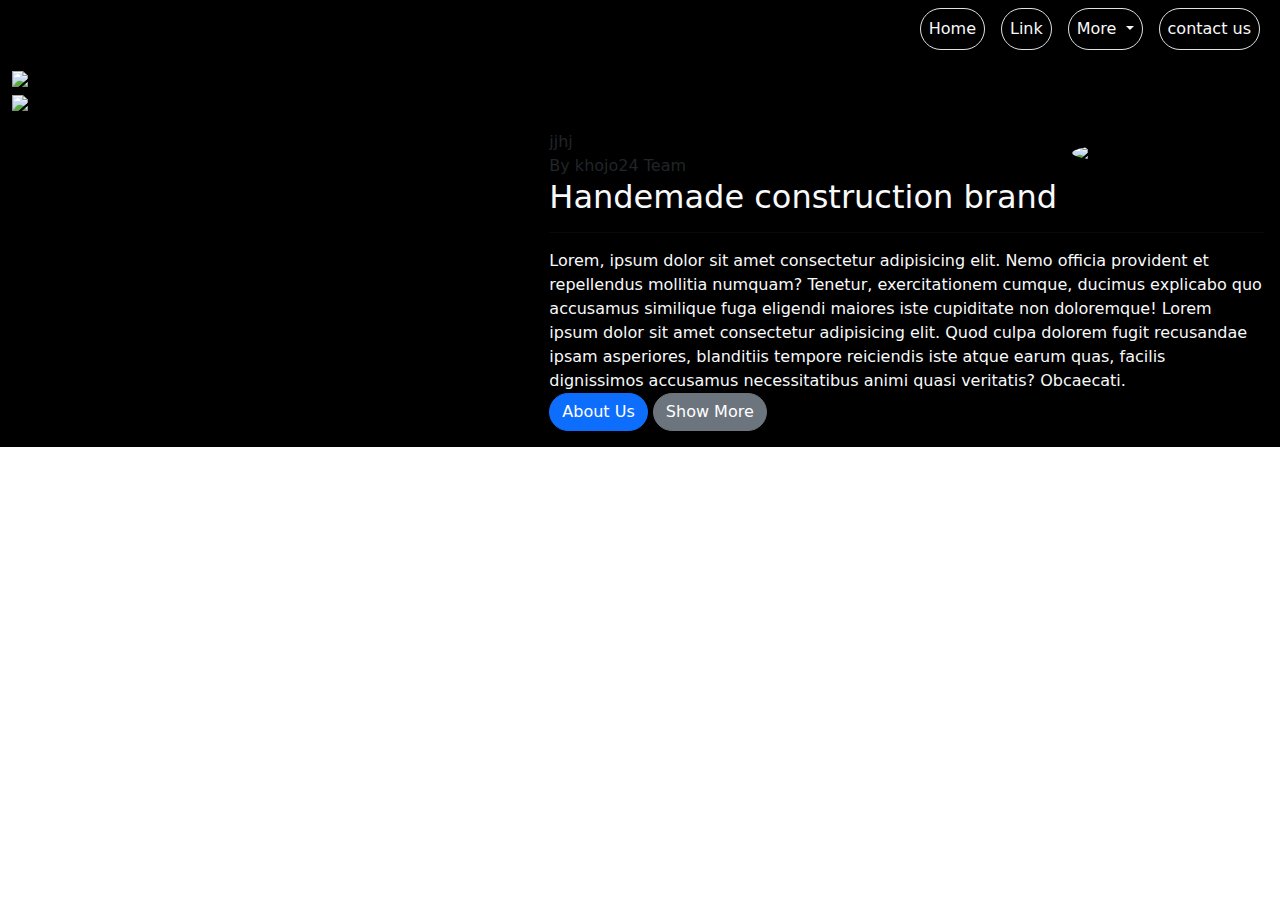
==== about.html @ 30e8434b "DONE" ====
<!DOCTYPE html>
<html lang="en">
<head>
    <meta charset="UTF-8">
    <meta http-equiv="X-UA-Compatible" content="IE=edge">
    <meta name="viewport" content="width=device-width, initial-scale=1.0">
    <title>Document</title>
    <link href="assets/bootstrap/css/bootstrap.min.css" rel="stylesheet" integrity="sha384-GLhlTQ8iRABdZLl6O3oVMWSktQOp6b7In1Zl3/Jr59b6EGGoI1aFkw7cmDA6j6gD" crossorigin="anonymous">
    <script src="assets/bootstrap/js/bootstrap.bundle.min.js" integrity="sha384-w76AqPfDkMBDXo30jS1Sgez6pr3x5MlQ1ZAGC+nuZB+EYdgRZgiwxhTBTkF7CXvN" crossorigin="anonymous"></script>
</head>
<body>
     <nav class="navbar navbar-expand-lg bg-black" id="nav" >
    <div class="container-fluid">
      <a class="navbar-brand" id="logo" href="#">Khojo24</a>
      <button class="navbar-toggler" type="button" data-bs-toggle="collapse" data-bs-target="#navbarSupportedContent" aria-controls="navbarSupportedContent" aria-expanded="false" aria-label="Toggle navigation">
        <span class="navbar-toggler-icon"></span>
      </button>
      <div class="collapse navbar-collapse flex-grow-1 text-right" id="navbarSupportedContent">
        <ul class="navbar-nav mb-2  mb-lg-0 ms-auto flex-nowrap" id="nav_ul">
          <li class="nav-item border mx-2 mb-2 rounded-pill text-center">
            <a class="nav-link active text-light" aria-current="page" href="#">Home</a>
          </li>
          <li class="nav-item border mx-2 mb-2  rounded-pill text-center">
            <a class="nav-link active text-light" href="#">Link</a>
          </li>
          <li class="nav-item dropdown border  mx-2 mb-2  rounded-pill text-center">
            <a class="nav-link dropdown-toggle text-light" href="#" role="button" data-bs-toggle="dropdown" aria-expanded="false">
              More
            </a>
            <ul class="dropdown-menu text-light text-center  rounded-top-4 rounded-bottom-5">
              <li><a class="dropdown-item rounded-pill" href="#">Action</a></li>
              <li><a class="dropdown-item rounded-pill" href="#">Another</a></li>
              <li><a class="dropdown-item rounded-pill" href="#">Something </a></li>
            </ul>
          </li>
          <li class="nav-item border  mx-2 mb-2  rounded-pill text-center">
            <a class="nav-link  active text-light">contact us</a>
          </li>
        </ul>
       
      </div>
    </div>
  </nav>
  
  <div class="container-fluid bg-black"><!--container start-->
    
<div class="row"><!--row start-->

  <div class="col-sm-5"><!--col 1 start-->
    <img src="../khojo24/assets/img/profile.jpg"  class="img-fluid" id="profile">
    <div class="col">
      <img src="../khojo24/assets/img/profile.jpg" class="img-thumbnil" id="profile_resize">
    </div>
  </div><!--col 1 end-->
  <div class="col-sm-7 p-3 mt-5 "><!--col 2nd start-->
  <div class="row">
    <div class="col-sm-2">jjhj</div>
    <div class="col-sm-5"><img src="../khojo24/assets/img/profile.jpg" class="rounded-circle " style="position:fixed; width:200px; margin-top:-35px; padding:50px; margin-left: 350px;">
    </div>
  </div>
    <div id="h5">By khojo24 Team</div>
    <h2 class="text-light">Handemade construction brand</h2>
    <hr>
    <div class="text-light">
Lorem, ipsum dolor sit amet consectetur adipisicing elit. Nemo officia provident et repellendus mollitia numquam? Tenetur, exercitationem cumque, ducimus explicabo quo accusamus similique fuga eligendi maiores iste cupiditate non doloremque! Lorem ipsum dolor sit amet consectetur adipisicing elit. Quod culpa dolorem fugit recusandae ipsam asperiores, blanditiis tempore reiciendis iste atque earum quas, facilis dignissimos accusamus necessitatibus animi quasi veritatis? Obcaecati.
</div>

<div class="d-inline mt-4">
  <button type="button" class="btn btn-primary rounded-pill">About Us</button>
<button type="button" class="btn btn-secondary rounded-pill">Show More</button>
</div>
  </div><!--col 2nd end-->
  
</div><!--row end-->



  </div><!--container end-->



        
</body>
</html>
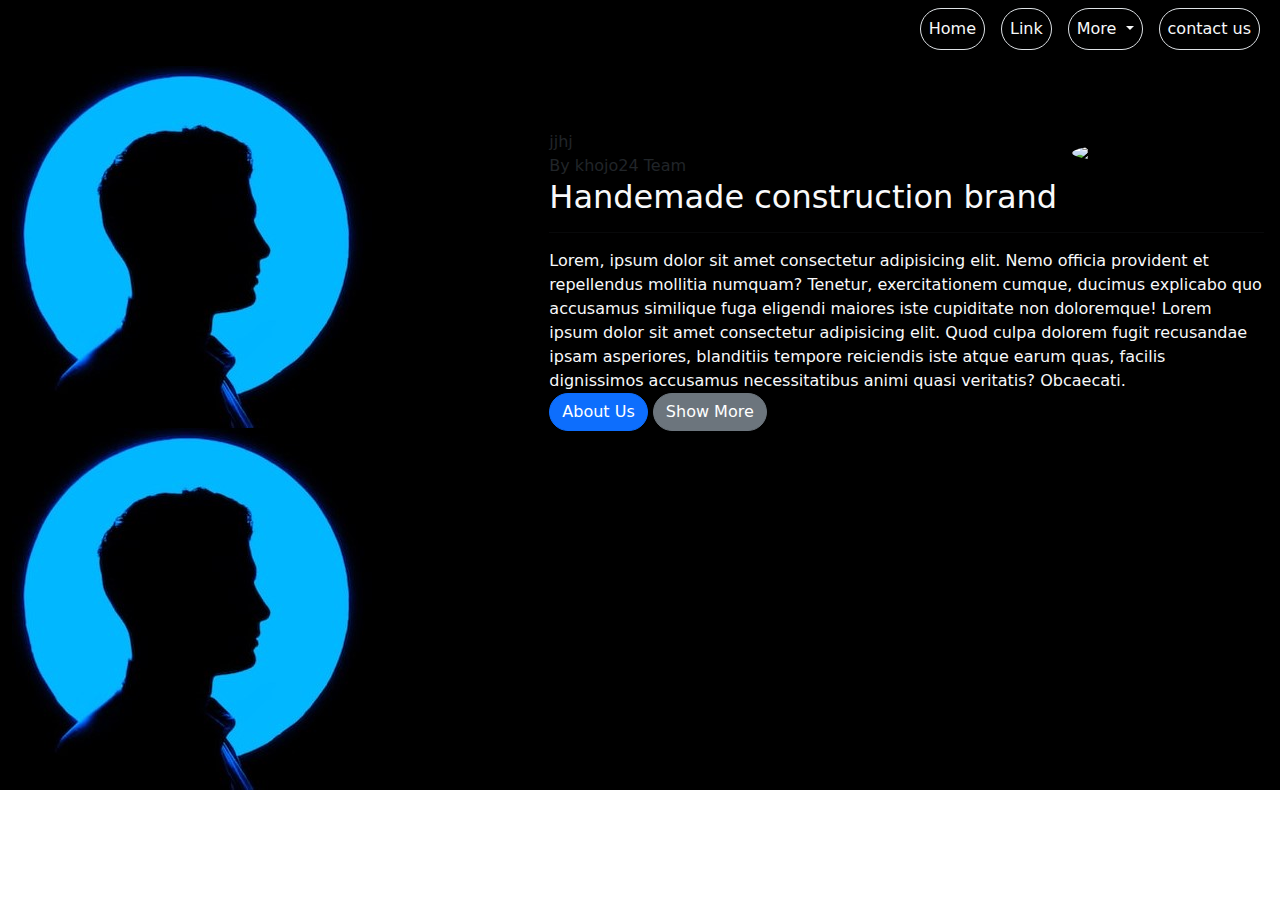
==== commit 510fff0e: "DONE" ====
--- a/about.html
+++ b/about.html
@@ -47,9 +47,9 @@
 <div class="row"><!--row start-->
 
   <div class="col-sm-5"><!--col 1 start-->
-    <img src="../khojo24/assets/img/profile.jpg"  class="img-fluid" id="profile">
+    <img src="profile.jpg"  class="img-fluid" id="profile">
     <div class="col">
-      <img src="../khojo24/assets/img/profile.jpg" class="img-thumbnil" id="profile_resize">
+      <img src="profile.jpg" class="img-thumbnil" id="profile_resize">
     </div>
   </div><!--col 1 end-->
   <div class="col-sm-7 p-3 mt-5 "><!--col 2nd start-->
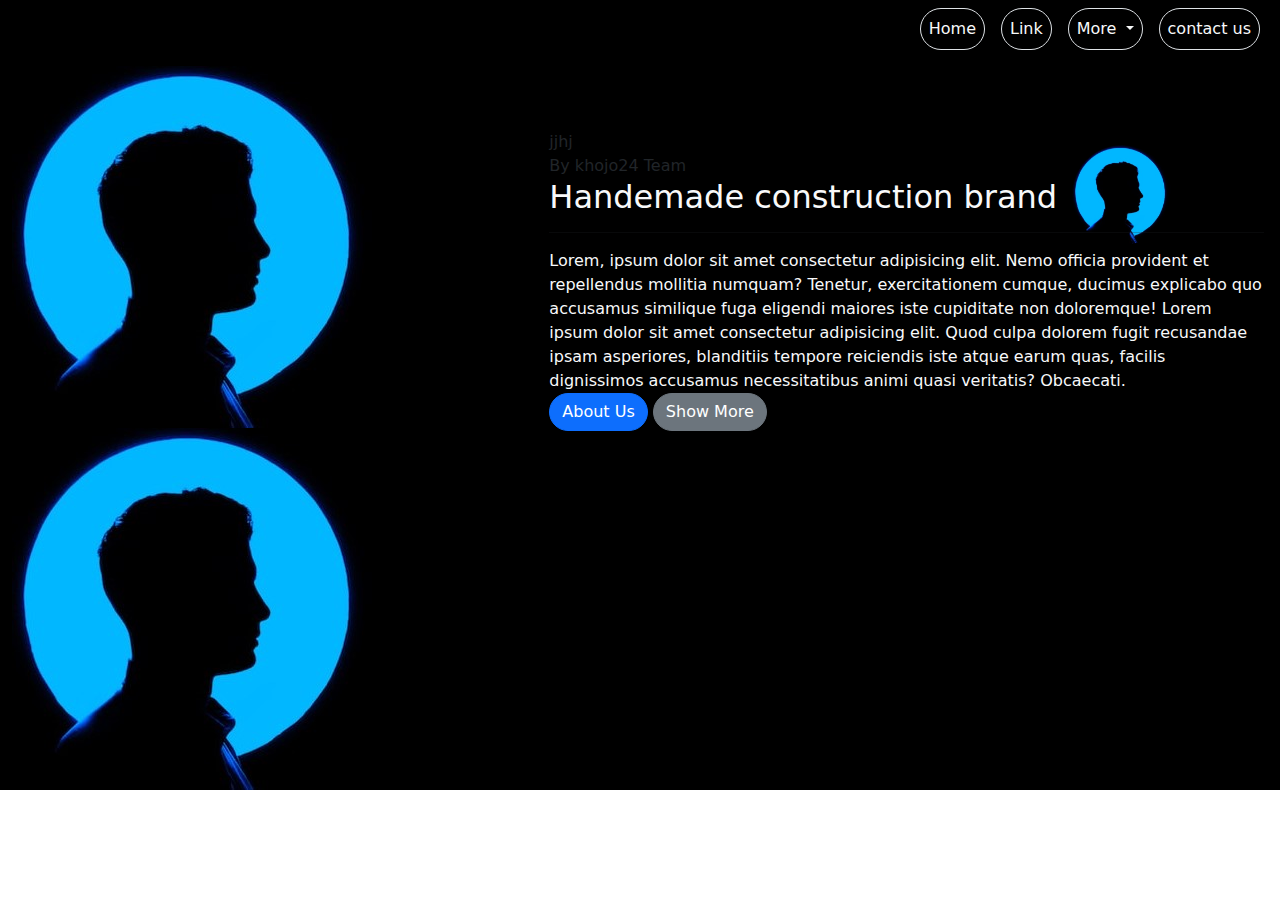
==== commit 69022715: "done" ====
--- a/about.html
+++ b/about.html
@@ -55,7 +55,7 @@
   <div class="col-sm-7 p-3 mt-5 "><!--col 2nd start-->
   <div class="row">
     <div class="col-sm-2">jjhj</div>
-    <div class="col-sm-5"><img src="../khojo24/assets/img/profile.jpg" class="rounded-circle " style="position:fixed; width:200px; margin-top:-35px; padding:50px; margin-left: 350px;">
+    <div class="col-sm-5"><img src="profile.jpg" class="rounded-circle " style="position:fixed; width:200px; margin-top:-35px; padding:50px; margin-left: 350px;">
     </div>
   </div>
     <div id="h5">By khojo24 Team</div>
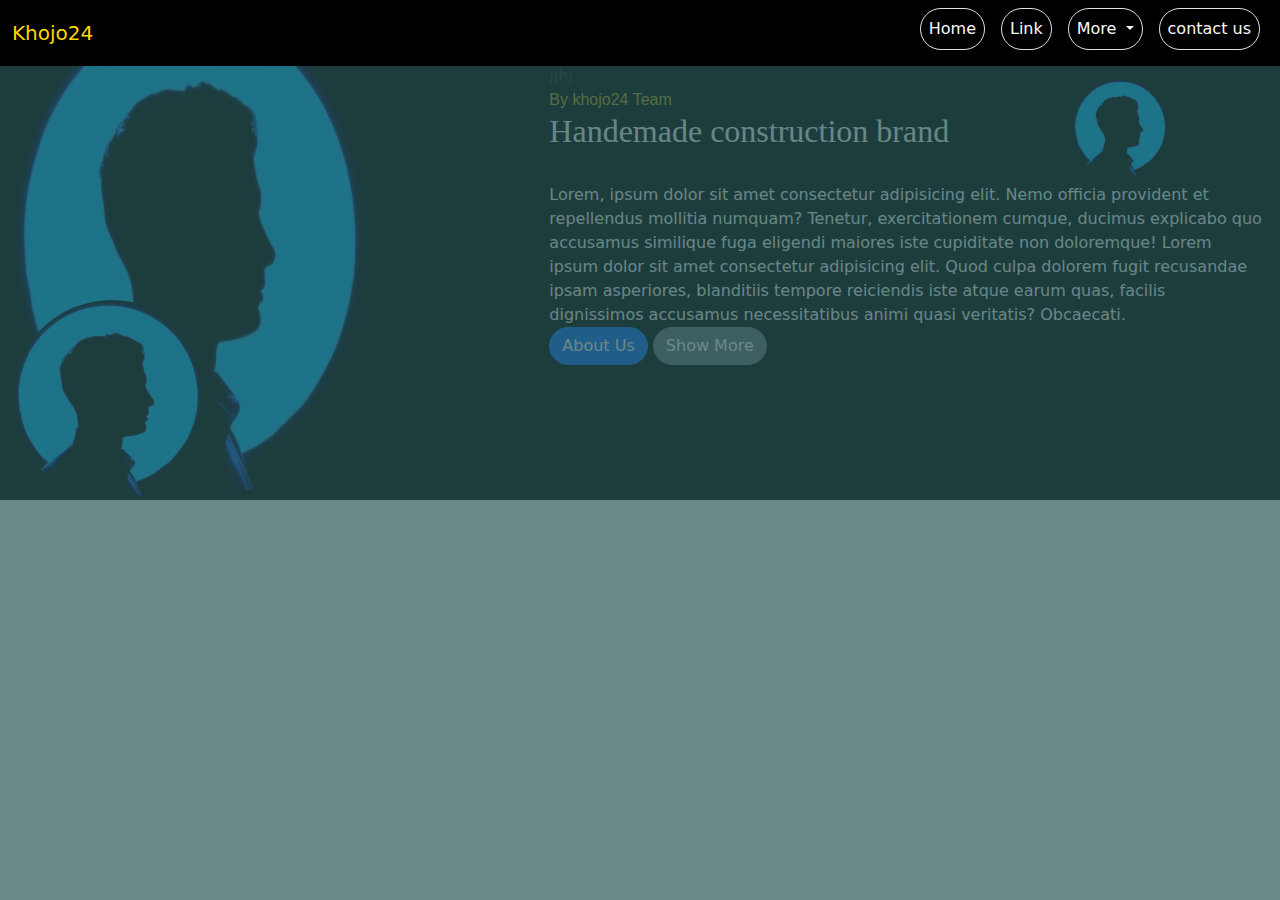
==== commit 1e897021: "done" ====
--- a/about.html
+++ b/about.html
@@ -5,6 +5,7 @@
     <meta http-equiv="X-UA-Compatible" content="IE=edge">
     <meta name="viewport" content="width=device-width, initial-scale=1.0">
     <title>Document</title>
+    <link rel="stylesheet" type="text/css" href="css/styles.css">
     <link href="assets/bootstrap/css/bootstrap.min.css" rel="stylesheet" integrity="sha384-GLhlTQ8iRABdZLl6O3oVMWSktQOp6b7In1Zl3/Jr59b6EGGoI1aFkw7cmDA6j6gD" crossorigin="anonymous">
     <script src="assets/bootstrap/js/bootstrap.bundle.min.js" integrity="sha384-w76AqPfDkMBDXo30jS1Sgez6pr3x5MlQ1ZAGC+nuZB+EYdgRZgiwxhTBTkF7CXvN" crossorigin="anonymous"></script>
 </head>
--- a/css/styles.css
+++ b/css/styles.css
@@ -0,0 +1,11470 @@
+@charset "UTF-8";
+:root {
+  --bs-blue: #0d6efd;
+  --bs-indigo: #6610f2;
+  --bs-purple: #6f42c1;
+  --bs-pink: #d63384;
+  --bs-red: #dc3545;
+  --bs-orange: #fd7e14;
+  --bs-yellow: #ffc107;
+  --bs-green: #198754;
+  --bs-teal: #20c997;
+  --bs-cyan: #0dcaf0;
+  --bs-white: #fff;
+  --bs-gray: #6c757d;
+  --bs-gray-dark: #343a40;
+  --bs-gray-100: #f8f9fa;
+  --bs-gray-200: #e9ecef;
+  --bs-gray-300: #dee2e6;
+  --bs-gray-400: #ced4da;
+  --bs-gray-500: #adb5bd;
+  --bs-gray-600: #6c757d;
+  --bs-gray-700: #495057;
+  --bs-gray-800: #343a40;
+  --bs-gray-900: #000000;
+  --bs-primary: #2a5555;
+  --bs-secondary: #6c757d;
+  --bs-success: #198754;
+  --bs-info: #0dcaf0;
+  --bs-warning: #ffc107;
+  --bs-danger: #dc3545;
+  --bs-light: #f8f9fa;
+  --bs-dark: #000000;
+  --bs-primary-rgb: 42, 85, 85;
+  --bs-secondary-rgb: 108, 117, 125;
+  --bs-success-rgb: 25, 135, 84;
+  --bs-info-rgb: 13, 202, 240;
+  --bs-warning-rgb: 255, 193, 7;
+  --bs-danger-rgb: 220, 53, 69;
+  --bs-light-rgb: 248, 249, 250;
+  --bs-dark-rgb: 0, 0, 0;
+  --bs-white-rgb: 255, 255, 255;
+  --bs-black-rgb: 0, 0, 0;
+  --bs-body-color-rgb: 0, 0, 0;
+  --bs-body-bg-rgb: 255, 255, 255;
+  --bs-font-sans-serif: system-ui, -apple-system, "Segoe UI", Roboto, "Helvetica Neue", Arial, "Noto Sans", "Liberation Sans", sans-serif, "Apple Color Emoji", "Segoe UI Emoji", "Segoe UI Symbol", "Noto Color Emoji";
+  --bs-font-monospace: SFMono-Regular, Menlo, Monaco, Consolas, "Liberation Mono", "Courier New", monospace;
+  --bs-gradient: linear-gradient(180deg, rgba(255, 255, 255, 0.15), rgba(255, 255, 255, 0));
+  --bs-body-font-family: DM Sans, -apple-system, BlinkMacSystemFont, Segoe UI, Roboto, Helvetica Neue, Arial, sans-serif, Apple Color Emoji, Segoe UI Emoji, Segoe UI Symbol, Noto Color Emoji;
+  --bs-body-font-size: 1rem;
+  --bs-body-font-weight: 400;
+  --bs-body-line-height: 1.5;
+  --bs-body-color: #000000;
+  --bs-body-bg: #fff;
+}
+
+*,
+*::before,
+*::after {
+  box-sizing: border-box;
+}
+
+@media (prefers-reduced-motion: no-preference) {
+  :root {
+    scroll-behavior: smooth;
+  }
+}
+
+body {
+  margin: 0;
+  font-family: var(--bs-body-font-family);
+  font-size: var(--bs-body-font-size);
+  font-weight: var(--bs-body-font-weight);
+  line-height: var(--bs-body-line-height);
+  color: var(--bs-body-color);
+  text-align: var(--bs-body-text-align);
+  background-color: var(--bs-body-bg);
+  -webkit-text-size-adjust: 100%;
+  -webkit-tap-highlight-color: rgba(0, 0, 0, 0);
+}
+
+hr {
+  margin: 1rem 0;
+  color: inherit;
+  background-color: currentColor;
+  border: 0;
+  opacity: 0.25;
+}
+
+hr:not([size]) {
+  height: 1px;
+}
+
+h6, .h6, h5, .h5, h4, .h4, h3, .h3, h2, .h2, h1, .h1 {
+  margin-top: 0;
+  margin-bottom: 0.5rem;
+  font-family: "Tinos", -apple-system, BlinkMacSystemFont, "Segoe UI", Roboto, "Helvetica Neue", Arial, sans-serif, "Apple Color Emoji", "Segoe UI Emoji", "Segoe UI Symbol", "Noto Color Emoji";
+  font-weight: 700;
+  line-height: 1.2;
+}
+
+h1, .h1 {
+  font-size: calc(1.375rem + 1.5vw);
+}
+@media (min-width: 1200px) {
+  h1, .h1 {
+    font-size: 2.5rem;
+  }
+}
+
+h2, .h2 {
+  font-size: calc(1.325rem + 0.9vw);
+}
+@media (min-width: 1200px) {
+  h2, .h2 {
+    font-size: 2rem;
+  }
+}
+
+h3, .h3 {
+  font-size: calc(1.3rem + 0.6vw);
+}
+@media (min-width: 1200px) {
+  h3, .h3 {
+    font-size: 1.75rem;
+  }
+}
+
+h4, .h4 {
+  font-size: calc(1.275rem + 0.3vw);
+}
+@media (min-width: 1200px) {
+  h4, .h4 {
+    font-size: 1.5rem;
+  }
+}
+
+h5, .h5 {
+  font-size: 1.25rem;
+}
+
+h6, .h6 {
+  font-size: 1rem;
+}
+
+p {
+  margin-top: 0;
+  margin-bottom: 1rem;
+}
+
+abbr[title],
+abbr[data-bs-original-title] {
+  -webkit-text-decoration: underline dotted;
+          text-decoration: underline dotted;
+  cursor: help;
+  -webkit-text-decoration-skip-ink: none;
+          text-decoration-skip-ink: none;
+}
+
+address {
+  margin-bottom: 1rem;
+  font-style: normal;
+  line-height: inherit;
+}
+
+ol,
+ul {
+  padding-left: 2rem;
+}
+
+ol,
+ul,
+dl {
+  margin-top: 0;
+  margin-bottom: 1rem;
+}
+
+ol ol,
+ul ul,
+ol ul,
+ul ol {
+  margin-bottom: 0;
+}
+
+dt {
+  font-weight: 700;
+}
+
+dd {
+  margin-bottom: 0.5rem;
+  margin-left: 0;
+}
+
+blockquote {
+  margin: 0 0 1rem;
+}
+
+b,
+strong {
+  font-weight: bolder;
+}
+
+small, .small {
+  font-size: 0.875em;
+}
+
+mark, .mark {
+  padding: 0.2em;
+  background-color: #fcf8e3;
+}
+
+sub,
+sup {
+  position: relative;
+  font-size: 0.75em;
+  line-height: 0;
+  vertical-align: baseline;
+}
+
+sub {
+  bottom: -0.25em;
+}
+
+sup {
+  top: -0.5em;
+}
+
+a {
+  color: #2a5555;
+  text-decoration: underline;
+}
+a:hover {
+  color: #224444;
+}
+
+a:not([href]):not([class]), a:not([href]):not([class]):hover {
+  color: inherit;
+  text-decoration: none;
+}
+
+pre,
+code,
+kbd,
+samp {
+  font-family: var(--bs-font-monospace);
+  font-size: 1em;
+  direction: ltr /* rtl:ignore */;
+  unicode-bidi: bidi-override;
+}
+
+pre {
+  display: block;
+  margin-top: 0;
+  margin-bottom: 1rem;
+  overflow: auto;
+  font-size: 0.875em;
+}
+pre code {
+  font-size: inherit;
+  color: inherit;
+  word-break: normal;
+}
+
+code {
+  font-size: 0.875em;
+  color: #d63384;
+  word-wrap: break-word;
+}
+a > code {
+  color: inherit;
+}
+
+kbd {
+  padding: 0.2rem 0.4rem;
+  font-size: 0.875em;
+  color: #fff;
+  background-color: #000000;
+  border-radius: 0.2rem;
+}
+kbd kbd {
+  padding: 0;
+  font-size: 1em;
+  font-weight: 700;
+}
+
+figure {
+  margin: 0 0 1rem;
+}
+
+img,
+svg {
+  vertical-align: middle;
+}
+
+table {
+  caption-side: bottom;
+  border-collapse: collapse;
+}
+
+caption {
+  padding-top: 0.5rem;
+  padding-bottom: 0.5rem;
+  color: #6c757d;
+  text-align: left;
+}
+
+th {
+  text-align: inherit;
+  text-align: -webkit-match-parent;
+}
+
+thead,
+tbody,
+tfoot,
+tr,
+td,
+th {
+  border-color: inherit;
+  border-style: solid;
+  border-width: 0;
+}
+
+label {
+  display: inline-block;
+}
+
+button {
+  border-radius: 0;
+}
+
+button:focus:not(:focus-visible) {
+  outline: 0;
+}
+
+input,
+button,
+select,
+optgroup,
+textarea {
+  margin: 0;
+  font-family: inherit;
+  font-size: inherit;
+  line-height: inherit;
+}
+
+button,
+select {
+  text-transform: none;
+}
+
+[role=button] {
+  cursor: pointer;
+}
+
+select {
+  word-wrap: normal;
+}
+select:disabled {
+  opacity: 1;
+}
+
+[list]::-webkit-calendar-picker-indicator {
+  display: none;
+}
+
+button,
+[type=button],
+[type=reset],
+[type=submit] {
+  -webkit-appearance: button;
+}
+button:not(:disabled),
+[type=button]:not(:disabled),
+[type=reset]:not(:disabled),
+[type=submit]:not(:disabled) {
+  cursor: pointer;
+}
+
+::-moz-focus-inner {
+  padding: 0;
+  border-style: none;
+}
+
+textarea {
+  resize: vertical;
+}
+
+fieldset {
+  min-width: 0;
+  padding: 0;
+  margin: 0;
+  border: 0;
+}
+
+legend {
+  float: left;
+  width: 100%;
+  padding: 0;
+  margin-bottom: 0.5rem;
+  font-size: calc(1.275rem + 0.3vw);
+  line-height: inherit;
+}
+@media (min-width: 1200px) {
+  legend {
+    font-size: 1.5rem;
+  }
+}
+legend + * {
+  clear: left;
+}
+
+::-webkit-datetime-edit-fields-wrapper,
+::-webkit-datetime-edit-text,
+::-webkit-datetime-edit-minute,
+::-webkit-datetime-edit-hour-field,
+::-webkit-datetime-edit-day-field,
+::-webkit-datetime-edit-month-field,
+::-webkit-datetime-edit-year-field {
+  padding: 0;
+}
+
+::-webkit-inner-spin-button {
+  height: auto;
+}
+
+[type=search] {
+  outline-offset: -2px;
+  -webkit-appearance: textfield;
+}
+
+/* rtl:raw:
+[type="tel"],
+[type="url"],
+[type="email"],
+[type="number"] {
+  direction: ltr;
+}
+*/
+::-webkit-search-decoration {
+  -webkit-appearance: none;
+}
+
+::-webkit-color-swatch-wrapper {
+  padding: 0;
+}
+
+::-webkit-file-upload-button {
+  font: inherit;
+}
+
+::file-selector-button {
+  font: inherit;
+}
+
+::-webkit-file-upload-button {
+  font: inherit;
+  -webkit-appearance: button;
+}
+
+output {
+  display: inline-block;
+}
+
+iframe {
+  border: 0;
+}
+
+summary {
+  display: list-item;
+  cursor: pointer;
+}
+
+progress {
+  vertical-align: baseline;
+}
+
+[hidden] {
+  display: none !important;
+}
+
+.lead {
+  font-size: 1.25rem;
+  font-weight: 300;
+}
+
+.display-1 {
+  font-size: calc(1.625rem + 4.5vw);
+  font-weight: 300;
+  line-height: 1.2;
+}
+@media (min-width: 1200px) {
+  .display-1 {
+    font-size: 5rem;
+  }
+}
+
+.display-2 {
+  font-size: calc(1.575rem + 3.9vw);
+  font-weight: 300;
+  line-height: 1.2;
+}
+@media (min-width: 1200px) {
+  .display-2 {
+    font-size: 4.5rem;
+  }
+}
+
+.display-3 {
+  font-size: calc(1.525rem + 3.3vw);
+  font-weight: 300;
+  line-height: 1.2;
+}
+@media (min-width: 1200px) {
+  .display-3 {
+    font-size: 4rem;
+  }
+}
+
+.display-4 {
+  font-size: calc(1.475rem + 2.7vw);
+  font-weight: 300;
+  line-height: 1.2;
+}
+@media (min-width: 1200px) {
+  .display-4 {
+    font-size: 3.5rem;
+  }
+}
+
+.display-5 {
+  font-size: calc(1.425rem + 2.1vw);
+  font-weight: 300;
+  line-height: 1.2;
+}
+@media (min-width: 1200px) {
+  .display-5 {
+    font-size: 3rem;
+  }
+}
+
+.display-6 {
+  font-size: calc(1.375rem + 1.5vw);
+  font-weight: 300;
+  line-height: 1.2;
+}
+@media (min-width: 1200px) {
+  .display-6 {
+    font-size: 2.5rem;
+  }
+}
+
+.list-unstyled {
+  padding-left: 0;
+  list-style: none;
+}
+
+.list-inline {
+  padding-left: 0;
+  list-style: none;
+}
+
+.list-inline-item {
+  display: inline-block;
+}
+.list-inline-item:not(:last-child) {
+  margin-right: 0.5rem;
+}
+
+.initialism {
+  font-size: 0.875em;
+  text-transform: uppercase;
+}
+
+.blockquote {
+  margin-bottom: 1rem;
+  font-size: 1.25rem;
+}
+.blockquote > :last-child {
+  margin-bottom: 0;
+}
+
+.blockquote-footer {
+  margin-top: -1rem;
+  margin-bottom: 1rem;
+  font-size: 0.875em;
+  color: #6c757d;
+}
+.blockquote-footer::before {
+  content: "— ";
+}
+
+.img-fluid {
+  max-width: 100%;
+  height: auto;
+}
+
+.img-thumbnail {
+  padding: 0.25rem;
+  background-color: #fff;
+  border: 1px solid #dee2e6;
+  border-radius: 0.25rem;
+  max-width: 100%;
+  height: auto;
+}
+
+.figure {
+  display: inline-block;
+}
+
+.figure-img {
+  margin-bottom: 0.5rem;
+  line-height: 1;
+}
+
+.figure-caption {
+  font-size: 0.875em;
+  color: #6c757d;
+}
+
+.container,
+.container-fluid,
+.container-xxl,
+.container-xl,
+.container-lg,
+.container-md,
+.container-sm {
+  width: 100%;
+  padding-right: var(--bs-gutter-x, 0.75rem);
+  padding-left: var(--bs-gutter-x, 0.75rem);
+  margin-right: auto;
+  margin-left: auto;
+}
+
+@media (min-width: 576px) {
+  .container-sm, .container {
+    max-width: 540px;
+  }
+}
+@media (min-width: 768px) {
+  .container-md, .container-sm, .container {
+    max-width: 720px;
+  }
+}
+@media (min-width: 992px) {
+  .container-lg, .container-md, .container-sm, .container {
+    max-width: 960px;
+  }
+}
+@media (min-width: 1200px) {
+  .container-xl, .container-lg, .container-md, .container-sm, .container {
+    max-width: 1140px;
+  }
+}
+@media (min-width: 1400px) {
+  .container-xxl, .container-xl, .container-lg, .container-md, .container-sm, .container {
+    max-width: 1320px;
+  }
+}
+.row {
+  --bs-gutter-x: 1.5rem;
+  --bs-gutter-y: 0;
+  display: flex;
+  flex-wrap: wrap;
+  margin-top: calc(-1 * var(--bs-gutter-y));
+  margin-right: calc(-0.5 * var(--bs-gutter-x));
+  margin-left: calc(-0.5 * var(--bs-gutter-x));
+}
+.row > * {
+  flex-shrink: 0;
+  width: 100%;
+  max-width: 100%;
+  padding-right: calc(var(--bs-gutter-x) * 0.5);
+  padding-left: calc(var(--bs-gutter-x) * 0.5);
+  margin-top: var(--bs-gutter-y);
+}
+
+.col {
+  flex: 1 0 0%;
+}
+
+.row-cols-auto > * {
+  flex: 0 0 auto;
+  width: auto;
+}
+
+.row-cols-1 > * {
+  flex: 0 0 auto;
+  width: 100%;
+}
+
+.row-cols-2 > * {
+  flex: 0 0 auto;
+  width: 50%;
+}
+
+.row-cols-3 > * {
+  flex: 0 0 auto;
+  width: 33.3333333333%;
+}
+
+.row-cols-4 > * {
+  flex: 0 0 auto;
+  width: 25%;
+}
+
+.row-cols-5 > * {
+  flex: 0 0 auto;
+  width: 20%;
+}
+
+.row-cols-6 > * {
+  flex: 0 0 auto;
+  width: 16.6666666667%;
+}
+
+.col-auto {
+  flex: 0 0 auto;
+  width: auto;
+}
+
+.col-1 {
+  flex: 0 0 auto;
+  width: 8.33333333%;
+}
+
+.col-2 {
+  flex: 0 0 auto;
+  width: 16.66666667%;
+}
+
+.col-3 {
+  flex: 0 0 auto;
+  width: 25%;
+}
+
+.col-4 {
+  flex: 0 0 auto;
+  width: 33.33333333%;
+}
+
+.col-5 {
+  flex: 0 0 auto;
+  width: 41.66666667%;
+}
+
+.col-6 {
+  flex: 0 0 auto;
+  width: 50%;
+}
+
+.col-7 {
+  flex: 0 0 auto;
+  width: 58.33333333%;
+}
+
+.col-8 {
+  flex: 0 0 auto;
+  width: 66.66666667%;
+}
+
+.col-9 {
+  flex: 0 0 auto;
+  width: 75%;
+}
+
+.col-10 {
+  flex: 0 0 auto;
+  width: 83.33333333%;
+}
+
+.col-11 {
+  flex: 0 0 auto;
+  width: 91.66666667%;
+}
+
+.col-12 {
+  flex: 0 0 auto;
+  width: 100%;
+}
+
+.offset-1 {
+  margin-left: 8.33333333%;
+}
+
+.offset-2 {
+  margin-left: 16.66666667%;
+}
+
+.offset-3 {
+  margin-left: 25%;
+}
+
+.offset-4 {
+  margin-left: 33.33333333%;
+}
+
+.offset-5 {
+  margin-left: 41.66666667%;
+}
+
+.offset-6 {
+  margin-left: 50%;
+}
+
+.offset-7 {
+  margin-left: 58.33333333%;
+}
+
+.offset-8 {
+  margin-left: 66.66666667%;
+}
+
+.offset-9 {
+  margin-left: 75%;
+}
+
+.offset-10 {
+  margin-left: 83.33333333%;
+}
+
+.offset-11 {
+  margin-left: 91.66666667%;
+}
+
+.g-0,
+.gx-0 {
+  --bs-gutter-x: 0;
+}
+
+.g-0,
+.gy-0 {
+  --bs-gutter-y: 0;
+}
+
+.g-1,
+.gx-1 {
+  --bs-gutter-x: 0.25rem;
+}
+
+.g-1,
+.gy-1 {
+  --bs-gutter-y: 0.25rem;
+}
+
+.g-2,
+.gx-2 {
+  --bs-gutter-x: 0.5rem;
+}
+
+.g-2,
+.gy-2 {
+  --bs-gutter-y: 0.5rem;
+}
+
+.g-3,
+.gx-3 {
+  --bs-gutter-x: 1rem;
+}
+
+.g-3,
+.gy-3 {
+  --bs-gutter-y: 1rem;
+}
+
+.g-4,
+.gx-4 {
+  --bs-gutter-x: 1.5rem;
+}
+
+.g-4,
+.gy-4 {
+  --bs-gutter-y: 1.5rem;
+}
+
+.g-5,
+.gx-5 {
+  --bs-gutter-x: 3rem;
+}
+
+.g-5,
+.gy-5 {
+  --bs-gutter-y: 3rem;
+}
+
+@media (min-width: 576px) {
+  .col-sm {
+    flex: 1 0 0%;
+  }
+
+  .row-cols-sm-auto > * {
+    flex: 0 0 auto;
+    width: auto;
+  }
+
+  .row-cols-sm-1 > * {
+    flex: 0 0 auto;
+    width: 100%;
+  }
+
+  .row-cols-sm-2 > * {
+    flex: 0 0 auto;
+    width: 50%;
+  }
+
+  .row-cols-sm-3 > * {
+    flex: 0 0 auto;
+    width: 33.3333333333%;
+  }
+
+  .row-cols-sm-4 > * {
+    flex: 0 0 auto;
+    width: 25%;
+  }
+
+  .row-cols-sm-5 > * {
+    flex: 0 0 auto;
+    width: 20%;
+  }
+
+  .row-cols-sm-6 > * {
+    flex: 0 0 auto;
+    width: 16.6666666667%;
+  }
+
+  .col-sm-auto {
+    flex: 0 0 auto;
+    width: auto;
+  }
+
+  .col-sm-1 {
+    flex: 0 0 auto;
+    width: 8.33333333%;
+  }
+
+  .col-sm-2 {
+    flex: 0 0 auto;
+    width: 16.66666667%;
+  }
+
+  .col-sm-3 {
+    flex: 0 0 auto;
+    width: 25%;
+  }
+
+  .col-sm-4 {
+    flex: 0 0 auto;
+    width: 33.33333333%;
+  }
+
+  .col-sm-5 {
+    flex: 0 0 auto;
+    width: 41.66666667%;
+  }
+
+  .col-sm-6 {
+    flex: 0 0 auto;
+    width: 50%;
+  }
+
+  .col-sm-7 {
+    flex: 0 0 auto;
+    width: 58.33333333%;
+  }
+
+  .col-sm-8 {
+    flex: 0 0 auto;
+    width: 66.66666667%;
+  }
+
+  .col-sm-9 {
+    flex: 0 0 auto;
+    width: 75%;
+  }
+
+  .col-sm-10 {
+    flex: 0 0 auto;
+    width: 83.33333333%;
+  }
+
+  .col-sm-11 {
+    flex: 0 0 auto;
+    width: 91.66666667%;
+  }
+
+  .col-sm-12 {
+    flex: 0 0 auto;
+    width: 100%;
+  }
+
+  .offset-sm-0 {
+    margin-left: 0;
+  }
+
+  .offset-sm-1 {
+    margin-left: 8.33333333%;
+  }
+
+  .offset-sm-2 {
+    margin-left: 16.66666667%;
+  }
+
+  .offset-sm-3 {
+    margin-left: 25%;
+  }
+
+  .offset-sm-4 {
+    margin-left: 33.33333333%;
+  }
+
+  .offset-sm-5 {
+    margin-left: 41.66666667%;
+  }
+
+  .offset-sm-6 {
+    margin-left: 50%;
+  }
+
+  .offset-sm-7 {
+    margin-left: 58.33333333%;
+  }
+
+  .offset-sm-8 {
+    margin-left: 66.66666667%;
+  }
+
+  .offset-sm-9 {
+    margin-left: 75%;
+  }
+
+  .offset-sm-10 {
+    margin-left: 83.33333333%;
+  }
+
+  .offset-sm-11 {
+    margin-left: 91.66666667%;
+  }
+
+  .g-sm-0,
+.gx-sm-0 {
+    --bs-gutter-x: 0;
+  }
+
+  .g-sm-0,
+.gy-sm-0 {
+    --bs-gutter-y: 0;
+  }
+
+  .g-sm-1,
+.gx-sm-1 {
+    --bs-gutter-x: 0.25rem;
+  }
+
+  .g-sm-1,
+.gy-sm-1 {
+    --bs-gutter-y: 0.25rem;
+  }
+
+  .g-sm-2,
+.gx-sm-2 {
+    --bs-gutter-x: 0.5rem;
+  }
+
+  .g-sm-2,
+.gy-sm-2 {
+    --bs-gutter-y: 0.5rem;
+  }
+
+  .g-sm-3,
+.gx-sm-3 {
+    --bs-gutter-x: 1rem;
+  }
+
+  .g-sm-3,
+.gy-sm-3 {
+    --bs-gutter-y: 1rem;
+  }
+
+  .g-sm-4,
+.gx-sm-4 {
+    --bs-gutter-x: 1.5rem;
+  }
+
+  .g-sm-4,
+.gy-sm-4 {
+    --bs-gutter-y: 1.5rem;
+  }
+
+  .g-sm-5,
+.gx-sm-5 {
+    --bs-gutter-x: 3rem;
+  }
+
+  .g-sm-5,
+.gy-sm-5 {
+    --bs-gutter-y: 3rem;
+  }
+}
+@media (min-width: 768px) {
+  .col-md {
+    flex: 1 0 0%;
+  }
+
+  .row-cols-md-auto > * {
+    flex: 0 0 auto;
+    width: auto;
+  }
+
+  .row-cols-md-1 > * {
+    flex: 0 0 auto;
+    width: 100%;
+  }
+
+  .row-cols-md-2 > * {
+    flex: 0 0 auto;
+    width: 50%;
+  }
+
+  .row-cols-md-3 > * {
+    flex: 0 0 auto;
+    width: 33.3333333333%;
+  }
+
+  .row-cols-md-4 > * {
+    flex: 0 0 auto;
+    width: 25%;
+  }
+
+  .row-cols-md-5 > * {
+    flex: 0 0 auto;
+    width: 20%;
+  }
+
+  .row-cols-md-6 > * {
+    flex: 0 0 auto;
+    width: 16.6666666667%;
+  }
+
+  .col-md-auto {
+    flex: 0 0 auto;
+    width: auto;
+  }
+
+  .col-md-1 {
+    flex: 0 0 auto;
+    width: 8.33333333%;
+  }
+
+  .col-md-2 {
+    flex: 0 0 auto;
+    width: 16.66666667%;
+  }
+
+  .col-md-3 {
+    flex: 0 0 auto;
+    width: 25%;
+  }
+
+  .col-md-4 {
+    flex: 0 0 auto;
+    width: 33.33333333%;
+  }
+
+  .col-md-5 {
+    flex: 0 0 auto;
+    width: 41.66666667%;
+  }
+
+  .col-md-6 {
+    flex: 0 0 auto;
+    width: 50%;
+  }
+
+  .col-md-7 {
+    flex: 0 0 auto;
+    width: 58.33333333%;
+  }
+
+  .col-md-8 {
+    flex: 0 0 auto;
+    width: 66.66666667%;
+  }
+
+  .col-md-9 {
+    flex: 0 0 auto;
+    width: 75%;
+  }
+
+  .col-md-10 {
+    flex: 0 0 auto;
+    width: 83.33333333%;
+  }
+
+  .col-md-11 {
+    flex: 0 0 auto;
+    width: 91.66666667%;
+  }
+
+  .col-md-12 {
+    flex: 0 0 auto;
+    width: 100%;
+  }
+
+  .offset-md-0 {
+    margin-left: 0;
+  }
+
+  .offset-md-1 {
+    margin-left: 8.33333333%;
+  }
+
+  .offset-md-2 {
+    margin-left: 16.66666667%;
+  }
+
+  .offset-md-3 {
+    margin-left: 25%;
+  }
+
+  .offset-md-4 {
+    margin-left: 33.33333333%;
+  }
+
+  .offset-md-5 {
+    margin-left: 41.66666667%;
+  }
+
+  .offset-md-6 {
+    margin-left: 50%;
+  }
+
+  .offset-md-7 {
+    margin-left: 58.33333333%;
+  }
+
+  .offset-md-8 {
+    margin-left: 66.66666667%;
+  }
+
+  .offset-md-9 {
+    margin-left: 75%;
+  }
+
+  .offset-md-10 {
+    margin-left: 83.33333333%;
+  }
+
+  .offset-md-11 {
+    margin-left: 91.66666667%;
+  }
+
+  .g-md-0,
+.gx-md-0 {
+    --bs-gutter-x: 0;
+  }
+
+  .g-md-0,
+.gy-md-0 {
+    --bs-gutter-y: 0;
+  }
+
+  .g-md-1,
+.gx-md-1 {
+    --bs-gutter-x: 0.25rem;
+  }
+
+  .g-md-1,
+.gy-md-1 {
+    --bs-gutter-y: 0.25rem;
+  }
+
+  .g-md-2,
+.gx-md-2 {
+    --bs-gutter-x: 0.5rem;
+  }
+
+  .g-md-2,
+.gy-md-2 {
+    --bs-gutter-y: 0.5rem;
+  }
+
+  .g-md-3,
+.gx-md-3 {
+    --bs-gutter-x: 1rem;
+  }
+
+  .g-md-3,
+.gy-md-3 {
+    --bs-gutter-y: 1rem;
+  }
+
+  .g-md-4,
+.gx-md-4 {
+    --bs-gutter-x: 1.5rem;
+  }
+
+  .g-md-4,
+.gy-md-4 {
+    --bs-gutter-y: 1.5rem;
+  }
+
+  .g-md-5,
+.gx-md-5 {
+    --bs-gutter-x: 3rem;
+  }
+
+  .g-md-5,
+.gy-md-5 {
+    --bs-gutter-y: 3rem;
+  }
+}
+@media (min-width: 992px) {
+  .col-lg {
+    flex: 1 0 0%;
+  }
+
+  .row-cols-lg-auto > * {
+    flex: 0 0 auto;
+    width: auto;
+  }
+
+  .row-cols-lg-1 > * {
+    flex: 0 0 auto;
+    width: 100%;
+  }
+
+  .row-cols-lg-2 > * {
+    flex: 0 0 auto;
+    width: 50%;
+  }
+
+  .row-cols-lg-3 > * {
+    flex: 0 0 auto;
+    width: 33.3333333333%;
+  }
+
+  .row-cols-lg-4 > * {
+    flex: 0 0 auto;
+    width: 25%;
+  }
+
+  .row-cols-lg-5 > * {
+    flex: 0 0 auto;
+    width: 20%;
+  }
+
+  .row-cols-lg-6 > * {
+    flex: 0 0 auto;
+    width: 16.6666666667%;
+  }
+
+  .col-lg-auto {
+    flex: 0 0 auto;
+    width: auto;
+  }
+
+  .col-lg-1 {
+    flex: 0 0 auto;
+    width: 8.33333333%;
+  }
+
+  .col-lg-2 {
+    flex: 0 0 auto;
+    width: 16.66666667%;
+  }
+
+  .col-lg-3 {
+    flex: 0 0 auto;
+    width: 25%;
+  }
+
+  .col-lg-4 {
+    flex: 0 0 auto;
+    width: 33.33333333%;
+  }
+
+  .col-lg-5 {
+    flex: 0 0 auto;
+    width: 41.66666667%;
+  }
+
+  .col-lg-6 {
+    flex: 0 0 auto;
+    width: 50%;
+  }
+
+  .col-lg-7 {
+    flex: 0 0 auto;
+    width: 58.33333333%;
+  }
+
+  .col-lg-8 {
+    flex: 0 0 auto;
+    width: 66.66666667%;
+  }
+
+  .col-lg-9 {
+    flex: 0 0 auto;
+    width: 75%;
+  }
+
+  .col-lg-10 {
+    flex: 0 0 auto;
+    width: 83.33333333%;
+  }
+
+  .col-lg-11 {
+    flex: 0 0 auto;
+    width: 91.66666667%;
+  }
+
+  .col-lg-12 {
+    flex: 0 0 auto;
+    width: 100%;
+  }
+
+  .offset-lg-0 {
+    margin-left: 0;
+  }
+
+  .offset-lg-1 {
+    margin-left: 8.33333333%;
+  }
+
+  .offset-lg-2 {
+    margin-left: 16.66666667%;
+  }
+
+  .offset-lg-3 {
+    margin-left: 25%;
+  }
+
+  .offset-lg-4 {
+    margin-left: 33.33333333%;
+  }
+
+  .offset-lg-5 {
+    margin-left: 41.66666667%;
+  }
+
+  .offset-lg-6 {
+    margin-left: 50%;
+  }
+
+  .offset-lg-7 {
+    margin-left: 58.33333333%;
+  }
+
+  .offset-lg-8 {
+    margin-left: 66.66666667%;
+  }
+
+  .offset-lg-9 {
+    margin-left: 75%;
+  }
+
+  .offset-lg-10 {
+    margin-left: 83.33333333%;
+  }
+
+  .offset-lg-11 {
+    margin-left: 91.66666667%;
+  }
+
+  .g-lg-0,
+.gx-lg-0 {
+    --bs-gutter-x: 0;
+  }
+
+  .g-lg-0,
+.gy-lg-0 {
+    --bs-gutter-y: 0;
+  }
+
+  .g-lg-1,
+.gx-lg-1 {
+    --bs-gutter-x: 0.25rem;
+  }
+
+  .g-lg-1,
+.gy-lg-1 {
+    --bs-gutter-y: 0.25rem;
+  }
+
+  .g-lg-2,
+.gx-lg-2 {
+    --bs-gutter-x: 0.5rem;
+  }
+
+  .g-lg-2,
+.gy-lg-2 {
+    --bs-gutter-y: 0.5rem;
+  }
+
+  .g-lg-3,
+.gx-lg-3 {
+    --bs-gutter-x: 1rem;
+  }
+
+  .g-lg-3,
+.gy-lg-3 {
+    --bs-gutter-y: 1rem;
+  }
+
+  .g-lg-4,
+.gx-lg-4 {
+    --bs-gutter-x: 1.5rem;
+  }
+
+  .g-lg-4,
+.gy-lg-4 {
+    --bs-gutter-y: 1.5rem;
+  }
+
+  .g-lg-5,
+.gx-lg-5 {
+    --bs-gutter-x: 3rem;
+  }
+
+  .g-lg-5,
+.gy-lg-5 {
+    --bs-gutter-y: 3rem;
+  }
+}
+@media (min-width: 1200px) {
+  .col-xl {
+    flex: 1 0 0%;
+  }
+
+  .row-cols-xl-auto > * {
+    flex: 0 0 auto;
+    width: auto;
+  }
+
+  .row-cols-xl-1 > * {
+    flex: 0 0 auto;
+    width: 100%;
+  }
+
+  .row-cols-xl-2 > * {
+    flex: 0 0 auto;
+    width: 50%;
+  }
+
+  .row-cols-xl-3 > * {
+    flex: 0 0 auto;
+    width: 33.3333333333%;
+  }
+
+  .row-cols-xl-4 > * {
+    flex: 0 0 auto;
+    width: 25%;
+  }
+
+  .row-cols-xl-5 > * {
+    flex: 0 0 auto;
+    width: 20%;
+  }
+
+  .row-cols-xl-6 > * {
+    flex: 0 0 auto;
+    width: 16.6666666667%;
+  }
+
+  .col-xl-auto {
+    flex: 0 0 auto;
+    width: auto;
+  }
+
+  .col-xl-1 {
+    flex: 0 0 auto;
+    width: 8.33333333%;
+  }
+
+  .col-xl-2 {
+    flex: 0 0 auto;
+    width: 16.66666667%;
+  }
+
+  .col-xl-3 {
+    flex: 0 0 auto;
+    width: 25%;
+  }
+
+  .col-xl-4 {
+    flex: 0 0 auto;
+    width: 33.33333333%;
+  }
+
+  .col-xl-5 {
+    flex: 0 0 auto;
+    width: 41.66666667%;
+  }
+
+  .col-xl-6 {
+    flex: 0 0 auto;
+    width: 50%;
+  }
+
+  .col-xl-7 {
+    flex: 0 0 auto;
+    width: 58.33333333%;
+  }
+
+  .col-xl-8 {
+    flex: 0 0 auto;
+    width: 66.66666667%;
+  }
+
+  .col-xl-9 {
+    flex: 0 0 auto;
+    width: 75%;
+  }
+
+  .col-xl-10 {
+    flex: 0 0 auto;
+    width: 83.33333333%;
+  }
+
+  .col-xl-11 {
+    flex: 0 0 auto;
+    width: 91.66666667%;
+  }
+
+  .col-xl-12 {
+    flex: 0 0 auto;
+    width: 100%;
+  }
+
+  .offset-xl-0 {
+    margin-left: 0;
+  }
+
+  .offset-xl-1 {
+    margin-left: 8.33333333%;
+  }
+
+  .offset-xl-2 {
+    margin-left: 16.66666667%;
+  }
+
+  .offset-xl-3 {
+    margin-left: 25%;
+  }
+
+  .offset-xl-4 {
+    margin-left: 33.33333333%;
+  }
+
+  .offset-xl-5 {
+    margin-left: 41.66666667%;
+  }
+
+  .offset-xl-6 {
+    margin-left: 50%;
+  }
+
+  .offset-xl-7 {
+    margin-left: 58.33333333%;
+  }
+
+  .offset-xl-8 {
+    margin-left: 66.66666667%;
+  }
+
+  .offset-xl-9 {
+    margin-left: 75%;
+  }
+
+  .offset-xl-10 {
+    margin-left: 83.33333333%;
+  }
+
+  .offset-xl-11 {
+    margin-left: 91.66666667%;
+  }
+
+  .g-xl-0,
+.gx-xl-0 {
+    --bs-gutter-x: 0;
+  }
+
+  .g-xl-0,
+.gy-xl-0 {
+    --bs-gutter-y: 0;
+  }
+
+  .g-xl-1,
+.gx-xl-1 {
+    --bs-gutter-x: 0.25rem;
+  }
+
+  .g-xl-1,
+.gy-xl-1 {
+    --bs-gutter-y: 0.25rem;
+  }
+
+  .g-xl-2,
+.gx-xl-2 {
+    --bs-gutter-x: 0.5rem;
+  }
+
+  .g-xl-2,
+.gy-xl-2 {
+    --bs-gutter-y: 0.5rem;
+  }
+
+  .g-xl-3,
+.gx-xl-3 {
+    --bs-gutter-x: 1rem;
+  }
+
+  .g-xl-3,
+.gy-xl-3 {
+    --bs-gutter-y: 1rem;
+  }
+
+  .g-xl-4,
+.gx-xl-4 {
+    --bs-gutter-x: 1.5rem;
+  }
+
+  .g-xl-4,
+.gy-xl-4 {
+    --bs-gutter-y: 1.5rem;
+  }
+
+  .g-xl-5,
+.gx-xl-5 {
+    --bs-gutter-x: 3rem;
+  }
+
+  .g-xl-5,
+.gy-xl-5 {
+    --bs-gutter-y: 3rem;
+  }
+}
+@media (min-width: 1400px) {
+  .col-xxl {
+    flex: 1 0 0%;
+  }
+
+  .row-cols-xxl-auto > * {
+    flex: 0 0 auto;
+    width: auto;
+  }
+
+  .row-cols-xxl-1 > * {
+    flex: 0 0 auto;
+    width: 100%;
+  }
+
+  .row-cols-xxl-2 > * {
+    flex: 0 0 auto;
+    width: 50%;
+  }
+
+  .row-cols-xxl-3 > * {
+    flex: 0 0 auto;
+    width: 33.3333333333%;
+  }
+
+  .row-cols-xxl-4 > * {
+    flex: 0 0 auto;
+    width: 25%;
+  }
+
+  .row-cols-xxl-5 > * {
+    flex: 0 0 auto;
+    width: 20%;
+  }
+
+  .row-cols-xxl-6 > * {
+    flex: 0 0 auto;
+    width: 16.6666666667%;
+  }
+
+  .col-xxl-auto {
+    flex: 0 0 auto;
+    width: auto;
+  }
+
+  .col-xxl-1 {
+    flex: 0 0 auto;
+    width: 8.33333333%;
+  }
+
+  .col-xxl-2 {
+    flex: 0 0 auto;
+    width: 16.66666667%;
+  }
+
+  .col-xxl-3 {
+    flex: 0 0 auto;
+    width: 25%;
+  }
+
+  .col-xxl-4 {
+    flex: 0 0 auto;
+    width: 33.33333333%;
+  }
+
+  .col-xxl-5 {
+    flex: 0 0 auto;
+    width: 41.66666667%;
+  }
+
+  .col-xxl-6 {
+    flex: 0 0 auto;
+    width: 50%;
+  }
+
+  .col-xxl-7 {
+    flex: 0 0 auto;
+    width: 58.33333333%;
+  }
+
+  .col-xxl-8 {
+    flex: 0 0 auto;
+    width: 66.66666667%;
+  }
+
+  .col-xxl-9 {
+    flex: 0 0 auto;
+    width: 75%;
+  }
+
+  .col-xxl-10 {
+    flex: 0 0 auto;
+    width: 83.33333333%;
+  }
+
+  .col-xxl-11 {
+    flex: 0 0 auto;
+    width: 91.66666667%;
+  }
+
+  .col-xxl-12 {
+    flex: 0 0 auto;
+    width: 100%;
+  }
+
+  .offset-xxl-0 {
+    margin-left: 0;
+  }
+
+  .offset-xxl-1 {
+    margin-left: 8.33333333%;
+  }
+
+  .offset-xxl-2 {
+    margin-left: 16.66666667%;
+  }
+
+  .offset-xxl-3 {
+    margin-left: 25%;
+  }
+
+  .offset-xxl-4 {
+    margin-left: 33.33333333%;
+  }
+
+  .offset-xxl-5 {
+    margin-left: 41.66666667%;
+  }
+
+  .offset-xxl-6 {
+    margin-left: 50%;
+  }
+
+  .offset-xxl-7 {
+    margin-left: 58.33333333%;
+  }
+
+  .offset-xxl-8 {
+    margin-left: 66.66666667%;
+  }
+
+  .offset-xxl-9 {
+    margin-left: 75%;
+  }
+
+  .offset-xxl-10 {
+    margin-left: 83.33333333%;
+  }
+
+  .offset-xxl-11 {
+    margin-left: 91.66666667%;
+  }
+
+  .g-xxl-0,
+.gx-xxl-0 {
+    --bs-gutter-x: 0;
+  }
+
+  .g-xxl-0,
+.gy-xxl-0 {
+    --bs-gutter-y: 0;
+  }
+
+  .g-xxl-1,
+.gx-xxl-1 {
+    --bs-gutter-x: 0.25rem;
+  }
+
+  .g-xxl-1,
+.gy-xxl-1 {
+    --bs-gutter-y: 0.25rem;
+  }
+
+  .g-xxl-2,
+.gx-xxl-2 {
+    --bs-gutter-x: 0.5rem;
+  }
+
+  .g-xxl-2,
+.gy-xxl-2 {
+    --bs-gutter-y: 0.5rem;
+  }
+
+  .g-xxl-3,
+.gx-xxl-3 {
+    --bs-gutter-x: 1rem;
+  }
+
+  .g-xxl-3,
+.gy-xxl-3 {
+    --bs-gutter-y: 1rem;
+  }
+
+  .g-xxl-4,
+.gx-xxl-4 {
+    --bs-gutter-x: 1.5rem;
+  }
+
+  .g-xxl-4,
+.gy-xxl-4 {
+    --bs-gutter-y: 1.5rem;
+  }
+
+  .g-xxl-5,
+.gx-xxl-5 {
+    --bs-gutter-x: 3rem;
+  }
+
+  .g-xxl-5,
+.gy-xxl-5 {
+    --bs-gutter-y: 3rem;
+  }
+}
+.table {
+  --bs-table-bg: transparent;
+  --bs-table-accent-bg: transparent;
+  --bs-table-striped-color: #000000;
+  --bs-table-striped-bg: rgba(0, 0, 0, 0.05);
+  --bs-table-active-color: #000000;
+  --bs-table-active-bg: rgba(0, 0, 0, 0.1);
+  --bs-table-hover-color: #000000;
+  --bs-table-hover-bg: rgba(0, 0, 0, 0.075);
+  width: 100%;
+  margin-bottom: 1rem;
+  color: #000000;
+  vertical-align: top;
+  border-color: #dee2e6;
+}
+.table > :not(caption) > * > * {
+  padding: 0.5rem 0.5rem;
+  background-color: var(--bs-table-bg);
+  border-bottom-width: 1px;
+  box-shadow: inset 0 0 0 9999px var(--bs-table-accent-bg);
+}
+.table > tbody {
+  vertical-align: inherit;
+}
+.table > thead {
+  vertical-align: bottom;
+}
+.table > :not(:first-child) {
+  border-top: 2px solid currentColor;
+}
+
+.caption-top {
+  caption-side: top;
+}
+
+.table-sm > :not(caption) > * > * {
+  padding: 0.25rem 0.25rem;
+}
+
+.table-bordered > :not(caption) > * {
+  border-width: 1px 0;
+}
+.table-bordered > :not(caption) > * > * {
+  border-width: 0 1px;
+}
+
+.table-borderless > :not(caption) > * > * {
+  border-bottom-width: 0;
+}
+.table-borderless > :not(:first-child) {
+  border-top-width: 0;
+}
+
+.table-striped > tbody > tr:nth-of-type(odd) > * {
+  --bs-table-accent-bg: var(--bs-table-striped-bg);
+  color: var(--bs-table-striped-color);
+}
+
+.table-active {
+  --bs-table-accent-bg: var(--bs-table-active-bg);
+  color: var(--bs-table-active-color);
+}
+
+.table-hover > tbody > tr:hover > * {
+  --bs-table-accent-bg: var(--bs-table-hover-bg);
+  color: var(--bs-table-hover-color);
+}
+
+.table-primary {
+  --bs-table-bg: #d4dddd;
+  --bs-table-striped-bg: #c9d2d2;
+  --bs-table-striped-color: #000;
+  --bs-table-active-bg: #bfc7c7;
+  --bs-table-active-color: #000;
+  --bs-table-hover-bg: #c4cccc;
+  --bs-table-hover-color: #000;
+  color: #000;
+  border-color: #bfc7c7;
+}
+
+.table-secondary {
+  --bs-table-bg: #e2e3e5;
+  --bs-table-striped-bg: #d7d8da;
+  --bs-table-striped-color: #000;
+  --bs-table-active-bg: #cbccce;
+  --bs-table-active-color: #000;
+  --bs-table-hover-bg: #d1d2d4;
+  --bs-table-hover-color: #000;
+  color: #000;
+  border-color: #cbccce;
+}
+
+.table-success {
+  --bs-table-bg: #d1e7dd;
+  --bs-table-striped-bg: #c7dbd2;
+  --bs-table-striped-color: #000;
+  --bs-table-active-bg: #bcd0c7;
+  --bs-table-active-color: #000;
+  --bs-table-hover-bg: #c1d6cc;
+  --bs-table-hover-color: #000;
+  color: #000;
+  border-color: #bcd0c7;
+}
+
+.table-info {
+  --bs-table-bg: #cff4fc;
+  --bs-table-striped-bg: #c5e8ef;
+  --bs-table-striped-color: #000;
+  --bs-table-active-bg: #badce3;
+  --bs-table-active-color: #000;
+  --bs-table-hover-bg: #bfe2e9;
+  --bs-table-hover-color: #000;
+  color: #000;
+  border-color: #badce3;
+}
+
+.table-warning {
+  --bs-table-bg: #fff3cd;
+  --bs-table-striped-bg: #f2e7c3;
+  --bs-table-striped-color: #000;
+  --bs-table-active-bg: #e6dbb9;
+  --bs-table-active-color: #000;
+  --bs-table-hover-bg: #ece1be;
+  --bs-table-hover-color: #000;
+  color: #000;
+  border-color: #e6dbb9;
+}
+
+.table-danger {
+  --bs-table-bg: #f8d7da;
+  --bs-table-striped-bg: #eccccf;
+  --bs-table-striped-color: #000;
+  --bs-table-active-bg: #dfc2c4;
+  --bs-table-active-color: #000;
+  --bs-table-hover-bg: #e5c7ca;
+  --bs-table-hover-color: #000;
+  color: #000;
+  border-color: #dfc2c4;
+}
+
+.table-light {
+  --bs-table-bg: #f8f9fa;
+  --bs-table-striped-bg: #ecedee;
+  --bs-table-striped-color: #000;
+  --bs-table-active-bg: #dfe0e1;
+  --bs-table-active-color: #000;
+  --bs-table-hover-bg: #e5e6e7;
+  --bs-table-hover-color: #000;
+  color: #000;
+  border-color: #dfe0e1;
+}
+
+.table-dark {
+  --bs-table-bg: #000000;
+  --bs-table-striped-bg: #0d0d0d;
+  --bs-table-striped-color: #fff;
+  --bs-table-active-bg: #1a1a1a;
+  --bs-table-active-color: #fff;
+  --bs-table-hover-bg: #131313;
+  --bs-table-hover-color: #fff;
+  color: #fff;
+  border-color: #1a1a1a;
+}
+
+.table-responsive {
+  overflow-x: auto;
+  -webkit-overflow-scrolling: touch;
+}
+
+@media (max-width: 575.98px) {
+  .table-responsive-sm {
+    overflow-x: auto;
+    -webkit-overflow-scrolling: touch;
+  }
+}
+@media (max-width: 767.98px) {
+  .table-responsive-md {
+    overflow-x: auto;
+    -webkit-overflow-scrolling: touch;
+  }
+}
+@media (max-width: 991.98px) {
+  .table-responsive-lg {
+    overflow-x: auto;
+    -webkit-overflow-scrolling: touch;
+  }
+}
+@media (max-width: 1199.98px) {
+  .table-responsive-xl {
+    overflow-x: auto;
+    -webkit-overflow-scrolling: touch;
+  }
+}
+@media (max-width: 1399.98px) {
+  .table-responsive-xxl {
+    overflow-x: auto;
+    -webkit-overflow-scrolling: touch;
+  }
+}
+.form-label {
+  margin-bottom: 0.5rem;
+}
+
+.col-form-label {
+  padding-top: calc(0.375rem + 1px);
+  padding-bottom: calc(0.375rem + 1px);
+  margin-bottom: 0;
+  font-size: inherit;
+  line-height: 1.5;
+}
+
+.col-form-label-lg {
+  padding-top: calc(0.5rem + 1px);
+  padding-bottom: calc(0.5rem + 1px);
+  font-size: 1.25rem;
+}
+
+.col-form-label-sm {
+  padding-top: calc(0.25rem + 1px);
+  padding-bottom: calc(0.25rem + 1px);
+  font-size: 0.875rem;
+}
+
+.form-text {
+  margin-top: 0.25rem;
+  font-size: 0.875em;
+  color: #6c757d;
+}
+
+.form-control {
+  display: block;
+  width: 100%;
+  padding: 0.375rem 0.75rem;
+  font-size: 1rem;
+  font-weight: 400;
+  line-height: 1.5;
+  color: #000000;
+  background-color: #fff;
+  background-clip: padding-box;
+  border: 1px solid #ced4da;
+  -webkit-appearance: none;
+     -moz-appearance: none;
+          appearance: none;
+  border-radius: 0.25rem;
+  transition: border-color 0.15s ease-in-out, box-shadow 0.15s ease-in-out;
+}
+@media (prefers-reduced-motion: reduce) {
+  .form-control {
+    transition: none;
+  }
+}
+.form-control[type=file] {
+  overflow: hidden;
+}
+.form-control[type=file]:not(:disabled):not([readonly]) {
+  cursor: pointer;
+}
+.form-control:focus {
+  color: #000000;
+  background-color: #fff;
+  border-color: #95aaaa;
+  outline: 0;
+  box-shadow: 0 0 0 0.25rem rgba(42, 85, 85, 0.25);
+}
+.form-control::-webkit-date-and-time-value {
+  height: 1.5em;
+}
+.form-control::-moz-placeholder {
+  color: #6c757d;
+  opacity: 1;
+}
+.form-control:-ms-input-placeholder {
+  color: #6c757d;
+  opacity: 1;
+}
+.form-control::placeholder {
+  color: #6c757d;
+  opacity: 1;
+}
+.form-control:disabled, .form-control[readonly] {
+  background-color: #e9ecef;
+  opacity: 1;
+}
+.form-control::-webkit-file-upload-button {
+  padding: 0.375rem 0.75rem;
+  margin: -0.375rem -0.75rem;
+  -webkit-margin-end: 0.75rem;
+          margin-inline-end: 0.75rem;
+  color: #000000;
+  background-color: #e9ecef;
+  pointer-events: none;
+  border-color: inherit;
+  border-style: solid;
+  border-width: 0;
+  border-inline-end-width: 1px;
+  border-radius: 0;
+  -webkit-transition: color 0.15s ease-in-out, background-color 0.15s ease-in-out, border-color 0.15s ease-in-out, box-shadow 0.15s ease-in-out;
+  transition: color 0.15s ease-in-out, background-color 0.15s ease-in-out, border-color 0.15s ease-in-out, box-shadow 0.15s ease-in-out;
+}
+.form-control::file-selector-button {
+  padding: 0.375rem 0.75rem;
+  margin: -0.375rem -0.75rem;
+  -webkit-margin-end: 0.75rem;
+          margin-inline-end: 0.75rem;
+  color: #000000;
+  background-color: #e9ecef;
+  pointer-events: none;
+  border-color: inherit;
+  border-style: solid;
+  border-width: 0;
+  border-inline-end-width: 1px;
+  border-radius: 0;
+  transition: color 0.15s ease-in-out, background-color 0.15s ease-in-out, border-color 0.15s ease-in-out, box-shadow 0.15s ease-in-out;
+}
+@media (prefers-reduced-motion: reduce) {
+  .form-control::-webkit-file-upload-button {
+    -webkit-transition: none;
+    transition: none;
+  }
+  .form-control::file-selector-button {
+    transition: none;
+  }
+}
+.form-control:hover:not(:disabled):not([readonly])::-webkit-file-upload-button {
+  background-color: #dde0e3;
+}
+.form-control:hover:not(:disabled):not([readonly])::file-selector-button {
+  background-color: #dde0e3;
+}
+.form-control::-webkit-file-upload-button {
+  padding: 0.375rem 0.75rem;
+  margin: -0.375rem -0.75rem;
+  -webkit-margin-end: 0.75rem;
+          margin-inline-end: 0.75rem;
+  color: #000000;
+  background-color: #e9ecef;
+  pointer-events: none;
+  border-color: inherit;
+  border-style: solid;
+  border-width: 0;
+  border-inline-end-width: 1px;
+  border-radius: 0;
+  -webkit-transition: color 0.15s ease-in-out, background-color 0.15s ease-in-out, border-color 0.15s ease-in-out, box-shadow 0.15s ease-in-out;
+  transition: color 0.15s ease-in-out, background-color 0.15s ease-in-out, border-color 0.15s ease-in-out, box-shadow 0.15s ease-in-out;
+}
+@media (prefers-reduced-motion: reduce) {
+  .form-control::-webkit-file-upload-button {
+    -webkit-transition: none;
+    transition: none;
+  }
+}
+.form-control:hover:not(:disabled):not([readonly])::-webkit-file-upload-button {
+  background-color: #dde0e3;
+}
+
+.form-control-plaintext {
+  display: block;
+  width: 100%;
+  padding: 0.375rem 0;
+  margin-bottom: 0;
+  line-height: 1.5;
+  color: #000000;
+  background-color: transparent;
+  border: solid transparent;
+  border-width: 1px 0;
+}
+.form-control-plaintext.form-control-sm, .form-control-plaintext.form-control-lg {
+  padding-right: 0;
+  padding-left: 0;
+}
+
+.form-control-sm {
+  min-height: calc(1.5em + 0.5rem + 2px);
+  padding: 0.25rem 0.5rem;
+  font-size: 0.875rem;
+  border-radius: 0.2rem;
+}
+.form-control-sm::-webkit-file-upload-button {
+  padding: 0.25rem 0.5rem;
+  margin: -0.25rem -0.5rem;
+  -webkit-margin-end: 0.5rem;
+          margin-inline-end: 0.5rem;
+}
+.form-control-sm::file-selector-button {
+  padding: 0.25rem 0.5rem;
+  margin: -0.25rem -0.5rem;
+  -webkit-margin-end: 0.5rem;
+          margin-inline-end: 0.5rem;
+}
+.form-control-sm::-webkit-file-upload-button {
+  padding: 0.25rem 0.5rem;
+  margin: -0.25rem -0.5rem;
+  -webkit-margin-end: 0.5rem;
+          margin-inline-end: 0.5rem;
+}
+
+.form-control-lg {
+  min-height: calc(1.5em + 1rem + 2px);
+  padding: 0.5rem 1rem;
+  font-size: 1.25rem;
+  border-radius: 0.3rem;
+}
+.form-control-lg::-webkit-file-upload-button {
+  padding: 0.5rem 1rem;
+  margin: -0.5rem -1rem;
+  -webkit-margin-end: 1rem;
+          margin-inline-end: 1rem;
+}
+.form-control-lg::file-selector-button {
+  padding: 0.5rem 1rem;
+  margin: -0.5rem -1rem;
+  -webkit-margin-end: 1rem;
+          margin-inline-end: 1rem;
+}
+.form-control-lg::-webkit-file-upload-button {
+  padding: 0.5rem 1rem;
+  margin: -0.5rem -1rem;
+  -webkit-margin-end: 1rem;
+          margin-inline-end: 1rem;
+}
+
+textarea.form-control {
+  min-height: calc(1.5em + 0.75rem + 2px);
+}
+textarea.form-control-sm {
+  min-height: calc(1.5em + 0.5rem + 2px);
+}
+textarea.form-control-lg {
+  min-height: calc(1.5em + 1rem + 2px);
+}
+
+.form-control-color {
+  width: 3rem;
+  height: auto;
+  padding: 0.375rem;
+}
+.form-control-color:not(:disabled):not([readonly]) {
+  cursor: pointer;
+}
+.form-control-color::-moz-color-swatch {
+  height: 1.5em;
+  border-radius: 0.25rem;
+}
+.form-control-color::-webkit-color-swatch {
+  height: 1.5em;
+  border-radius: 0.25rem;
+}
+
+.form-select {
+  display: block;
+  width: 100%;
+  padding: 0.375rem 2.25rem 0.375rem 0.75rem;
+  -moz-padding-start: calc(0.75rem - 3px);
+  font-size: 1rem;
+  font-weight: 400;
+  line-height: 1.5;
+  color: #000000;
+  background-color: #fff;
+  background-image: url("data:image/svg+xml,%3csvg xmlns='http://www.w3.org/2000/svg' viewBox='0 0 16 16'%3e%3cpath fill='none' stroke='%23343a40' stroke-linecap='round' stroke-linejoin='round' stroke-width='2' d='M2 5l6 6 6-6'/%3e%3c/svg%3e");
+  background-repeat: no-repeat;
+  background-position: right 0.75rem center;
+  background-size: 16px 12px;
+  border: 1px solid #ced4da;
+  border-radius: 0.25rem;
+  transition: border-color 0.15s ease-in-out, box-shadow 0.15s ease-in-out;
+  -webkit-appearance: none;
+     -moz-appearance: none;
+          appearance: none;
+}
+@media (prefers-reduced-motion: reduce) {
+  .form-select {
+    transition: none;
+  }
+}
+.form-select:focus {
+  border-color: #95aaaa;
+  outline: 0;
+  box-shadow: 0 0 0 0.25rem rgba(42, 85, 85, 0.25);
+}
+.form-select[multiple], .form-select[size]:not([size="1"]) {
+  padding-right: 0.75rem;
+  background-image: none;
+}
+.form-select:disabled {
+  background-color: #e9ecef;
+}
+.form-select:-moz-focusring {
+  color: transparent;
+  text-shadow: 0 0 0 #000000;
+}
+
+.form-select-sm {
+  padding-top: 0.25rem;
+  padding-bottom: 0.25rem;
+  padding-left: 0.5rem;
+  font-size: 0.875rem;
+  border-radius: 0.2rem;
+}
+
+.form-select-lg {
+  padding-top: 0.5rem;
+  padding-bottom: 0.5rem;
+  padding-left: 1rem;
+  font-size: 1.25rem;
+  border-radius: 0.3rem;
+}
+
+.form-check {
+  display: block;
+  min-height: 1.5rem;
+  padding-left: 1.5em;
+  margin-bottom: 0.125rem;
+}
+.form-check .form-check-input {
+  float: left;
+  margin-left: -1.5em;
+}
+
+.form-check-input {
+  width: 1em;
+  height: 1em;
+  margin-top: 0.25em;
+  vertical-align: top;
+  background-color: #fff;
+  background-repeat: no-repeat;
+  background-position: center;
+  background-size: contain;
+  border: 1px solid rgba(0, 0, 0, 0.25);
+  -webkit-appearance: none;
+     -moz-appearance: none;
+          appearance: none;
+  -webkit-print-color-adjust: exact;
+          color-adjust: exact;
+}
+.form-check-input[type=checkbox] {
+  border-radius: 0.25em;
+}
+.form-check-input[type=radio] {
+  border-radius: 50%;
+}
+.form-check-input:active {
+  filter: brightness(90%);
+}
+.form-check-input:focus {
+  border-color: #95aaaa;
+  outline: 0;
+  box-shadow: 0 0 0 0.25rem rgba(42, 85, 85, 0.25);
+}
+.form-check-input:checked {
+  background-color: #2a5555;
+  border-color: #2a5555;
+}
+.form-check-input:checked[type=checkbox] {
+  background-image: url("data:image/svg+xml,%3csvg xmlns='http://www.w3.org/2000/svg' viewBox='0 0 20 20'%3e%3cpath fill='none' stroke='%23fff' stroke-linecap='round' stroke-linejoin='round' stroke-width='3' d='M6 10l3 3l6-6'/%3e%3c/svg%3e");
+}
+.form-check-input:checked[type=radio] {
+  background-image: url("data:image/svg+xml,%3csvg xmlns='http://www.w3.org/2000/svg' viewBox='-4 -4 8 8'%3e%3ccircle r='2' fill='%23fff'/%3e%3c/svg%3e");
+}
+.form-check-input[type=checkbox]:indeterminate {
+  background-color: #2a5555;
+  border-color: #2a5555;
+  background-image: url("data:image/svg+xml,%3csvg xmlns='http://www.w3.org/2000/svg' viewBox='0 0 20 20'%3e%3cpath fill='none' stroke='%23fff' stroke-linecap='round' stroke-linejoin='round' stroke-width='3' d='M6 10h8'/%3e%3c/svg%3e");
+}
+.form-check-input:disabled {
+  pointer-events: none;
+  filter: none;
+  opacity: 0.5;
+}
+.form-check-input[disabled] ~ .form-check-label, .form-check-input:disabled ~ .form-check-label {
+  opacity: 0.5;
+}
+
+.form-switch {
+  padding-left: 2.5em;
+}
+.form-switch .form-check-input {
+  width: 2em;
+  margin-left: -2.5em;
+  background-image: url("data:image/svg+xml,%3csvg xmlns='http://www.w3.org/2000/svg' viewBox='-4 -4 8 8'%3e%3ccircle r='3' fill='rgba%280, 0, 0, 0.25%29'/%3e%3c/svg%3e");
+  background-position: left center;
+  border-radius: 2em;
+  transition: background-position 0.15s ease-in-out;
+}
+@media (prefers-reduced-motion: reduce) {
+  .form-switch .form-check-input {
+    transition: none;
+  }
+}
+.form-switch .form-check-input:focus {
+  background-image: url("data:image/svg+xml,%3csvg xmlns='http://www.w3.org/2000/svg' viewBox='-4 -4 8 8'%3e%3ccircle r='3' fill='%2395aaaa'/%3e%3c/svg%3e");
+}
+.form-switch .form-check-input:checked {
+  background-position: right center;
+  background-image: url("data:image/svg+xml,%3csvg xmlns='http://www.w3.org/2000/svg' viewBox='-4 -4 8 8'%3e%3ccircle r='3' fill='%23fff'/%3e%3c/svg%3e");
+}
+
+.form-check-inline {
+  display: inline-block;
+  margin-right: 1rem;
+}
+
+.btn-check {
+  position: absolute;
+  clip: rect(0, 0, 0, 0);
+  pointer-events: none;
+}
+.btn-check[disabled] + .btn, .btn-check:disabled + .btn {
+  pointer-events: none;
+  filter: none;
+  opacity: 0.65;
+}
+
+.form-range {
+  width: 100%;
+  height: 1.5rem;
+  padding: 0;
+  background-color: transparent;
+  -webkit-appearance: none;
+     -moz-appearance: none;
+          appearance: none;
+}
+.form-range:focus {
+  outline: 0;
+}
+.form-range:focus::-webkit-slider-thumb {
+  box-shadow: 0 0 0 1px #fff, 0 0 0 0.25rem rgba(42, 85, 85, 0.25);
+}
+.form-range:focus::-moz-range-thumb {
+  box-shadow: 0 0 0 1px #fff, 0 0 0 0.25rem rgba(42, 85, 85, 0.25);
+}
+.form-range::-moz-focus-outer {
+  border: 0;
+}
+.form-range::-webkit-slider-thumb {
+  width: 1rem;
+  height: 1rem;
+  margin-top: -0.25rem;
+  background-color: #2a5555;
+  border: 0;
+  border-radius: 1rem;
+  -webkit-transition: background-color 0.15s ease-in-out, border-color 0.15s ease-in-out, box-shadow 0.15s ease-in-out;
+  transition: background-color 0.15s ease-in-out, border-color 0.15s ease-in-out, box-shadow 0.15s ease-in-out;
+  -webkit-appearance: none;
+          appearance: none;
+}
+@media (prefers-reduced-motion: reduce) {
+  .form-range::-webkit-slider-thumb {
+    -webkit-transition: none;
+    transition: none;
+  }
+}
+.form-range::-webkit-slider-thumb:active {
+  background-color: #bfcccc;
+}
+.form-range::-webkit-slider-runnable-track {
+  width: 100%;
+  height: 0.5rem;
+  color: transparent;
+  cursor: pointer;
+  background-color: #dee2e6;
+  border-color: transparent;
+  border-radius: 1rem;
+}
+.form-range::-moz-range-thumb {
+  width: 1rem;
+  height: 1rem;
+  background-color: #2a5555;
+  border: 0;
+  border-radius: 1rem;
+  -moz-transition: background-color 0.15s ease-in-out, border-color 0.15s ease-in-out, box-shadow 0.15s ease-in-out;
+  transition: background-color 0.15s ease-in-out, border-color 0.15s ease-in-out, box-shadow 0.15s ease-in-out;
+  -moz-appearance: none;
+       appearance: none;
+}
+@media (prefers-reduced-motion: reduce) {
+  .form-range::-moz-range-thumb {
+    -moz-transition: none;
+    transition: none;
+  }
+}
+.form-range::-moz-range-thumb:active {
+  background-color: #bfcccc;
+}
+.form-range::-moz-range-track {
+  width: 100%;
+  height: 0.5rem;
+  color: transparent;
+  cursor: pointer;
+  background-color: #dee2e6;
+  border-color: transparent;
+  border-radius: 1rem;
+}
+.form-range:disabled {
+  pointer-events: none;
+}
+.form-range:disabled::-webkit-slider-thumb {
+  background-color: #adb5bd;
+}
+.form-range:disabled::-moz-range-thumb {
+  background-color: #adb5bd;
+}
+
+.form-floating {
+  position: relative;
+}
+.form-floating > .form-control,
+.form-floating > .form-select {
+  height: calc(3.5rem + 2px);
+  line-height: 1.25;
+}
+.form-floating > label {
+  position: absolute;
+  top: 0;
+  left: 0;
+  height: 100%;
+  padding: 1rem 0.75rem;
+  pointer-events: none;
+  border: 1px solid transparent;
+  transform-origin: 0 0;
+  transition: opacity 0.1s ease-in-out, transform 0.1s ease-in-out;
+}
+@media (prefers-reduced-motion: reduce) {
+  .form-floating > label {
+    transition: none;
+  }
+}
+.form-floating > .form-control {
+  padding: 1rem 0.75rem;
+}
+.form-floating > .form-control::-moz-placeholder {
+  color: transparent;
+}
+.form-floating > .form-control:-ms-input-placeholder {
+  color: transparent;
+}
+.form-floating > .form-control::placeholder {
+  color: transparent;
+}
+.form-floating > .form-control:not(:-moz-placeholder-shown) {
+  padding-top: 1.625rem;
+  padding-bottom: 0.625rem;
+}
+.form-floating > .form-control:not(:-ms-input-placeholder) {
+  padding-top: 1.625rem;
+  padding-bottom: 0.625rem;
+}
+.form-floating > .form-control:focus, .form-floating > .form-control:not(:placeholder-shown) {
+  padding-top: 1.625rem;
+  padding-bottom: 0.625rem;
+}
+.form-floating > .form-control:-webkit-autofill {
+  padding-top: 1.625rem;
+  padding-bottom: 0.625rem;
+}
+.form-floating > .form-select {
+  padding-top: 1.625rem;
+  padding-bottom: 0.625rem;
+}
+.form-floating > .form-control:not(:-moz-placeholder-shown) ~ label {
+  opacity: 0.65;
+  transform: scale(0.85) translateY(-0.5rem) translateX(0.15rem);
+}
+.form-floating > .form-control:not(:-ms-input-placeholder) ~ label {
+  opacity: 0.65;
+  transform: scale(0.85) translateY(-0.5rem) translateX(0.15rem);
+}
+.form-floating > .form-control:focus ~ label,
+.form-floating > .form-control:not(:placeholder-shown) ~ label,
+.form-floating > .form-select ~ label {
+  opacity: 0.65;
+  transform: scale(0.85) translateY(-0.5rem) translateX(0.15rem);
+}
+.form-floating > .form-control:-webkit-autofill ~ label {
+  opacity: 0.65;
+  transform: scale(0.85) translateY(-0.5rem) translateX(0.15rem);
+}
+
+.input-group {
+  position: relative;
+  display: flex;
+  flex-wrap: wrap;
+  align-items: stretch;
+  width: 100%;
+}
+.input-group > .form-control,
+.input-group > .form-select {
+  position: relative;
+  flex: 1 1 auto;
+  width: 1%;
+  min-width: 0;
+}
+.input-group > .form-control:focus,
+.input-group > .form-select:focus {
+  z-index: 3;
+}
+.input-group .btn {
+  position: relative;
+  z-index: 2;
+}
+.input-group .btn:focus {
+  z-index: 3;
+}
+
+.input-group-text {
+  display: flex;
+  align-items: center;
+  padding: 0.375rem 0.75rem;
+  font-size: 1rem;
+  font-weight: 400;
+  line-height: 1.5;
+  color: #000000;
+  text-align: center;
+  white-space: nowrap;
+  background-color: #e9ecef;
+  border: 1px solid #ced4da;
+  border-radius: 0.25rem;
+}
+
+.input-group-lg > .form-control,
+.input-group-lg > .form-select,
+.input-group-lg > .input-group-text,
+.input-group-lg > .btn {
+  padding: 0.5rem 1rem;
+  font-size: 1.25rem;
+  border-radius: 0.3rem;
+}
+
+.input-group-sm > .form-control,
+.input-group-sm > .form-select,
+.input-group-sm > .input-group-text,
+.input-group-sm > .btn {
+  padding: 0.25rem 0.5rem;
+  font-size: 0.875rem;
+  border-radius: 0.2rem;
+}
+
+.input-group-lg > .form-select,
+.input-group-sm > .form-select {
+  padding-right: 3rem;
+}
+
+.input-group:not(.has-validation) > :not(:last-child):not(.dropdown-toggle):not(.dropdown-menu),
+.input-group:not(.has-validation) > .dropdown-toggle:nth-last-child(n+3) {
+  border-top-right-radius: 0;
+  border-bottom-right-radius: 0;
+}
+.input-group.has-validation > :nth-last-child(n+3):not(.dropdown-toggle):not(.dropdown-menu),
+.input-group.has-validation > .dropdown-toggle:nth-last-child(n+4) {
+  border-top-right-radius: 0;
+  border-bottom-right-radius: 0;
+}
+.input-group > :not(:first-child):not(.dropdown-menu):not(.valid-tooltip):not(.valid-feedback):not(.invalid-tooltip):not(.invalid-feedback) {
+  margin-left: -1px;
+  border-top-left-radius: 0;
+  border-bottom-left-radius: 0;
+}
+
+.valid-feedback {
+  display: none;
+  width: 100%;
+  margin-top: 0.25rem;
+  font-size: 0.875em;
+  color: #198754;
+}
+
+.valid-tooltip {
+  position: absolute;
+  top: 100%;
+  z-index: 5;
+  display: none;
+  max-width: 100%;
+  padding: 0.25rem 0.5rem;
+  margin-top: 0.1rem;
+  font-size: 0.875rem;
+  color: #fff;
+  background-color: rgba(25, 135, 84, 0.9);
+  border-radius: 0.25rem;
+}
+
+.was-validated :valid ~ .valid-feedback,
+.was-validated :valid ~ .valid-tooltip,
+.is-valid ~ .valid-feedback,
+.is-valid ~ .valid-tooltip {
+  display: block;
+}
+
+.was-validated .form-control:valid, .form-control.is-valid {
+  border-color: #198754;
+  padding-right: calc(1.5em + 0.75rem);
+  background-image: url("data:image/svg+xml,%3csvg xmlns='http://www.w3.org/2000/svg' viewBox='0 0 8 8'%3e%3cpath fill='%23198754' d='M2.3 6.73L.6 4.53c-.4-1.04.46-1.4 1.1-.8l1.1 1.4 3.4-3.8c.6-.63 1.6-.27 1.2.7l-4 4.6c-.43.5-.8.4-1.1.1z'/%3e%3c/svg%3e");
+  background-repeat: no-repeat;
+  background-position: right calc(0.375em + 0.1875rem) center;
+  background-size: calc(0.75em + 0.375rem) calc(0.75em + 0.375rem);
+}
+.was-validated .form-control:valid:focus, .form-control.is-valid:focus {
+  border-color: #198754;
+  box-shadow: 0 0 0 0.25rem rgba(25, 135, 84, 0.25);
+}
+
+.was-validated textarea.form-control:valid, textarea.form-control.is-valid {
+  padding-right: calc(1.5em + 0.75rem);
+  background-position: top calc(0.375em + 0.1875rem) right calc(0.375em + 0.1875rem);
+}
+
+.was-validated .form-select:valid, .form-select.is-valid {
+  border-color: #198754;
+}
+.was-validated .form-select:valid:not([multiple]):not([size]), .was-validated .form-select:valid:not([multiple])[size="1"], .form-select.is-valid:not([multiple]):not([size]), .form-select.is-valid:not([multiple])[size="1"] {
+  padding-right: 4.125rem;
+  background-image: url("data:image/svg+xml,%3csvg xmlns='http://www.w3.org/2000/svg' viewBox='0 0 16 16'%3e%3cpath fill='none' stroke='%23343a40' stroke-linecap='round' stroke-linejoin='round' stroke-width='2' d='M2 5l6 6 6-6'/%3e%3c/svg%3e"), url("data:image/svg+xml,%3csvg xmlns='http://www.w3.org/2000/svg' viewBox='0 0 8 8'%3e%3cpath fill='%23198754' d='M2.3 6.73L.6 4.53c-.4-1.04.46-1.4 1.1-.8l1.1 1.4 3.4-3.8c.6-.63 1.6-.27 1.2.7l-4 4.6c-.43.5-.8.4-1.1.1z'/%3e%3c/svg%3e");
+  background-position: right 0.75rem center, center right 2.25rem;
+  background-size: 16px 12px, calc(0.75em + 0.375rem) calc(0.75em + 0.375rem);
+}
+.was-validated .form-select:valid:focus, .form-select.is-valid:focus {
+  border-color: #198754;
+  box-shadow: 0 0 0 0.25rem rgba(25, 135, 84, 0.25);
+}
+
+.was-validated .form-check-input:valid, .form-check-input.is-valid {
+  border-color: #198754;
+}
+.was-validated .form-check-input:valid:checked, .form-check-input.is-valid:checked {
+  background-color: #198754;
+}
+.was-validated .form-check-input:valid:focus, .form-check-input.is-valid:focus {
+  box-shadow: 0 0 0 0.25rem rgba(25, 135, 84, 0.25);
+}
+.was-validated .form-check-input:valid ~ .form-check-label, .form-check-input.is-valid ~ .form-check-label {
+  color: #198754;
+}
+
+.form-check-inline .form-check-input ~ .valid-feedback {
+  margin-left: 0.5em;
+}
+
+.was-validated .input-group .form-control:valid, .input-group .form-control.is-valid,
+.was-validated .input-group .form-select:valid,
+.input-group .form-select.is-valid {
+  z-index: 1;
+}
+.was-validated .input-group .form-control:valid:focus, .input-group .form-control.is-valid:focus,
+.was-validated .input-group .form-select:valid:focus,
+.input-group .form-select.is-valid:focus {
+  z-index: 3;
+}
+
+.invalid-feedback {
+  display: none;
+  width: 100%;
+  margin-top: 0.25rem;
+  font-size: 0.875em;
+  color: #dc3545;
+}
+
+.invalid-tooltip {
+  position: absolute;
+  top: 100%;
+  z-index: 5;
+  display: none;
+  max-width: 100%;
+  padding: 0.25rem 0.5rem;
+  margin-top: 0.1rem;
+  font-size: 0.875rem;
+  color: #fff;
+  background-color: rgba(220, 53, 69, 0.9);
+  border-radius: 0.25rem;
+}
+
+.was-validated :invalid ~ .invalid-feedback,
+.was-validated :invalid ~ .invalid-tooltip,
+.is-invalid ~ .invalid-feedback,
+.is-invalid ~ .invalid-tooltip {
+  display: block;
+}
+
+.was-validated .form-control:invalid, .form-control.is-invalid {
+  border-color: #dc3545;
+  padding-right: calc(1.5em + 0.75rem);
+  background-image: url("data:image/svg+xml,%3csvg xmlns='http://www.w3.org/2000/svg' viewBox='0 0 12 12' width='12' height='12' fill='none' stroke='%23dc3545'%3e%3ccircle cx='6' cy='6' r='4.5'/%3e%3cpath stroke-linejoin='round' d='M5.8 3.6h.4L6 6.5z'/%3e%3ccircle cx='6' cy='8.2' r='.6' fill='%23dc3545' stroke='none'/%3e%3c/svg%3e");
+  background-repeat: no-repeat;
+  background-position: right calc(0.375em + 0.1875rem) center;
+  background-size: calc(0.75em + 0.375rem) calc(0.75em + 0.375rem);
+}
+.was-validated .form-control:invalid:focus, .form-control.is-invalid:focus {
+  border-color: #dc3545;
+  box-shadow: 0 0 0 0.25rem rgba(220, 53, 69, 0.25);
+}
+
+.was-validated textarea.form-control:invalid, textarea.form-control.is-invalid {
+  padding-right: calc(1.5em + 0.75rem);
+  background-position: top calc(0.375em + 0.1875rem) right calc(0.375em + 0.1875rem);
+}
+
+.was-validated .form-select:invalid, .form-select.is-invalid {
+  border-color: #dc3545;
+}
+.was-validated .form-select:invalid:not([multiple]):not([size]), .was-validated .form-select:invalid:not([multiple])[size="1"], .form-select.is-invalid:not([multiple]):not([size]), .form-select.is-invalid:not([multiple])[size="1"] {
+  padding-right: 4.125rem;
+  background-image: url("data:image/svg+xml,%3csvg xmlns='http://www.w3.org/2000/svg' viewBox='0 0 16 16'%3e%3cpath fill='none' stroke='%23343a40' stroke-linecap='round' stroke-linejoin='round' stroke-width='2' d='M2 5l6 6 6-6'/%3e%3c/svg%3e"), url("data:image/svg+xml,%3csvg xmlns='http://www.w3.org/2000/svg' viewBox='0 0 12 12' width='12' height='12' fill='none' stroke='%23dc3545'%3e%3ccircle cx='6' cy='6' r='4.5'/%3e%3cpath stroke-linejoin='round' d='M5.8 3.6h.4L6 6.5z'/%3e%3ccircle cx='6' cy='8.2' r='.6' fill='%23dc3545' stroke='none'/%3e%3c/svg%3e");
+  background-position: right 0.75rem center, center right 2.25rem;
+  background-size: 16px 12px, calc(0.75em + 0.375rem) calc(0.75em + 0.375rem);
+}
+.was-validated .form-select:invalid:focus, .form-select.is-invalid:focus {
+  border-color: #dc3545;
+  box-shadow: 0 0 0 0.25rem rgba(220, 53, 69, 0.25);
+}
+
+.was-validated .form-check-input:invalid, .form-check-input.is-invalid {
+  border-color: #dc3545;
+}
+.was-validated .form-check-input:invalid:checked, .form-check-input.is-invalid:checked {
+  background-color: #dc3545;
+}
+.was-validated .form-check-input:invalid:focus, .form-check-input.is-invalid:focus {
+  box-shadow: 0 0 0 0.25rem rgba(220, 53, 69, 0.25);
+}
+.was-validated .form-check-input:invalid ~ .form-check-label, .form-check-input.is-invalid ~ .form-check-label {
+  color: #dc3545;
+}
+
+.form-check-inline .form-check-input ~ .invalid-feedback {
+  margin-left: 0.5em;
+}
+
+.was-validated .input-group .form-control:invalid, .input-group .form-control.is-invalid,
+.was-validated .input-group .form-select:invalid,
+.input-group .form-select.is-invalid {
+  z-index: 2;
+}
+.was-validated .input-group .form-control:invalid:focus, .input-group .form-control.is-invalid:focus,
+.was-validated .input-group .form-select:invalid:focus,
+.input-group .form-select.is-invalid:focus {
+  z-index: 3;
+}
+
+.btn {
+  display: inline-block;
+  font-weight: 400;
+  line-height: 1.5;
+  color: #000000;
+  text-align: center;
+  text-decoration: none;
+  vertical-align: middle;
+  cursor: pointer;
+  -webkit-user-select: none;
+     -moz-user-select: none;
+      -ms-user-select: none;
+          user-select: none;
+  background-color: transparent;
+  border: 1px solid transparent;
+  padding: 0.375rem 0.75rem;
+  font-size: 1rem;
+  border-radius: 0.25rem;
+  transition: color 0.15s ease-in-out, background-color 0.15s ease-in-out, border-color 0.15s ease-in-out, box-shadow 0.15s ease-in-out;
+}
+@media (prefers-reduced-motion: reduce) {
+  .btn {
+    transition: none;
+  }
+}
+.btn:hover {
+  color: #000000;
+}
+.btn-check:focus + .btn, .btn:focus {
+  outline: 0;
+  box-shadow: 0 0 0 0.25rem rgba(42, 85, 85, 0.25);
+}
+.btn:disabled, .btn.disabled, fieldset:disabled .btn {
+  pointer-events: none;
+  opacity: 0.65;
+}
+
+.btn-primary {
+  color: #fff;
+  background-color: #2a5555;
+  border-color: #2a5555;
+}
+.btn-primary:hover {
+  color: #fff;
+  background-color: #244848;
+  border-color: #224444;
+}
+.btn-check:focus + .btn-primary, .btn-primary:focus {
+  color: #fff;
+  background-color: #244848;
+  border-color: #224444;
+  box-shadow: 0 0 0 0.25rem rgba(74, 111, 111, 0.5);
+}
+.btn-check:checked + .btn-primary, .btn-check:active + .btn-primary, .btn-primary:active, .btn-primary.active, .show > .btn-primary.dropdown-toggle {
+  color: #fff;
+  background-color: #224444;
+  border-color: #204040;
+}
+.btn-check:checked + .btn-primary:focus, .btn-check:active + .btn-primary:focus, .btn-primary:active:focus, .btn-primary.active:focus, .show > .btn-primary.dropdown-toggle:focus {
+  box-shadow: 0 0 0 0.25rem rgba(74, 111, 111, 0.5);
+}
+.btn-primary:disabled, .btn-primary.disabled {
+  color: #fff;
+  background-color: #2a5555;
+  border-color: #2a5555;
+}
+
+.btn-secondary {
+  color: #fff;
+  background-color: #6c757d;
+  border-color: #6c757d;
+}
+.btn-secondary:hover {
+  color: #fff;
+  background-color: #5c636a;
+  border-color: #565e64;
+}
+.btn-check:focus + .btn-secondary, .btn-secondary:focus {
+  color: #fff;
+  background-color: #5c636a;
+  border-color: #565e64;
+  box-shadow: 0 0 0 0.25rem rgba(130, 138, 145, 0.5);
+}
+.btn-check:checked + .btn-secondary, .btn-check:active + .btn-secondary, .btn-secondary:active, .btn-secondary.active, .show > .btn-secondary.dropdown-toggle {
+  color: #fff;
+  background-color: #565e64;
+  border-color: #51585e;
+}
+.btn-check:checked + .btn-secondary:focus, .btn-check:active + .btn-secondary:focus, .btn-secondary:active:focus, .btn-secondary.active:focus, .show > .btn-secondary.dropdown-toggle:focus {
+  box-shadow: 0 0 0 0.25rem rgba(130, 138, 145, 0.5);
+}
+.btn-secondary:disabled, .btn-secondary.disabled {
+  color: #fff;
+  background-color: #6c757d;
+  border-color: #6c757d;
+}
+
+.btn-success {
+  color: #fff;
+  background-color: #198754;
+  border-color: #198754;
+}
+.btn-success:hover {
+  color: #fff;
+  background-color: #157347;
+  border-color: #146c43;
+}
+.btn-check:focus + .btn-success, .btn-success:focus {
+  color: #fff;
+  background-color: #157347;
+  border-color: #146c43;
+  box-shadow: 0 0 0 0.25rem rgba(60, 153, 110, 0.5);
+}
+.btn-check:checked + .btn-success, .btn-check:active + .btn-success, .btn-success:active, .btn-success.active, .show > .btn-success.dropdown-toggle {
+  color: #fff;
+  background-color: #146c43;
+  border-color: #13653f;
+}
+.btn-check:checked + .btn-success:focus, .btn-check:active + .btn-success:focus, .btn-success:active:focus, .btn-success.active:focus, .show > .btn-success.dropdown-toggle:focus {
+  box-shadow: 0 0 0 0.25rem rgba(60, 153, 110, 0.5);
+}
+.btn-success:disabled, .btn-success.disabled {
+  color: #fff;
+  background-color: #198754;
+  border-color: #198754;
+}
+
+.btn-info {
+  color: #000;
+  background-color: #0dcaf0;
+  border-color: #0dcaf0;
+}
+.btn-info:hover {
+  color: #000;
+  background-color: #31d2f2;
+  border-color: #25cff2;
+}
+.btn-check:focus + .btn-info, .btn-info:focus {
+  color: #000;
+  background-color: #31d2f2;
+  border-color: #25cff2;
+  box-shadow: 0 0 0 0.25rem rgba(11, 172, 204, 0.5);
+}
+.btn-check:checked + .btn-info, .btn-check:active + .btn-info, .btn-info:active, .btn-info.active, .show > .btn-info.dropdown-toggle {
+  color: #000;
+  background-color: #3dd5f3;
+  border-color: #25cff2;
+}
+.btn-check:checked + .btn-info:focus, .btn-check:active + .btn-info:focus, .btn-info:active:focus, .btn-info.active:focus, .show > .btn-info.dropdown-toggle:focus {
+  box-shadow: 0 0 0 0.25rem rgba(11, 172, 204, 0.5);
+}
+.btn-info:disabled, .btn-info.disabled {
+  color: #000;
+  background-color: #0dcaf0;
+  border-color: #0dcaf0;
+}
+
+.btn-warning {
+  color: #000;
+  background-color: #ffc107;
+  border-color: #ffc107;
+}
+.btn-warning:hover {
+  color: #000;
+  background-color: #ffca2c;
+  border-color: #ffc720;
+}
+.btn-check:focus + .btn-warning, .btn-warning:focus {
+  color: #000;
+  background-color: #ffca2c;
+  border-color: #ffc720;
+  box-shadow: 0 0 0 0.25rem rgba(217, 164, 6, 0.5);
+}
+.btn-check:checked + .btn-warning, .btn-check:active + .btn-warning, .btn-warning:active, .btn-warning.active, .show > .btn-warning.dropdown-toggle {
+  color: #000;
+  background-color: #ffcd39;
+  border-color: #ffc720;
+}
+.btn-check:checked + .btn-warning:focus, .btn-check:active + .btn-warning:focus, .btn-warning:active:focus, .btn-warning.active:focus, .show > .btn-warning.dropdown-toggle:focus {
+  box-shadow: 0 0 0 0.25rem rgba(217, 164, 6, 0.5);
+}
+.btn-warning:disabled, .btn-warning.disabled {
+  color: #000;
+  background-color: #ffc107;
+  border-color: #ffc107;
+}
+
+.btn-danger {
+  color: #fff;
+  background-color: #dc3545;
+  border-color: #dc3545;
+}
+.btn-danger:hover {
+  color: #fff;
+  background-color: #bb2d3b;
+  border-color: #b02a37;
+}
+.btn-check:focus + .btn-danger, .btn-danger:focus {
+  color: #fff;
+  background-color: #bb2d3b;
+  border-color: #b02a37;
+  box-shadow: 0 0 0 0.25rem rgba(225, 83, 97, 0.5);
+}
+.btn-check:checked + .btn-danger, .btn-check:active + .btn-danger, .btn-danger:active, .btn-danger.active, .show > .btn-danger.dropdown-toggle {
+  color: #fff;
+  background-color: #b02a37;
+  border-color: #a52834;
+}
+.btn-check:checked + .btn-danger:focus, .btn-check:active + .btn-danger:focus, .btn-danger:active:focus, .btn-danger.active:focus, .show > .btn-danger.dropdown-toggle:focus {
+  box-shadow: 0 0 0 0.25rem rgba(225, 83, 97, 0.5);
+}
+.btn-danger:disabled, .btn-danger.disabled {
+  color: #fff;
+  background-color: #dc3545;
+  border-color: #dc3545;
+}
+
+.btn-light {
+  color: #000;
+  background-color: #f8f9fa;
+  border-color: #f8f9fa;
+}
+.btn-light:hover {
+  color: #000;
+  background-color: #f9fafb;
+  border-color: #f9fafb;
+}
+.btn-check:focus + .btn-light, .btn-light:focus {
+  color: #000;
+  background-color: #f9fafb;
+  border-color: #f9fafb;
+  box-shadow: 0 0 0 0.25rem rgba(211, 212, 213, 0.5);
+}
+.btn-check:checked + .btn-light, .btn-check:active + .btn-light, .btn-light:active, .btn-light.active, .show > .btn-light.dropdown-toggle {
+  color: #000;
+  background-color: #f9fafb;
+  border-color: #f9fafb;
+}
+.btn-check:checked + .btn-light:focus, .btn-check:active + .btn-light:focus, .btn-light:active:focus, .btn-light.active:focus, .show > .btn-light.dropdown-toggle:focus {
+  box-shadow: 0 0 0 0.25rem rgba(211, 212, 213, 0.5);
+}
+.btn-light:disabled, .btn-light.disabled {
+  color: #000;
+  background-color: #f8f9fa;
+  border-color: #f8f9fa;
+}
+
+.btn-dark {
+  color: #fff;
+  background-color: #000000;
+  border-color: #000000;
+}
+.btn-dark:hover {
+  color: #fff;
+  background-color: black;
+  border-color: black;
+}
+.btn-check:focus + .btn-dark, .btn-dark:focus {
+  color: #fff;
+  background-color: black;
+  border-color: black;
+  box-shadow: 0 0 0 0.25rem rgba(38, 38, 38, 0.5);
+}
+.btn-check:checked + .btn-dark, .btn-check:active + .btn-dark, .btn-dark:active, .btn-dark.active, .show > .btn-dark.dropdown-toggle {
+  color: #fff;
+  background-color: black;
+  border-color: black;
+}
+.btn-check:checked + .btn-dark:focus, .btn-check:active + .btn-dark:focus, .btn-dark:active:focus, .btn-dark.active:focus, .show > .btn-dark.dropdown-toggle:focus {
+  box-shadow: 0 0 0 0.25rem rgba(38, 38, 38, 0.5);
+}
+.btn-dark:disabled, .btn-dark.disabled {
+  color: #fff;
+  background-color: #000000;
+  border-color: #000000;
+}
+
+.btn-outline-primary {
+  color: #2a5555;
+  border-color: #2a5555;
+}
+.btn-outline-primary:hover {
+  color: #fff;
+  background-color: #2a5555;
+  border-color: #2a5555;
+}
+.btn-check:focus + .btn-outline-primary, .btn-outline-primary:focus {
+  box-shadow: 0 0 0 0.25rem rgba(42, 85, 85, 0.5);
+}
+.btn-check:checked + .btn-outline-primary, .btn-check:active + .btn-outline-primary, .btn-outline-primary:active, .btn-outline-primary.active, .btn-outline-primary.dropdown-toggle.show {
+  color: #fff;
+  background-color: #2a5555;
+  border-color: #2a5555;
+}
+.btn-check:checked + .btn-outline-primary:focus, .btn-check:active + .btn-outline-primary:focus, .btn-outline-primary:active:focus, .btn-outline-primary.active:focus, .btn-outline-primary.dropdown-toggle.show:focus {
+  box-shadow: 0 0 0 0.25rem rgba(42, 85, 85, 0.5);
+}
+.btn-outline-primary:disabled, .btn-outline-primary.disabled {
+  color: #2a5555;
+  background-color: transparent;
+}
+
+.btn-outline-secondary {
+  color: #6c757d;
+  border-color: #6c757d;
+}
+.btn-outline-secondary:hover {
+  color: #fff;
+  background-color: #6c757d;
+  border-color: #6c757d;
+}
+.btn-check:focus + .btn-outline-secondary, .btn-outline-secondary:focus {
+  box-shadow: 0 0 0 0.25rem rgba(108, 117, 125, 0.5);
+}
+.btn-check:checked + .btn-outline-secondary, .btn-check:active + .btn-outline-secondary, .btn-outline-secondary:active, .btn-outline-secondary.active, .btn-outline-secondary.dropdown-toggle.show {
+  color: #fff;
+  background-color: #6c757d;
+  border-color: #6c757d;
+}
+.btn-check:checked + .btn-outline-secondary:focus, .btn-check:active + .btn-outline-secondary:focus, .btn-outline-secondary:active:focus, .btn-outline-secondary.active:focus, .btn-outline-secondary.dropdown-toggle.show:focus {
+  box-shadow: 0 0 0 0.25rem rgba(108, 117, 125, 0.5);
+}
+.btn-outline-secondary:disabled, .btn-outline-secondary.disabled {
+  color: #6c757d;
+  background-color: transparent;
+}
+
+.btn-outline-success {
+  color: #198754;
+  border-color: #198754;
+}
+.btn-outline-success:hover {
+  color: #fff;
+  background-color: #198754;
+  border-color: #198754;
+}
+.btn-check:focus + .btn-outline-success, .btn-outline-success:focus {
+  box-shadow: 0 0 0 0.25rem rgba(25, 135, 84, 0.5);
+}
+.btn-check:checked + .btn-outline-success, .btn-check:active + .btn-outline-success, .btn-outline-success:active, .btn-outline-success.active, .btn-outline-success.dropdown-toggle.show {
+  color: #fff;
+  background-color: #198754;
+  border-color: #198754;
+}
+.btn-check:checked + .btn-outline-success:focus, .btn-check:active + .btn-outline-success:focus, .btn-outline-success:active:focus, .btn-outline-success.active:focus, .btn-outline-success.dropdown-toggle.show:focus {
+  box-shadow: 0 0 0 0.25rem rgba(25, 135, 84, 0.5);
+}
+.btn-outline-success:disabled, .btn-outline-success.disabled {
+  color: #198754;
+  background-color: transparent;
+}
+
+.btn-outline-info {
+  color: #0dcaf0;
+  border-color: #0dcaf0;
+}
+.btn-outline-info:hover {
+  color: #000;
+  background-color: #0dcaf0;
+  border-color: #0dcaf0;
+}
+.btn-check:focus + .btn-outline-info, .btn-outline-info:focus {
+  box-shadow: 0 0 0 0.25rem rgba(13, 202, 240, 0.5);
+}
+.btn-check:checked + .btn-outline-info, .btn-check:active + .btn-outline-info, .btn-outline-info:active, .btn-outline-info.active, .btn-outline-info.dropdown-toggle.show {
+  color: #000;
+  background-color: #0dcaf0;
+  border-color: #0dcaf0;
+}
+.btn-check:checked + .btn-outline-info:focus, .btn-check:active + .btn-outline-info:focus, .btn-outline-info:active:focus, .btn-outline-info.active:focus, .btn-outline-info.dropdown-toggle.show:focus {
+  box-shadow: 0 0 0 0.25rem rgba(13, 202, 240, 0.5);
+}
+.btn-outline-info:disabled, .btn-outline-info.disabled {
+  color: #0dcaf0;
+  background-color: transparent;
+}
+
+.btn-outline-warning {
+  color: #ffc107;
+  border-color: #ffc107;
+}
+.btn-outline-warning:hover {
+  color: #000;
+  background-color: #ffc107;
+  border-color: #ffc107;
+}
+.btn-check:focus + .btn-outline-warning, .btn-outline-warning:focus {
+  box-shadow: 0 0 0 0.25rem rgba(255, 193, 7, 0.5);
+}
+.btn-check:checked + .btn-outline-warning, .btn-check:active + .btn-outline-warning, .btn-outline-warning:active, .btn-outline-warning.active, .btn-outline-warning.dropdown-toggle.show {
+  color: #000;
+  background-color: #ffc107;
+  border-color: #ffc107;
+}
+.btn-check:checked + .btn-outline-warning:focus, .btn-check:active + .btn-outline-warning:focus, .btn-outline-warning:active:focus, .btn-outline-warning.active:focus, .btn-outline-warning.dropdown-toggle.show:focus {
+  box-shadow: 0 0 0 0.25rem rgba(255, 193, 7, 0.5);
+}
+.btn-outline-warning:disabled, .btn-outline-warning.disabled {
+  color: #ffc107;
+  background-color: transparent;
+}
+
+.btn-outline-danger {
+  color: #dc3545;
+  border-color: #dc3545;
+}
+.btn-outline-danger:hover {
+  color: #fff;
+  background-color: #dc3545;
+  border-color: #dc3545;
+}
+.btn-check:focus + .btn-outline-danger, .btn-outline-danger:focus {
+  box-shadow: 0 0 0 0.25rem rgba(220, 53, 69, 0.5);
+}
+.btn-check:checked + .btn-outline-danger, .btn-check:active + .btn-outline-danger, .btn-outline-danger:active, .btn-outline-danger.active, .btn-outline-danger.dropdown-toggle.show {
+  color: #fff;
+  background-color: #dc3545;
+  border-color: #dc3545;
+}
+.btn-check:checked + .btn-outline-danger:focus, .btn-check:active + .btn-outline-danger:focus, .btn-outline-danger:active:focus, .btn-outline-danger.active:focus, .btn-outline-danger.dropdown-toggle.show:focus {
+  box-shadow: 0 0 0 0.25rem rgba(220, 53, 69, 0.5);
+}
+.btn-outline-danger:disabled, .btn-outline-danger.disabled {
+  color: #dc3545;
+  background-color: transparent;
+}
+
+.btn-outline-light {
+  color: #f8f9fa;
+  border-color: #f8f9fa;
+}
+.btn-outline-light:hover {
+  color: #000;
+  background-color: #f8f9fa;
+  border-color: #f8f9fa;
+}
+.btn-check:focus + .btn-outline-light, .btn-outline-light:focus {
+  box-shadow: 0 0 0 0.25rem rgba(248, 249, 250, 0.5);
+}
+.btn-check:checked + .btn-outline-light, .btn-check:active + .btn-outline-light, .btn-outline-light:active, .btn-outline-light.active, .btn-outline-light.dropdown-toggle.show {
+  color: #000;
+  background-color: #f8f9fa;
+  border-color: #f8f9fa;
+}
+.btn-check:checked + .btn-outline-light:focus, .btn-check:active + .btn-outline-light:focus, .btn-outline-light:active:focus, .btn-outline-light.active:focus, .btn-outline-light.dropdown-toggle.show:focus {
+  box-shadow: 0 0 0 0.25rem rgba(248, 249, 250, 0.5);
+}
+.btn-outline-light:disabled, .btn-outline-light.disabled {
+  color: #f8f9fa;
+  background-color: transparent;
+}
+
+.btn-outline-dark {
+  color: #000000;
+  border-color: #000000;
+}
+.btn-outline-dark:hover {
+  color: #fff;
+  background-color: #000000;
+  border-color: #000000;
+}
+.btn-check:focus + .btn-outline-dark, .btn-outline-dark:focus {
+  box-shadow: 0 0 0 0.25rem rgba(0, 0, 0, 0.5);
+}
+.btn-check:checked + .btn-outline-dark, .btn-check:active + .btn-outline-dark, .btn-outline-dark:active, .btn-outline-dark.active, .btn-outline-dark.dropdown-toggle.show {
+  color: #fff;
+  background-color: #000000;
+  border-color: #000000;
+}
+.btn-check:checked + .btn-outline-dark:focus, .btn-check:active + .btn-outline-dark:focus, .btn-outline-dark:active:focus, .btn-outline-dark.active:focus, .btn-outline-dark.dropdown-toggle.show:focus {
+  box-shadow: 0 0 0 0.25rem rgba(0, 0, 0, 0.5);
+}
+.btn-outline-dark:disabled, .btn-outline-dark.disabled {
+  color: #000000;
+  background-color: transparent;
+}
+
+.btn-link {
+  font-weight: 400;
+  color: #2a5555;
+  text-decoration: underline;
+}
+.btn-link:hover {
+  color: #224444;
+}
+.btn-link:disabled, .btn-link.disabled {
+  color: #6c757d;
+}
+
+.btn-lg, .btn-group-lg > .btn {
+  padding: 0.5rem 1rem;
+  font-size: 1.25rem;
+  border-radius: 0.3rem;
+}
+
+.btn-sm, .btn-group-sm > .btn {
+  padding: 0.25rem 0.5rem;
+  font-size: 0.875rem;
+  border-radius: 0.2rem;
+}
+
+.fade {
+  transition: opacity 0.15s linear;
+}
+@media (prefers-reduced-motion: reduce) {
+  .fade {
+    transition: none;
+  }
+}
+.fade:not(.show) {
+  opacity: 0;
+}
+
+.collapse:not(.show) {
+  display: none;
+}
+
+.collapsing {
+  height: 0;
+  overflow: hidden;
+  transition: height 0.35s ease;
+}
+@media (prefers-reduced-motion: reduce) {
+  .collapsing {
+    transition: none;
+  }
+}
+.collapsing.collapse-horizontal {
+  width: 0;
+  height: auto;
+  transition: width 0.35s ease;
+}
+@media (prefers-reduced-motion: reduce) {
+  .collapsing.collapse-horizontal {
+    transition: none;
+  }
+}
+
+.dropup,
+.dropend,
+.dropdown,
+.dropstart {
+  position: relative;
+}
+
+.dropdown-toggle {
+  white-space: nowrap;
+}
+.dropdown-toggle::after {
+  display: inline-block;
+  margin-left: 0.255em;
+  vertical-align: 0.255em;
+  content: "";
+  border-top: 0.3em solid;
+  border-right: 0.3em solid transparent;
+  border-bottom: 0;
+  border-left: 0.3em solid transparent;
+}
+.dropdown-toggle:empty::after {
+  margin-left: 0;
+}
+
+.dropdown-menu {
+  position: absolute;
+  z-index: 1000;
+  display: none;
+  min-width: 10rem;
+  padding: 0.5rem 0;
+  margin: 0;
+  font-size: 1rem;
+  color: #000000;
+  text-align: left;
+  list-style: none;
+  background-color: #fff;
+  background-clip: padding-box;
+  border: 1px solid rgba(0, 0, 0, 0.15);
+  border-radius: 0.25rem;
+}
+.dropdown-menu[data-bs-popper] {
+  top: 100%;
+  left: 0;
+  margin-top: 0.125rem;
+}
+
+.dropdown-menu-start {
+  --bs-position: start;
+}
+.dropdown-menu-start[data-bs-popper] {
+  right: auto;
+  left: 0;
+}
+
+.dropdown-menu-end {
+  --bs-position: end;
+}
+.dropdown-menu-end[data-bs-popper] {
+  right: 0;
+  left: auto;
+}
+
+@media (min-width: 576px) {
+  .dropdown-menu-sm-start {
+    --bs-position: start;
+  }
+  .dropdown-menu-sm-start[data-bs-popper] {
+    right: auto;
+    left: 0;
+  }
+
+  .dropdown-menu-sm-end {
+    --bs-position: end;
+  }
+  .dropdown-menu-sm-end[data-bs-popper] {
+    right: 0;
+    left: auto;
+  }
+}
+@media (min-width: 768px) {
+  .dropdown-menu-md-start {
+    --bs-position: start;
+  }
+  .dropdown-menu-md-start[data-bs-popper] {
+    right: auto;
+    left: 0;
+  }
+
+  .dropdown-menu-md-end {
+    --bs-position: end;
+  }
+  .dropdown-menu-md-end[data-bs-popper] {
+    right: 0;
+    left: auto;
+  }
+}
+@media (min-width: 992px) {
+  .dropdown-menu-lg-start {
+    --bs-position: start;
+  }
+  .dropdown-menu-lg-start[data-bs-popper] {
+    right: auto;
+    left: 0;
+  }
+
+  .dropdown-menu-lg-end {
+    --bs-position: end;
+  }
+  .dropdown-menu-lg-end[data-bs-popper] {
+    right: 0;
+    left: auto;
+  }
+}
+@media (min-width: 1200px) {
+  .dropdown-menu-xl-start {
+    --bs-position: start;
+  }
+  .dropdown-menu-xl-start[data-bs-popper] {
+    right: auto;
+    left: 0;
+  }
+
+  .dropdown-menu-xl-end {
+    --bs-position: end;
+  }
+  .dropdown-menu-xl-end[data-bs-popper] {
+    right: 0;
+    left: auto;
+  }
+}
+@media (min-width: 1400px) {
+  .dropdown-menu-xxl-start {
+    --bs-position: start;
+  }
+  .dropdown-menu-xxl-start[data-bs-popper] {
+    right: auto;
+    left: 0;
+  }
+
+  .dropdown-menu-xxl-end {
+    --bs-position: end;
+  }
+  .dropdown-menu-xxl-end[data-bs-popper] {
+    right: 0;
+    left: auto;
+  }
+}
+.dropup .dropdown-menu[data-bs-popper] {
+  top: auto;
+  bottom: 100%;
+  margin-top: 0;
+  margin-bottom: 0.125rem;
+}
+.dropup .dropdown-toggle::after {
+  display: inline-block;
+  margin-left: 0.255em;
+  vertical-align: 0.255em;
+  content: "";
+  border-top: 0;
+  border-right: 0.3em solid transparent;
+  border-bottom: 0.3em solid;
+  border-left: 0.3em solid transparent;
+}
+.dropup .dropdown-toggle:empty::after {
+  margin-left: 0;
+}
+
+.dropend .dropdown-menu[data-bs-popper] {
+  top: 0;
+  right: auto;
+  left: 100%;
+  margin-top: 0;
+  margin-left: 0.125rem;
+}
+.dropend .dropdown-toggle::after {
+  display: inline-block;
+  margin-left: 0.255em;
+  vertical-align: 0.255em;
+  content: "";
+  border-top: 0.3em solid transparent;
+  border-right: 0;
+  border-bottom: 0.3em solid transparent;
+  border-left: 0.3em solid;
+}
+.dropend .dropdown-toggle:empty::after {
+  margin-left: 0;
+}
+.dropend .dropdown-toggle::after {
+  vertical-align: 0;
+}
+
+.dropstart .dropdown-menu[data-bs-popper] {
+  top: 0;
+  right: 100%;
+  left: auto;
+  margin-top: 0;
+  margin-right: 0.125rem;
+}
+.dropstart .dropdown-toggle::after {
+  display: inline-block;
+  margin-left: 0.255em;
+  vertical-align: 0.255em;
+  content: "";
+}
+.dropstart .dropdown-toggle::after {
+  display: none;
+}
+.dropstart .dropdown-toggle::before {
+  display: inline-block;
+  margin-right: 0.255em;
+  vertical-align: 0.255em;
+  content: "";
+  border-top: 0.3em solid transparent;
+  border-right: 0.3em solid;
+  border-bottom: 0.3em solid transparent;
+}
+.dropstart .dropdown-toggle:empty::after {
+  margin-left: 0;
+}
+.dropstart .dropdown-toggle::before {
+  vertical-align: 0;
+}
+
+.dropdown-divider {
+  height: 0;
+  margin: 0.5rem 0;
+  overflow: hidden;
+  border-top: 1px solid rgba(0, 0, 0, 0.15);
+}
+
+.dropdown-item {
+  display: block;
+  width: 100%;
+  padding: 0.25rem 1rem;
+  clear: both;
+  font-weight: 400;
+  color: #000000;
+  text-align: inherit;
+  text-decoration: none;
+  white-space: nowrap;
+  background-color: transparent;
+  border: 0;
+}
+.dropdown-item:hover, .dropdown-item:focus {
+  color: black;
+  background-color: #e9ecef;
+}
+.dropdown-item.active, .dropdown-item:active {
+  color: #fff;
+  text-decoration: none;
+  background-color: #2a5555;
+}
+.dropdown-item.disabled, .dropdown-item:disabled {
+  color: #adb5bd;
+  pointer-events: none;
+  background-color: transparent;
+}
+
+.dropdown-menu.show {
+  display: block;
+}
+
+.dropdown-header {
+  display: block;
+  padding: 0.5rem 1rem;
+  margin-bottom: 0;
+  font-size: 0.875rem;
+  color: #6c757d;
+  white-space: nowrap;
+}
+
+.dropdown-item-text {
+  display: block;
+  padding: 0.25rem 1rem;
+  color: #000000;
+}
+
+.dropdown-menu-dark {
+  color: #dee2e6;
+  background-color: #343a40;
+  border-color: rgba(0, 0, 0, 0.15);
+}
+.dropdown-menu-dark .dropdown-item {
+  color: #dee2e6;
+}
+.dropdown-menu-dark .dropdown-item:hover, .dropdown-menu-dark .dropdown-item:focus {
+  color: #fff;
+  background-color: rgba(255, 255, 255, 0.15);
+}
+.dropdown-menu-dark .dropdown-item.active, .dropdown-menu-dark .dropdown-item:active {
+  color: #fff;
+  background-color: #2a5555;
+}
+.dropdown-menu-dark .dropdown-item.disabled, .dropdown-menu-dark .dropdown-item:disabled {
+  color: #adb5bd;
+}
+.dropdown-menu-dark .dropdown-divider {
+  border-color: rgba(0, 0, 0, 0.15);
+}
+.dropdown-menu-dark .dropdown-item-text {
+  color: #dee2e6;
+}
+.dropdown-menu-dark .dropdown-header {
+  color: #adb5bd;
+}
+
+.btn-group,
+.btn-group-vertical {
+  position: relative;
+  display: inline-flex;
+  vertical-align: middle;
+}
+.btn-group > .btn,
+.btn-group-vertical > .btn {
+  position: relative;
+  flex: 1 1 auto;
+}
+.btn-group > .btn-check:checked + .btn,
+.btn-group > .btn-check:focus + .btn,
+.btn-group > .btn:hover,
+.btn-group > .btn:focus,
+.btn-group > .btn:active,
+.btn-group > .btn.active,
+.btn-group-vertical > .btn-check:checked + .btn,
+.btn-group-vertical > .btn-check:focus + .btn,
+.btn-group-vertical > .btn:hover,
+.btn-group-vertical > .btn:focus,
+.btn-group-vertical > .btn:active,
+.btn-group-vertical > .btn.active {
+  z-index: 1;
+}
+
+.btn-toolbar {
+  display: flex;
+  flex-wrap: wrap;
+  justify-content: flex-start;
+}
+.btn-toolbar .input-group {
+  width: auto;
+}
+
+.btn-group > .btn:not(:first-child),
+.btn-group > .btn-group:not(:first-child) {
+  margin-left: -1px;
+}
+.btn-group > .btn:not(:last-child):not(.dropdown-toggle),
+.btn-group > .btn-group:not(:last-child) > .btn {
+  border-top-right-radius: 0;
+  border-bottom-right-radius: 0;
+}
+.btn-group > .btn:nth-child(n+3),
+.btn-group > :not(.btn-check) + .btn,
+.btn-group > .btn-group:not(:first-child) > .btn {
+  border-top-left-radius: 0;
+  border-bottom-left-radius: 0;
+}
+
+.dropdown-toggle-split {
+  padding-right: 0.5625rem;
+  padding-left: 0.5625rem;
+}
+.dropdown-toggle-split::after, .dropup .dropdown-toggle-split::after, .dropend .dropdown-toggle-split::after {
+  margin-left: 0;
+}
+.dropstart .dropdown-toggle-split::before {
+  margin-right: 0;
+}
+
+.btn-sm + .dropdown-toggle-split, .btn-group-sm > .btn + .dropdown-toggle-split {
+  padding-right: 0.375rem;
+  padding-left: 0.375rem;
+}
+
+.btn-lg + .dropdown-toggle-split, .btn-group-lg > .btn + .dropdown-toggle-split {
+  padding-right: 0.75rem;
+  padding-left: 0.75rem;
+}
+
+.btn-group-vertical {
+  flex-direction: column;
+  align-items: flex-start;
+  justify-content: center;
+}
+.btn-group-vertical > .btn,
+.btn-group-vertical > .btn-group {
+  width: 100%;
+}
+.btn-group-vertical > .btn:not(:first-child),
+.btn-group-vertical > .btn-group:not(:first-child) {
+  margin-top: -1px;
+}
+.btn-group-vertical > .btn:not(:last-child):not(.dropdown-toggle),
+.btn-group-vertical > .btn-group:not(:last-child) > .btn {
+  border-bottom-right-radius: 0;
+  border-bottom-left-radius: 0;
+}
+.btn-group-vertical > .btn ~ .btn,
+.btn-group-vertical > .btn-group:not(:first-child) > .btn {
+  border-top-left-radius: 0;
+  border-top-right-radius: 0;
+}
+
+.nav {
+  display: flex;
+  flex-wrap: wrap;
+  padding-left: 0;
+  margin-bottom: 0;
+  list-style: none;
+}
+
+.nav-link {
+  display: block;
+  padding: 0.5rem 1rem;
+  color: #2a5555;
+  text-decoration: none;
+  transition: color 0.15s ease-in-out, background-color 0.15s ease-in-out, border-color 0.15s ease-in-out;
+}
+@media (prefers-reduced-motion: reduce) {
+  .nav-link {
+    transition: none;
+  }
+}
+.nav-link:hover, .nav-link:focus {
+  color: #224444;
+}
+.nav-link.disabled {
+  color: #6c757d;
+  pointer-events: none;
+  cursor: default;
+}
+
+.nav-tabs {
+  border-bottom: 1px solid #dee2e6;
+}
+.nav-tabs .nav-link {
+  margin-bottom: -1px;
+  background: none;
+  border: 1px solid transparent;
+  border-top-left-radius: 0.25rem;
+  border-top-right-radius: 0.25rem;
+}
+.nav-tabs .nav-link:hover, .nav-tabs .nav-link:focus {
+  border-color: #e9ecef #e9ecef #dee2e6;
+  isolation: isolate;
+}
+.nav-tabs .nav-link.disabled {
+  color: #6c757d;
+  background-color: transparent;
+  border-color: transparent;
+}
+.nav-tabs .nav-link.active,
+.nav-tabs .nav-item.show .nav-link {
+  color: #495057;
+  background-color: #fff;
+  border-color: #dee2e6 #dee2e6 #fff;
+}
+.nav-tabs .dropdown-menu {
+  margin-top: -1px;
+  border-top-left-radius: 0;
+  border-top-right-radius: 0;
+}
+
+.nav-pills .nav-link {
+  background: none;
+  border: 0;
+  border-radius: 0.25rem;
+}
+.nav-pills .nav-link.active,
+.nav-pills .show > .nav-link {
+  color: #fff;
+  background-color: #2a5555;
+}
+
+.nav-fill > .nav-link,
+.nav-fill .nav-item {
+  flex: 1 1 auto;
+  text-align: center;
+}
+
+.nav-justified > .nav-link,
+.nav-justified .nav-item {
+  flex-basis: 0;
+  flex-grow: 1;
+  text-align: center;
+}
+
+.nav-fill .nav-item .nav-link,
+.nav-justified .nav-item .nav-link {
+  width: 100%;
+}
+
+.tab-content > .tab-pane {
+  display: none;
+}
+.tab-content > .active {
+  display: block;
+}
+
+.navbar {
+  position: relative;
+  display: flex;
+  flex-wrap: wrap;
+  align-items: center;
+  justify-content: space-between;
+  padding-top: 0.5rem;
+  padding-bottom: 0.5rem;
+}
+.navbar > .container,
+.navbar > .container-fluid,
+.navbar > .container-sm,
+.navbar > .container-md,
+.navbar > .container-lg,
+.navbar > .container-xl,
+.navbar > .container-xxl {
+  display: flex;
+  flex-wrap: inherit;
+  align-items: center;
+  justify-content: space-between;
+}
+.navbar-brand {
+  padding-top: 0.3125rem;
+  padding-bottom: 0.3125rem;
+  margin-right: 1rem;
+  font-size: 1.25rem;
+  text-decoration: none;
+  white-space: nowrap;
+}
+.navbar-nav {
+  display: flex;
+  flex-direction: column;
+  padding-left: 0;
+  margin-bottom: 0;
+  list-style: none;
+}
+.navbar-nav .nav-link {
+  padding-right: 0;
+  padding-left: 0;
+}
+.navbar-nav .dropdown-menu {
+  position: static;
+}
+
+.navbar-text {
+  padding-top: 0.5rem;
+  padding-bottom: 0.5rem;
+}
+
+.navbar-collapse {
+  flex-basis: 100%;
+  flex-grow: 1;
+  align-items: center;
+}
+
+.navbar-toggler {
+  padding: 0.25rem 0.75rem;
+  font-size: 1.25rem;
+  line-height: 1;
+  background-color: transparent;
+  border: 1px solid transparent;
+  border-radius: 0.25rem;
+  transition: box-shadow 0.15s ease-in-out;
+}
+@media (prefers-reduced-motion: reduce) {
+  .navbar-toggler {
+    transition: none;
+  }
+}
+.navbar-toggler:hover {
+  text-decoration: none;
+}
+.navbar-toggler:focus {
+  text-decoration: none;
+  outline: 0;
+  box-shadow: 0 0 0 0.25rem;
+}
+
+.navbar-toggler-icon {
+  display: inline-block;
+  width: 1.5em;
+  height: 1.5em;
+  vertical-align: middle;
+  background-repeat: no-repeat;
+  background-position: center;
+  background-size: 100%;
+}
+
+.navbar-nav-scroll {
+  max-height: var(--bs-scroll-height, 75vh);
+  overflow-y: auto;
+}
+
+@media (min-width: 576px) {
+  .navbar-expand-sm {
+    flex-wrap: nowrap;
+    justify-content: flex-start;
+  }
+  .navbar-expand-sm .navbar-nav {
+    flex-direction: row;
+  }
+  .navbar-expand-sm .navbar-nav .dropdown-menu {
+    position: absolute;
+  }
+  .navbar-expand-sm .navbar-nav .nav-link {
+    padding-right: 0.5rem;
+    padding-left: 0.5rem;
+  }
+  .navbar-expand-sm .navbar-nav-scroll {
+    overflow: visible;
+  }
+  .navbar-expand-sm .navbar-collapse {
+    display: flex !important;
+    flex-basis: auto;
+  }
+  .navbar-expand-sm .navbar-toggler {
+    display: none;
+  }
+  .navbar-expand-sm .offcanvas-header {
+    display: none;
+  }
+  .navbar-expand-sm .offcanvas {
+    position: inherit;
+    bottom: 0;
+    z-index: 1000;
+    flex-grow: 1;
+    visibility: visible !important;
+    background-color: transparent;
+    border-right: 0;
+    border-left: 0;
+    transition: none;
+    transform: none;
+  }
+  .navbar-expand-sm .offcanvas-top,
+.navbar-expand-sm .offcanvas-bottom {
+    height: auto;
+    border-top: 0;
+    border-bottom: 0;
+  }
+  .navbar-expand-sm .offcanvas-body {
+    display: flex;
+    flex-grow: 0;
+    padding: 0;
+    overflow-y: visible;
+  }
+}
+@media (min-width: 768px) {
+  .navbar-expand-md {
+    flex-wrap: nowrap;
+    justify-content: flex-start;
+  }
+  .navbar-expand-md .navbar-nav {
+    flex-direction: row;
+  }
+  .navbar-expand-md .navbar-nav .dropdown-menu {
+    position: absolute;
+  }
+  .navbar-expand-md .navbar-nav .nav-link {
+    padding-right: 0.5rem;
+    padding-left: 0.5rem;
+  }
+  .navbar-expand-md .navbar-nav-scroll {
+    overflow: visible;
+  }
+  .navbar-expand-md .navbar-collapse {
+    display: flex !important;
+    flex-basis: auto;
+  }
+  .navbar-expand-md .navbar-toggler {
+    display: none;
+  }
+  .navbar-expand-md .offcanvas-header {
+    display: none;
+  }
+  .navbar-expand-md .offcanvas {
+    position: inherit;
+    bottom: 0;
+    z-index: 1000;
+    flex-grow: 1;
+    visibility: visible !important;
+    background-color: transparent;
+    border-right: 0;
+    border-left: 0;
+    transition: none;
+    transform: none;
+  }
+  .navbar-expand-md .offcanvas-top,
+.navbar-expand-md .offcanvas-bottom {
+    height: auto;
+    border-top: 0;
+    border-bottom: 0;
+  }
+  .navbar-expand-md .offcanvas-body {
+    display: flex;
+    flex-grow: 0;
+    padding: 0;
+    overflow-y: visible;
+  }
+}
+@media (min-width: 992px) {
+  .navbar-expand-lg {
+    flex-wrap: nowrap;
+    justify-content: flex-start;
+  }
+  .navbar-expand-lg .navbar-nav {
+    flex-direction: row;
+  }
+  .navbar-expand-lg .navbar-nav .dropdown-menu {
+    position: absolute;
+  }
+  .navbar-expand-lg .navbar-nav .nav-link {
+    padding-right: 0.5rem;
+    padding-left: 0.5rem;
+  }
+  .navbar-expand-lg .navbar-nav-scroll {
+    overflow: visible;
+  }
+  .navbar-expand-lg .navbar-collapse {
+    display: flex !important;
+    flex-basis: auto;
+  }
+  .navbar-expand-lg .navbar-toggler {
+    display: none;
+  }
+  .navbar-expand-lg .offcanvas-header {
+    display: none;
+  }
+  .navbar-expand-lg .offcanvas {
+    position: inherit;
+    bottom: 0;
+    z-index: 1000;
+    flex-grow: 1;
+    visibility: visible !important;
+    background-color: transparent;
+    border-right: 0;
+    border-left: 0;
+    transition: none;
+    transform: none;
+  }
+  .navbar-expand-lg .offcanvas-top,
+.navbar-expand-lg .offcanvas-bottom {
+    height: auto;
+    border-top: 0;
+    border-bottom: 0;
+  }
+  .navbar-expand-lg .offcanvas-body {
+    display: flex;
+    flex-grow: 0;
+    padding: 0;
+    overflow-y: visible;
+  }
+}
+@media (min-width: 1200px) {
+  .navbar-expand-xl {
+    flex-wrap: nowrap;
+    justify-content: flex-start;
+  }
+  .navbar-expand-xl .navbar-nav {
+    flex-direction: row;
+  }
+  .navbar-expand-xl .navbar-nav .dropdown-menu {
+    position: absolute;
+  }
+  .navbar-expand-xl .navbar-nav .nav-link {
+    padding-right: 0.5rem;
+    padding-left: 0.5rem;
+  }
+  .navbar-expand-xl .navbar-nav-scroll {
+    overflow: visible;
+  }
+  .navbar-expand-xl .navbar-collapse {
+    display: flex !important;
+    flex-basis: auto;
+  }
+  .navbar-expand-xl .navbar-toggler {
+    display: none;
+  }
+  .navbar-expand-xl .offcanvas-header {
+    display: none;
+  }
+  .navbar-expand-xl .offcanvas {
+    position: inherit;
+    bottom: 0;
+    z-index: 1000;
+    flex-grow: 1;
+    visibility: visible !important;
+    background-color: transparent;
+    border-right: 0;
+    border-left: 0;
+    transition: none;
+    transform: none;
+  }
+  .navbar-expand-xl .offcanvas-top,
+.navbar-expand-xl .offcanvas-bottom {
+    height: auto;
+    border-top: 0;
+    border-bottom: 0;
+  }
+  .navbar-expand-xl .offcanvas-body {
+    display: flex;
+    flex-grow: 0;
+    padding: 0;
+    overflow-y: visible;
+  }
+}
+@media (min-width: 1400px) {
+  .navbar-expand-xxl {
+    flex-wrap: nowrap;
+    justify-content: flex-start;
+  }
+  .navbar-expand-xxl .navbar-nav {
+    flex-direction: row;
+  }
+  .navbar-expand-xxl .navbar-nav .dropdown-menu {
+    position: absolute;
+  }
+  .navbar-expand-xxl .navbar-nav .nav-link {
+    padding-right: 0.5rem;
+    padding-left: 0.5rem;
+  }
+  .navbar-expand-xxl .navbar-nav-scroll {
+    overflow: visible;
+  }
+  .navbar-expand-xxl .navbar-collapse {
+    display: flex !important;
+    flex-basis: auto;
+  }
+  .navbar-expand-xxl .navbar-toggler {
+    display: none;
+  }
+  .navbar-expand-xxl .offcanvas-header {
+    display: none;
+  }
+  .navbar-expand-xxl .offcanvas {
+    position: inherit;
+    bottom: 0;
+    z-index: 1000;
+    flex-grow: 1;
+    visibility: visible !important;
+    background-color: transparent;
+    border-right: 0;
+    border-left: 0;
+    transition: none;
+    transform: none;
+  }
+  .navbar-expand-xxl .offcanvas-top,
+.navbar-expand-xxl .offcanvas-bottom {
+    height: auto;
+    border-top: 0;
+    border-bottom: 0;
+  }
+  .navbar-expand-xxl .offcanvas-body {
+    display: flex;
+    flex-grow: 0;
+    padding: 0;
+    overflow-y: visible;
+  }
+}
+.navbar-expand {
+  flex-wrap: nowrap;
+  justify-content: flex-start;
+}
+.navbar-expand .navbar-nav {
+  flex-direction: row;
+}
+.navbar-expand .navbar-nav .dropdown-menu {
+  position: absolute;
+}
+.navbar-expand .navbar-nav .nav-link {
+  padding-right: 0.5rem;
+  padding-left: 0.5rem;
+}
+.navbar-expand .navbar-nav-scroll {
+  overflow: visible;
+}
+.navbar-expand .navbar-collapse {
+  display: flex !important;
+  flex-basis: auto;
+}
+.navbar-expand .navbar-toggler {
+  display: none;
+}
+.navbar-expand .offcanvas-header {
+  display: none;
+}
+.navbar-expand .offcanvas {
+  position: inherit;
+  bottom: 0;
+  z-index: 1000;
+  flex-grow: 1;
+  visibility: visible !important;
+  background-color: transparent;
+  border-right: 0;
+  border-left: 0;
+  transition: none;
+  transform: none;
+}
+.navbar-expand .offcanvas-top,
+.navbar-expand .offcanvas-bottom {
+  height: auto;
+  border-top: 0;
+  border-bottom: 0;
+}
+.navbar-expand .offcanvas-body {
+  display: flex;
+  flex-grow: 0;
+  padding: 0;
+  overflow-y: visible;
+}
+
+.navbar-light .navbar-brand {
+  color: rgba(0, 0, 0, 0.9);
+}
+.navbar-light .navbar-brand:hover, .navbar-light .navbar-brand:focus {
+  color: rgba(0, 0, 0, 0.9);
+}
+.navbar-light .navbar-nav .nav-link {
+  color: rgba(0, 0, 0, 0.55);
+}
+.navbar-light .navbar-nav .nav-link:hover, .navbar-light .navbar-nav .nav-link:focus {
+  color: rgba(0, 0, 0, 0.7);
+}
+.navbar-light .navbar-nav .nav-link.disabled {
+  color: rgba(0, 0, 0, 0.3);
+}
+.navbar-light .navbar-nav .show > .nav-link,
+.navbar-light .navbar-nav .nav-link.active {
+  color: rgba(0, 0, 0, 0.9);
+}
+.navbar-light .navbar-toggler {
+  color: rgba(0, 0, 0, 0.55);
+  border-color: rgba(0, 0, 0, 0.1);
+}
+.navbar-light .navbar-toggler-icon {
+  background-image: url("data:image/svg+xml,%3csvg xmlns='http://www.w3.org/2000/svg' viewBox='0 0 30 30'%3e%3cpath stroke='rgba%280, 0, 0, 0.55%29' stroke-linecap='round' stroke-miterlimit='10' stroke-width='2' d='M4 7h22M4 15h22M4 23h22'/%3e%3c/svg%3e");
+}
+.navbar-light .navbar-text {
+  color: rgba(0, 0, 0, 0.55);
+}
+.navbar-light .navbar-text a,
+.navbar-light .navbar-text a:hover,
+.navbar-light .navbar-text a:focus {
+  color: rgba(0, 0, 0, 0.9);
+}
+
+.navbar-dark .navbar-brand {
+  color: #fff;
+}
+.navbar-dark .navbar-brand:hover, .navbar-dark .navbar-brand:focus {
+  color: #fff;
+}
+.navbar-dark .navbar-nav .nav-link {
+  color: rgba(255, 255, 255, 0.55);
+}
+.navbar-dark .navbar-nav .nav-link:hover, .navbar-dark .navbar-nav .nav-link:focus {
+  color: rgba(255, 255, 255, 0.75);
+}
+.navbar-dark .navbar-nav .nav-link.disabled {
+  color: rgba(255, 255, 255, 0.25);
+}
+.navbar-dark .navbar-nav .show > .nav-link,
+.navbar-dark .navbar-nav .nav-link.active {
+  color: #fff;
+}
+.navbar-dark .navbar-toggler {
+  color: rgba(255, 255, 255, 0.55);
+  border-color: rgba(255, 255, 255, 0.1);
+}
+.navbar-dark .navbar-toggler-icon {
+  background-image: url("data:image/svg+xml,%3csvg xmlns='http://www.w3.org/2000/svg' viewBox='0 0 30 30'%3e%3cpath stroke='rgba%28255, 255, 255, 0.55%29' stroke-linecap='round' stroke-miterlimit='10' stroke-width='2' d='M4 7h22M4 15h22M4 23h22'/%3e%3c/svg%3e");
+}
+.navbar-dark .navbar-text {
+  color: rgba(255, 255, 255, 0.55);
+}
+.navbar-dark .navbar-text a,
+.navbar-dark .navbar-text a:hover,
+.navbar-dark .navbar-text a:focus {
+  color: #fff;
+}
+
+.card {
+  position: relative;
+  display: flex;
+  flex-direction: column;
+  min-width: 0;
+  word-wrap: break-word;
+  background-color: #fff;
+  background-clip: border-box;
+  border: 1px solid rgba(0, 0, 0, 0.125);
+  border-radius: 0.25rem;
+}
+.card > hr {
+  margin-right: 0;
+  margin-left: 0;
+}
+.card > .list-group {
+  border-top: inherit;
+  border-bottom: inherit;
+}
+.card > .list-group:first-child {
+  border-top-width: 0;
+  border-top-left-radius: calc(0.25rem - 1px);
+  border-top-right-radius: calc(0.25rem - 1px);
+}
+.card > .list-group:last-child {
+  border-bottom-width: 0;
+  border-bottom-right-radius: calc(0.25rem - 1px);
+  border-bottom-left-radius: calc(0.25rem - 1px);
+}
+.card > .card-header + .list-group,
+.card > .list-group + .card-footer {
+  border-top: 0;
+}
+
+.card-body {
+  flex: 1 1 auto;
+  padding: 1rem 1rem;
+}
+
+.card-title {
+  margin-bottom: 0.5rem;
+}
+
+.card-subtitle {
+  margin-top: -0.25rem;
+  margin-bottom: 0;
+}
+
+.card-text:last-child {
+  margin-bottom: 0;
+}
+
+.card-link + .card-link {
+  margin-left: 1rem;
+}
+
+.card-header {
+  padding: 0.5rem 1rem;
+  margin-bottom: 0;
+  background-color: rgba(0, 0, 0, 0.03);
+  border-bottom: 1px solid rgba(0, 0, 0, 0.125);
+}
+.card-header:first-child {
+  border-radius: calc(0.25rem - 1px) calc(0.25rem - 1px) 0 0;
+}
+
+.card-footer {
+  padding: 0.5rem 1rem;
+  background-color: rgba(0, 0, 0, 0.03);
+  border-top: 1px solid rgba(0, 0, 0, 0.125);
+}
+.card-footer:last-child {
+  border-radius: 0 0 calc(0.25rem - 1px) calc(0.25rem - 1px);
+}
+
+.card-header-tabs {
+  margin-right: -0.5rem;
+  margin-bottom: -0.5rem;
+  margin-left: -0.5rem;
+  border-bottom: 0;
+}
+
+.card-header-pills {
+  margin-right: -0.5rem;
+  margin-left: -0.5rem;
+}
+
+.card-img-overlay {
+  position: absolute;
+  top: 0;
+  right: 0;
+  bottom: 0;
+  left: 0;
+  padding: 1rem;
+  border-radius: calc(0.25rem - 1px);
+}
+
+.card-img,
+.card-img-top,
+.card-img-bottom {
+  width: 100%;
+}
+
+.card-img,
+.card-img-top {
+  border-top-left-radius: calc(0.25rem - 1px);
+  border-top-right-radius: calc(0.25rem - 1px);
+}
+
+.card-img,
+.card-img-bottom {
+  border-bottom-right-radius: calc(0.25rem - 1px);
+  border-bottom-left-radius: calc(0.25rem - 1px);
+}
+
+.card-group > .card {
+  margin-bottom: 0.75rem;
+}
+@media (min-width: 576px) {
+  .card-group {
+    display: flex;
+    flex-flow: row wrap;
+  }
+  .card-group > .card {
+    flex: 1 0 0%;
+    margin-bottom: 0;
+  }
+  .card-group > .card + .card {
+    margin-left: 0;
+    border-left: 0;
+  }
+  .card-group > .card:not(:last-child) {
+    border-top-right-radius: 0;
+    border-bottom-right-radius: 0;
+  }
+  .card-group > .card:not(:last-child) .card-img-top,
+.card-group > .card:not(:last-child) .card-header {
+    border-top-right-radius: 0;
+  }
+  .card-group > .card:not(:last-child) .card-img-bottom,
+.card-group > .card:not(:last-child) .card-footer {
+    border-bottom-right-radius: 0;
+  }
+  .card-group > .card:not(:first-child) {
+    border-top-left-radius: 0;
+    border-bottom-left-radius: 0;
+  }
+  .card-group > .card:not(:first-child) .card-img-top,
+.card-group > .card:not(:first-child) .card-header {
+    border-top-left-radius: 0;
+  }
+  .card-group > .card:not(:first-child) .card-img-bottom,
+.card-group > .card:not(:first-child) .card-footer {
+    border-bottom-left-radius: 0;
+  }
+}
+
+.accordion-button {
+  position: relative;
+  display: flex;
+  align-items: center;
+  width: 100%;
+  padding: 1rem 1.25rem;
+  font-size: 1rem;
+  color: #000000;
+  text-align: left;
+  background-color: #fff;
+  border: 0;
+  border-radius: 0;
+  overflow-anchor: none;
+  transition: color 0.15s ease-in-out, background-color 0.15s ease-in-out, border-color 0.15s ease-in-out, box-shadow 0.15s ease-in-out, border-radius 0.15s ease;
+}
+@media (prefers-reduced-motion: reduce) {
+  .accordion-button {
+    transition: none;
+  }
+}
+.accordion-button:not(.collapsed) {
+  color: #264d4d;
+  background-color: #eaeeee;
+  box-shadow: inset 0 -1px 0 rgba(0, 0, 0, 0.125);
+}
+.accordion-button:not(.collapsed)::after {
+  background-image: url("data:image/svg+xml,%3csvg xmlns='http://www.w3.org/2000/svg' viewBox='0 0 16 16' fill='%23264d4d'%3e%3cpath fill-rule='evenodd' d='M1.646 4.646a.5.5 0 0 1 .708 0L8 10.293l5.646-5.647a.5.5 0 0 1 .708.708l-6 6a.5.5 0 0 1-.708 0l-6-6a.5.5 0 0 1 0-.708z'/%3e%3c/svg%3e");
+  transform: rotate(-180deg);
+}
+.accordion-button::after {
+  flex-shrink: 0;
+  width: 1.25rem;
+  height: 1.25rem;
+  margin-left: auto;
+  content: "";
+  background-image: url("data:image/svg+xml,%3csvg xmlns='http://www.w3.org/2000/svg' viewBox='0 0 16 16' fill='%23000000'%3e%3cpath fill-rule='evenodd' d='M1.646 4.646a.5.5 0 0 1 .708 0L8 10.293l5.646-5.647a.5.5 0 0 1 .708.708l-6 6a.5.5 0 0 1-.708 0l-6-6a.5.5 0 0 1 0-.708z'/%3e%3c/svg%3e");
+  background-repeat: no-repeat;
+  background-size: 1.25rem;
+  transition: transform 0.2s ease-in-out;
+}
+@media (prefers-reduced-motion: reduce) {
+  .accordion-button::after {
+    transition: none;
+  }
+}
+.accordion-button:hover {
+  z-index: 2;
+}
+.accordion-button:focus {
+  z-index: 3;
+  border-color: #95aaaa;
+  outline: 0;
+  box-shadow: 0 0 0 0.25rem rgba(42, 85, 85, 0.25);
+}
+
+.accordion-header {
+  margin-bottom: 0;
+}
+
+.accordion-item {
+  background-color: #fff;
+  border: 1px solid rgba(0, 0, 0, 0.125);
+}
+.accordion-item:first-of-type {
+  border-top-left-radius: 0.25rem;
+  border-top-right-radius: 0.25rem;
+}
+.accordion-item:first-of-type .accordion-button {
+  border-top-left-radius: calc(0.25rem - 1px);
+  border-top-right-radius: calc(0.25rem - 1px);
+}
+.accordion-item:not(:first-of-type) {
+  border-top: 0;
+}
+.accordion-item:last-of-type {
+  border-bottom-right-radius: 0.25rem;
+  border-bottom-left-radius: 0.25rem;
+}
+.accordion-item:last-of-type .accordion-button.collapsed {
+  border-bottom-right-radius: calc(0.25rem - 1px);
+  border-bottom-left-radius: calc(0.25rem - 1px);
+}
+.accordion-item:last-of-type .accordion-collapse {
+  border-bottom-right-radius: 0.25rem;
+  border-bottom-left-radius: 0.25rem;
+}
+
+.accordion-body {
+  padding: 1rem 1.25rem;
+}
+
+.accordion-flush .accordion-collapse {
+  border-width: 0;
+}
+.accordion-flush .accordion-item {
+  border-right: 0;
+  border-left: 0;
+  border-radius: 0;
+}
+.accordion-flush .accordion-item:first-child {
+  border-top: 0;
+}
+.accordion-flush .accordion-item:last-child {
+  border-bottom: 0;
+}
+.accordion-flush .accordion-item .accordion-button {
+  border-radius: 0;
+}
+
+.breadcrumb {
+  display: flex;
+  flex-wrap: wrap;
+  padding: 0 0;
+  margin-bottom: 1rem;
+  list-style: none;
+}
+
+.breadcrumb-item + .breadcrumb-item {
+  padding-left: 0.5rem;
+}
+.breadcrumb-item + .breadcrumb-item::before {
+  float: left;
+  padding-right: 0.5rem;
+  color: #6c757d;
+  content: var(--bs-breadcrumb-divider, "/") /* rtl: var(--bs-breadcrumb-divider, "/") */;
+}
+.breadcrumb-item.active {
+  color: #6c757d;
+}
+
+.pagination {
+  display: flex;
+  padding-left: 0;
+  list-style: none;
+}
+
+.page-link {
+  position: relative;
+  display: block;
+  color: #2a5555;
+  text-decoration: none;
+  background-color: #fff;
+  border: 1px solid #dee2e6;
+  transition: color 0.15s ease-in-out, background-color 0.15s ease-in-out, border-color 0.15s ease-in-out, box-shadow 0.15s ease-in-out;
+}
+@media (prefers-reduced-motion: reduce) {
+  .page-link {
+    transition: none;
+  }
+}
+.page-link:hover {
+  z-index: 2;
+  color: #224444;
+  background-color: #e9ecef;
+  border-color: #dee2e6;
+}
+.page-link:focus {
+  z-index: 3;
+  color: #224444;
+  background-color: #e9ecef;
+  outline: 0;
+  box-shadow: 0 0 0 0.25rem rgba(42, 85, 85, 0.25);
+}
+
+.page-item:not(:first-child) .page-link {
+  margin-left: -1px;
+}
+.page-item.active .page-link {
+  z-index: 3;
+  color: #fff;
+  background-color: #2a5555;
+  border-color: #2a5555;
+}
+.page-item.disabled .page-link {
+  color: #6c757d;
+  pointer-events: none;
+  background-color: #fff;
+  border-color: #dee2e6;
+}
+
+.page-link {
+  padding: 0.375rem 0.75rem;
+}
+
+.page-item:first-child .page-link {
+  border-top-left-radius: 0.25rem;
+  border-bottom-left-radius: 0.25rem;
+}
+.page-item:last-child .page-link {
+  border-top-right-radius: 0.25rem;
+  border-bottom-right-radius: 0.25rem;
+}
+
+.pagination-lg .page-link {
+  padding: 0.75rem 1.5rem;
+  font-size: 1.25rem;
+}
+.pagination-lg .page-item:first-child .page-link {
+  border-top-left-radius: 0.3rem;
+  border-bottom-left-radius: 0.3rem;
+}
+.pagination-lg .page-item:last-child .page-link {
+  border-top-right-radius: 0.3rem;
+  border-bottom-right-radius: 0.3rem;
+}
+
+.pagination-sm .page-link {
+  padding: 0.25rem 0.5rem;
+  font-size: 0.875rem;
+}
+.pagination-sm .page-item:first-child .page-link {
+  border-top-left-radius: 0.2rem;
+  border-bottom-left-radius: 0.2rem;
+}
+.pagination-sm .page-item:last-child .page-link {
+  border-top-right-radius: 0.2rem;
+  border-bottom-right-radius: 0.2rem;
+}
+
+.badge {
+  display: inline-block;
+  padding: 0.35em 0.65em;
+  font-size: 0.75em;
+  font-weight: 700;
+  line-height: 1;
+  color: #fff;
+  text-align: center;
+  white-space: nowrap;
+  vertical-align: baseline;
+  border-radius: 0.25rem;
+}
+.badge:empty {
+  display: none;
+}
+
+.btn .badge {
+  position: relative;
+  top: -1px;
+}
+
+.alert {
+  position: relative;
+  padding: 1rem 1rem;
+  margin-bottom: 1rem;
+  border: 1px solid transparent;
+  border-radius: 0.25rem;
+}
+
+.alert-heading {
+  color: inherit;
+}
+
+.alert-link {
+  font-weight: 700;
+}
+
+.alert-dismissible {
+  padding-right: 3rem;
+}
+.alert-dismissible .btn-close {
+  position: absolute;
+  top: 0;
+  right: 0;
+  z-index: 2;
+  padding: 1.25rem 1rem;
+}
+
+.alert-primary {
+  color: #193333;
+  background-color: #d4dddd;
+  border-color: #bfcccc;
+}
+.alert-primary .alert-link {
+  color: #142929;
+}
+
+.alert-secondary {
+  color: #41464b;
+  background-color: #e2e3e5;
+  border-color: #d3d6d8;
+}
+.alert-secondary .alert-link {
+  color: #34383c;
+}
+
+.alert-success {
+  color: #0f5132;
+  background-color: #d1e7dd;
+  border-color: #badbcc;
+}
+.alert-success .alert-link {
+  color: #0c4128;
+}
+
+.alert-info {
+  color: #055160;
+  background-color: #cff4fc;
+  border-color: #b6effb;
+}
+.alert-info .alert-link {
+  color: #04414d;
+}
+
+.alert-warning {
+  color: #664d03;
+  background-color: #fff3cd;
+  border-color: #ffecb5;
+}
+.alert-warning .alert-link {
+  color: #523e02;
+}
+
+.alert-danger {
+  color: #842029;
+  background-color: #f8d7da;
+  border-color: #f5c2c7;
+}
+.alert-danger .alert-link {
+  color: #6a1a21;
+}
+
+.alert-light {
+  color: #636464;
+  background-color: #fefefe;
+  border-color: #fdfdfe;
+}
+.alert-light .alert-link {
+  color: #4f5050;
+}
+
+.alert-dark {
+  color: black;
+  background-color: #cccccc;
+  border-color: #b3b3b3;
+}
+.alert-dark .alert-link {
+  color: black;
+}
+
+@-webkit-keyframes progress-bar-stripes {
+  0% {
+    background-position-x: 1rem;
+  }
+}
+
+@keyframes progress-bar-stripes {
+  0% {
+    background-position-x: 1rem;
+  }
+}
+.progress {
+  display: flex;
+  height: 1rem;
+  overflow: hidden;
+  font-size: 0.75rem;
+  background-color: #e9ecef;
+  border-radius: 0.25rem;
+}
+
+.progress-bar {
+  display: flex;
+  flex-direction: column;
+  justify-content: center;
+  overflow: hidden;
+  color: #fff;
+  text-align: center;
+  white-space: nowrap;
+  background-color: #2a5555;
+  transition: width 0.6s ease;
+}
+@media (prefers-reduced-motion: reduce) {
+  .progress-bar {
+    transition: none;
+  }
+}
+
+.progress-bar-striped {
+  background-image: linear-gradient(45deg, rgba(255, 255, 255, 0.15) 25%, transparent 25%, transparent 50%, rgba(255, 255, 255, 0.15) 50%, rgba(255, 255, 255, 0.15) 75%, transparent 75%, transparent);
+  background-size: 1rem 1rem;
+}
+
+.progress-bar-animated {
+  -webkit-animation: 1s linear infinite progress-bar-stripes;
+          animation: 1s linear infinite progress-bar-stripes;
+}
+@media (prefers-reduced-motion: reduce) {
+  .progress-bar-animated {
+    -webkit-animation: none;
+            animation: none;
+  }
+}
+
+.list-group {
+  display: flex;
+  flex-direction: column;
+  padding-left: 0;
+  margin-bottom: 0;
+  border-radius: 0.25rem;
+}
+
+.list-group-numbered {
+  list-style-type: none;
+  counter-reset: section;
+}
+.list-group-numbered > li::before {
+  content: counters(section, ".") ". ";
+  counter-increment: section;
+}
+
+.list-group-item-action {
+  width: 100%;
+  color: #495057;
+  text-align: inherit;
+}
+.list-group-item-action:hover, .list-group-item-action:focus {
+  z-index: 1;
+  color: #495057;
+  text-decoration: none;
+  background-color: #f8f9fa;
+}
+.list-group-item-action:active {
+  color: #000000;
+  background-color: #e9ecef;
+}
+
+.list-group-item {
+  position: relative;
+  display: block;
+  padding: 0.5rem 1rem;
+  color: #000000;
+  text-decoration: none;
+  background-color: #fff;
+  border: 1px solid rgba(0, 0, 0, 0.125);
+}
+.list-group-item:first-child {
+  border-top-left-radius: inherit;
+  border-top-right-radius: inherit;
+}
+.list-group-item:last-child {
+  border-bottom-right-radius: inherit;
+  border-bottom-left-radius: inherit;
+}
+.list-group-item.disabled, .list-group-item:disabled {
+  color: #6c757d;
+  pointer-events: none;
+  background-color: #fff;
+}
+.list-group-item.active {
+  z-index: 2;
+  color: #fff;
+  background-color: #2a5555;
+  border-color: #2a5555;
+}
+.list-group-item + .list-group-item {
+  border-top-width: 0;
+}
+.list-group-item + .list-group-item.active {
+  margin-top: -1px;
+  border-top-width: 1px;
+}
+
+.list-group-horizontal {
+  flex-direction: row;
+}
+.list-group-horizontal > .list-group-item:first-child {
+  border-bottom-left-radius: 0.25rem;
+  border-top-right-radius: 0;
+}
+.list-group-horizontal > .list-group-item:last-child {
+  border-top-right-radius: 0.25rem;
+  border-bottom-left-radius: 0;
+}
+.list-group-horizontal > .list-group-item.active {
+  margin-top: 0;
+}
+.list-group-horizontal > .list-group-item + .list-group-item {
+  border-top-width: 1px;
+  border-left-width: 0;
+}
+.list-group-horizontal > .list-group-item + .list-group-item.active {
+  margin-left: -1px;
+  border-left-width: 1px;
+}
+
+@media (min-width: 576px) {
+  .list-group-horizontal-sm {
+    flex-direction: row;
+  }
+  .list-group-horizontal-sm > .list-group-item:first-child {
+    border-bottom-left-radius: 0.25rem;
+    border-top-right-radius: 0;
+  }
+  .list-group-horizontal-sm > .list-group-item:last-child {
+    border-top-right-radius: 0.25rem;
+    border-bottom-left-radius: 0;
+  }
+  .list-group-horizontal-sm > .list-group-item.active {
+    margin-top: 0;
+  }
+  .list-group-horizontal-sm > .list-group-item + .list-group-item {
+    border-top-width: 1px;
+    border-left-width: 0;
+  }
+  .list-group-horizontal-sm > .list-group-item + .list-group-item.active {
+    margin-left: -1px;
+    border-left-width: 1px;
+  }
+}
+@media (min-width: 768px) {
+  .list-group-horizontal-md {
+    flex-direction: row;
+  }
+  .list-group-horizontal-md > .list-group-item:first-child {
+    border-bottom-left-radius: 0.25rem;
+    border-top-right-radius: 0;
+  }
+  .list-group-horizontal-md > .list-group-item:last-child {
+    border-top-right-radius: 0.25rem;
+    border-bottom-left-radius: 0;
+  }
+  .list-group-horizontal-md > .list-group-item.active {
+    margin-top: 0;
+  }
+  .list-group-horizontal-md > .list-group-item + .list-group-item {
+    border-top-width: 1px;
+    border-left-width: 0;
+  }
+  .list-group-horizontal-md > .list-group-item + .list-group-item.active {
+    margin-left: -1px;
+    border-left-width: 1px;
+  }
+}
+@media (min-width: 992px) {
+  .list-group-horizontal-lg {
+    flex-direction: row;
+  }
+  .list-group-horizontal-lg > .list-group-item:first-child {
+    border-bottom-left-radius: 0.25rem;
+    border-top-right-radius: 0;
+  }
+  .list-group-horizontal-lg > .list-group-item:last-child {
+    border-top-right-radius: 0.25rem;
+    border-bottom-left-radius: 0;
+  }
+  .list-group-horizontal-lg > .list-group-item.active {
+    margin-top: 0;
+  }
+  .list-group-horizontal-lg > .list-group-item + .list-group-item {
+    border-top-width: 1px;
+    border-left-width: 0;
+  }
+  .list-group-horizontal-lg > .list-group-item + .list-group-item.active {
+    margin-left: -1px;
+    border-left-width: 1px;
+  }
+}
+@media (min-width: 1200px) {
+  .list-group-horizontal-xl {
+    flex-direction: row;
+  }
+  .list-group-horizontal-xl > .list-group-item:first-child {
+    border-bottom-left-radius: 0.25rem;
+    border-top-right-radius: 0;
+  }
+  .list-group-horizontal-xl > .list-group-item:last-child {
+    border-top-right-radius: 0.25rem;
+    border-bottom-left-radius: 0;
+  }
+  .list-group-horizontal-xl > .list-group-item.active {
+    margin-top: 0;
+  }
+  .list-group-horizontal-xl > .list-group-item + .list-group-item {
+    border-top-width: 1px;
+    border-left-width: 0;
+  }
+  .list-group-horizontal-xl > .list-group-item + .list-group-item.active {
+    margin-left: -1px;
+    border-left-width: 1px;
+  }
+}
+@media (min-width: 1400px) {
+  .list-group-horizontal-xxl {
+    flex-direction: row;
+  }
+  .list-group-horizontal-xxl > .list-group-item:first-child {
+    border-bottom-left-radius: 0.25rem;
+    border-top-right-radius: 0;
+  }
+  .list-group-horizontal-xxl > .list-group-item:last-child {
+    border-top-right-radius: 0.25rem;
+    border-bottom-left-radius: 0;
+  }
+  .list-group-horizontal-xxl > .list-group-item.active {
+    margin-top: 0;
+  }
+  .list-group-horizontal-xxl > .list-group-item + .list-group-item {
+    border-top-width: 1px;
+    border-left-width: 0;
+  }
+  .list-group-horizontal-xxl > .list-group-item + .list-group-item.active {
+    margin-left: -1px;
+    border-left-width: 1px;
+  }
+}
+.list-group-flush {
+  border-radius: 0;
+}
+.list-group-flush > .list-group-item {
+  border-width: 0 0 1px;
+}
+.list-group-flush > .list-group-item:last-child {
+  border-bottom-width: 0;
+}
+
+.list-group-item-primary {
+  color: #193333;
+  background-color: #d4dddd;
+}
+.list-group-item-primary.list-group-item-action:hover, .list-group-item-primary.list-group-item-action:focus {
+  color: #193333;
+  background-color: #bfc7c7;
+}
+.list-group-item-primary.list-group-item-action.active {
+  color: #fff;
+  background-color: #193333;
+  border-color: #193333;
+}
+
+.list-group-item-secondary {
+  color: #41464b;
+  background-color: #e2e3e5;
+}
+.list-group-item-secondary.list-group-item-action:hover, .list-group-item-secondary.list-group-item-action:focus {
+  color: #41464b;
+  background-color: #cbccce;
+}
+.list-group-item-secondary.list-group-item-action.active {
+  color: #fff;
+  background-color: #41464b;
+  border-color: #41464b;
+}
+
+.list-group-item-success {
+  color: #0f5132;
+  background-color: #d1e7dd;
+}
+.list-group-item-success.list-group-item-action:hover, .list-group-item-success.list-group-item-action:focus {
+  color: #0f5132;
+  background-color: #bcd0c7;
+}
+.list-group-item-success.list-group-item-action.active {
+  color: #fff;
+  background-color: #0f5132;
+  border-color: #0f5132;
+}
+
+.list-group-item-info {
+  color: #055160;
+  background-color: #cff4fc;
+}
+.list-group-item-info.list-group-item-action:hover, .list-group-item-info.list-group-item-action:focus {
+  color: #055160;
+  background-color: #badce3;
+}
+.list-group-item-info.list-group-item-action.active {
+  color: #fff;
+  background-color: #055160;
+  border-color: #055160;
+}
+
+.list-group-item-warning {
+  color: #664d03;
+  background-color: #fff3cd;
+}
+.list-group-item-warning.list-group-item-action:hover, .list-group-item-warning.list-group-item-action:focus {
+  color: #664d03;
+  background-color: #e6dbb9;
+}
+.list-group-item-warning.list-group-item-action.active {
+  color: #fff;
+  background-color: #664d03;
+  border-color: #664d03;
+}
+
+.list-group-item-danger {
+  color: #842029;
+  background-color: #f8d7da;
+}
+.list-group-item-danger.list-group-item-action:hover, .list-group-item-danger.list-group-item-action:focus {
+  color: #842029;
+  background-color: #dfc2c4;
+}
+.list-group-item-danger.list-group-item-action.active {
+  color: #fff;
+  background-color: #842029;
+  border-color: #842029;
+}
+
+.list-group-item-light {
+  color: #636464;
+  background-color: #fefefe;
+}
+.list-group-item-light.list-group-item-action:hover, .list-group-item-light.list-group-item-action:focus {
+  color: #636464;
+  background-color: #e5e5e5;
+}
+.list-group-item-light.list-group-item-action.active {
+  color: #fff;
+  background-color: #636464;
+  border-color: #636464;
+}
+
+.list-group-item-dark {
+  color: black;
+  background-color: #cccccc;
+}
+.list-group-item-dark.list-group-item-action:hover, .list-group-item-dark.list-group-item-action:focus {
+  color: black;
+  background-color: #b8b8b8;
+}
+.list-group-item-dark.list-group-item-action.active {
+  color: #fff;
+  background-color: black;
+  border-color: black;
+}
+
+.btn-close {
+  box-sizing: content-box;
+  width: 1em;
+  height: 1em;
+  padding: 0.25em 0.25em;
+  color: #000;
+  background: transparent url("data:image/svg+xml,%3csvg xmlns='http://www.w3.org/2000/svg' viewBox='0 0 16 16' fill='%23000'%3e%3cpath d='M.293.293a1 1 0 011.414 0L8 6.586 14.293.293a1 1 0 111.414 1.414L9.414 8l6.293 6.293a1 1 0 01-1.414 1.414L8 9.414l-6.293 6.293a1 1 0 01-1.414-1.414L6.586 8 .293 1.707a1 1 0 010-1.414z'/%3e%3c/svg%3e") center/1em auto no-repeat;
+  border: 0;
+  border-radius: 0.25rem;
+  opacity: 0.5;
+}
+.btn-close:hover {
+  color: #000;
+  text-decoration: none;
+  opacity: 0.75;
+}
+.btn-close:focus {
+  outline: 0;
+  box-shadow: 0 0 0 0.25rem rgba(42, 85, 85, 0.25);
+  opacity: 1;
+}
+.btn-close:disabled, .btn-close.disabled {
+  pointer-events: none;
+  -webkit-user-select: none;
+     -moz-user-select: none;
+      -ms-user-select: none;
+          user-select: none;
+  opacity: 0.25;
+}
+
+.btn-close-white {
+  filter: invert(1) grayscale(100%) brightness(200%);
+}
+
+.toast {
+  width: 350px;
+  max-width: 100%;
+  font-size: 0.875rem;
+  pointer-events: auto;
+  background-color: rgba(255, 255, 255, 0.85);
+  background-clip: padding-box;
+  border: 1px solid rgba(0, 0, 0, 0.1);
+  box-shadow: 0 0.5rem 1rem rgba(0, 0, 0, 0.15);
+  border-radius: 0.25rem;
+}
+.toast.showing {
+  opacity: 0;
+}
+.toast:not(.show) {
+  display: none;
+}
+
+.toast-container {
+  width: -webkit-max-content;
+  width: -moz-max-content;
+  width: max-content;
+  max-width: 100%;
+  pointer-events: none;
+}
+.toast-container > :not(:last-child) {
+  margin-bottom: 0.75rem;
+}
+
+.toast-header {
+  display: flex;
+  align-items: center;
+  padding: 0.5rem 0.75rem;
+  color: #6c757d;
+  background-color: rgba(255, 255, 255, 0.85);
+  background-clip: padding-box;
+  border-bottom: 1px solid rgba(0, 0, 0, 0.05);
+  border-top-left-radius: calc(0.25rem - 1px);
+  border-top-right-radius: calc(0.25rem - 1px);
+}
+.toast-header .btn-close {
+  margin-right: -0.375rem;
+  margin-left: 0.75rem;
+}
+
+.toast-body {
+  padding: 0.75rem;
+  word-wrap: break-word;
+}
+
+.modal {
+  position: fixed;
+  top: 0;
+  left: 0;
+  z-index: 1055;
+  display: none;
+  width: 100%;
+  height: 100%;
+  overflow-x: hidden;
+  overflow-y: auto;
+  outline: 0;
+}
+
+.modal-dialog {
+  position: relative;
+  width: auto;
+  margin: 0.5rem;
+  pointer-events: none;
+}
+.modal.fade .modal-dialog {
+  transition: transform 0.3s ease-out;
+  transform: translate(0, -50px);
+}
+@media (prefers-reduced-motion: reduce) {
+  .modal.fade .modal-dialog {
+    transition: none;
+  }
+}
+.modal.show .modal-dialog {
+  transform: none;
+}
+.modal.modal-static .modal-dialog {
+  transform: scale(1.02);
+}
+
+.modal-dialog-scrollable {
+  height: calc(100% - 1rem);
+}
+.modal-dialog-scrollable .modal-content {
+  max-height: 100%;
+  overflow: hidden;
+}
+.modal-dialog-scrollable .modal-body {
+  overflow-y: auto;
+}
+
+.modal-dialog-centered {
+  display: flex;
+  align-items: center;
+  min-height: calc(100% - 1rem);
+}
+
+.modal-content {
+  position: relative;
+  display: flex;
+  flex-direction: column;
+  width: 100%;
+  pointer-events: auto;
+  background-color: #fff;
+  background-clip: padding-box;
+  border: 1px solid rgba(0, 0, 0, 0.2);
+  border-radius: 0.3rem;
+  outline: 0;
+}
+
+.modal-backdrop {
+  position: fixed;
+  top: 0;
+  left: 0;
+  z-index: 1050;
+  width: 100vw;
+  height: 100vh;
+  background-color: #000;
+}
+.modal-backdrop.fade {
+  opacity: 0;
+}
+.modal-backdrop.show {
+  opacity: 0.5;
+}
+
+.modal-header {
+  display: flex;
+  flex-shrink: 0;
+  align-items: center;
+  justify-content: space-between;
+  padding: 1rem 1rem;
+  border-bottom: 1px solid #dee2e6;
+  border-top-left-radius: calc(0.3rem - 1px);
+  border-top-right-radius: calc(0.3rem - 1px);
+}
+.modal-header .btn-close {
+  padding: 0.5rem 0.5rem;
+  margin: -0.5rem -0.5rem -0.5rem auto;
+}
+
+.modal-title {
+  margin-bottom: 0;
+  line-height: 1.5;
+}
+
+.modal-body {
+  position: relative;
+  flex: 1 1 auto;
+  padding: 1rem;
+}
+
+.modal-footer {
+  display: flex;
+  flex-wrap: wrap;
+  flex-shrink: 0;
+  align-items: center;
+  justify-content: flex-end;
+  padding: 0.75rem;
+  border-top: 1px solid #dee2e6;
+  border-bottom-right-radius: calc(0.3rem - 1px);
+  border-bottom-left-radius: calc(0.3rem - 1px);
+}
+.modal-footer > * {
+  margin: 0.25rem;
+}
+
+@media (min-width: 576px) {
+  .modal-dialog {
+    max-width: 500px;
+    margin: 1.75rem auto;
+  }
+
+  .modal-dialog-scrollable {
+    height: calc(100% - 3.5rem);
+  }
+
+  .modal-dialog-centered {
+    min-height: calc(100% - 3.5rem);
+  }
+
+  .modal-sm {
+    max-width: 300px;
+  }
+}
+@media (min-width: 992px) {
+  .modal-lg,
+.modal-xl {
+    max-width: 800px;
+  }
+}
+@media (min-width: 1200px) {
+  .modal-xl {
+    max-width: 1140px;
+  }
+}
+.modal-fullscreen {
+  width: 100vw;
+  max-width: none;
+  height: 100%;
+  margin: 0;
+}
+.modal-fullscreen .modal-content {
+  height: 100%;
+  border: 0;
+  border-radius: 0;
+}
+.modal-fullscreen .modal-header {
+  border-radius: 0;
+}
+.modal-fullscreen .modal-body {
+  overflow-y: auto;
+}
+.modal-fullscreen .modal-footer {
+  border-radius: 0;
+}
+
+@media (max-width: 575.98px) {
+  .modal-fullscreen-sm-down {
+    width: 100vw;
+    max-width: none;
+    height: 100%;
+    margin: 0;
+  }
+  .modal-fullscreen-sm-down .modal-content {
+    height: 100%;
+    border: 0;
+    border-radius: 0;
+  }
+  .modal-fullscreen-sm-down .modal-header {
+    border-radius: 0;
+  }
+  .modal-fullscreen-sm-down .modal-body {
+    overflow-y: auto;
+  }
+  .modal-fullscreen-sm-down .modal-footer {
+    border-radius: 0;
+  }
+}
+@media (max-width: 767.98px) {
+  .modal-fullscreen-md-down {
+    width: 100vw;
+    max-width: none;
+    height: 100%;
+    margin: 0;
+  }
+  .modal-fullscreen-md-down .modal-content {
+    height: 100%;
+    border: 0;
+    border-radius: 0;
+  }
+  .modal-fullscreen-md-down .modal-header {
+    border-radius: 0;
+  }
+  .modal-fullscreen-md-down .modal-body {
+    overflow-y: auto;
+  }
+  .modal-fullscreen-md-down .modal-footer {
+    border-radius: 0;
+  }
+}
+@media (max-width: 991.98px) {
+  .modal-fullscreen-lg-down {
+    width: 100vw;
+    max-width: none;
+    height: 100%;
+    margin: 0;
+  }
+  .modal-fullscreen-lg-down .modal-content {
+    height: 100%;
+    border: 0;
+    border-radius: 0;
+  }
+  .modal-fullscreen-lg-down .modal-header {
+    border-radius: 0;
+  }
+  .modal-fullscreen-lg-down .modal-body {
+    overflow-y: auto;
+  }
+  .modal-fullscreen-lg-down .modal-footer {
+    border-radius: 0;
+  }
+}
+@media (max-width: 1199.98px) {
+  .modal-fullscreen-xl-down {
+    width: 100vw;
+    max-width: none;
+    height: 100%;
+    margin: 0;
+  }
+  .modal-fullscreen-xl-down .modal-content {
+    height: 100%;
+    border: 0;
+    border-radius: 0;
+  }
+  .modal-fullscreen-xl-down .modal-header {
+    border-radius: 0;
+  }
+  .modal-fullscreen-xl-down .modal-body {
+    overflow-y: auto;
+  }
+  .modal-fullscreen-xl-down .modal-footer {
+    border-radius: 0;
+  }
+}
+@media (max-width: 1399.98px) {
+  .modal-fullscreen-xxl-down {
+    width: 100vw;
+    max-width: none;
+    height: 100%;
+    margin: 0;
+  }
+  .modal-fullscreen-xxl-down .modal-content {
+    height: 100%;
+    border: 0;
+    border-radius: 0;
+  }
+  .modal-fullscreen-xxl-down .modal-header {
+    border-radius: 0;
+  }
+  .modal-fullscreen-xxl-down .modal-body {
+    overflow-y: auto;
+  }
+  .modal-fullscreen-xxl-down .modal-footer {
+    border-radius: 0;
+  }
+}
+.tooltip {
+  position: absolute;
+  z-index: 1080;
+  display: block;
+  margin: 0;
+  font-family: "DM Sans", -apple-system, BlinkMacSystemFont, "Segoe UI", Roboto, "Helvetica Neue", Arial, sans-serif, "Apple Color Emoji", "Segoe UI Emoji", "Segoe UI Symbol", "Noto Color Emoji";
+  font-style: normal;
+  font-weight: 400;
+  line-height: 1.5;
+  text-align: left;
+  text-align: start;
+  text-decoration: none;
+  text-shadow: none;
+  text-transform: none;
+  letter-spacing: normal;
+  word-break: normal;
+  word-spacing: normal;
+  white-space: normal;
+  line-break: auto;
+  font-size: 0.875rem;
+  word-wrap: break-word;
+  opacity: 0;
+}
+.tooltip.show {
+  opacity: 0.9;
+}
+.tooltip .tooltip-arrow {
+  position: absolute;
+  display: block;
+  width: 0.8rem;
+  height: 0.4rem;
+}
+.tooltip .tooltip-arrow::before {
+  position: absolute;
+  content: "";
+  border-color: transparent;
+  border-style: solid;
+}
+
+.bs-tooltip-top, .bs-tooltip-auto[data-popper-placement^=top] {
+  padding: 0.4rem 0;
+}
+.bs-tooltip-top .tooltip-arrow, .bs-tooltip-auto[data-popper-placement^=top] .tooltip-arrow {
+  bottom: 0;
+}
+.bs-tooltip-top .tooltip-arrow::before, .bs-tooltip-auto[data-popper-placement^=top] .tooltip-arrow::before {
+  top: -1px;
+  border-width: 0.4rem 0.4rem 0;
+  border-top-color: #000;
+}
+
+.bs-tooltip-end, .bs-tooltip-auto[data-popper-placement^=right] {
+  padding: 0 0.4rem;
+}
+.bs-tooltip-end .tooltip-arrow, .bs-tooltip-auto[data-popper-placement^=right] .tooltip-arrow {
+  left: 0;
+  width: 0.4rem;
+  height: 0.8rem;
+}
+.bs-tooltip-end .tooltip-arrow::before, .bs-tooltip-auto[data-popper-placement^=right] .tooltip-arrow::before {
+  right: -1px;
+  border-width: 0.4rem 0.4rem 0.4rem 0;
+  border-right-color: #000;
+}
+
+.bs-tooltip-bottom, .bs-tooltip-auto[data-popper-placement^=bottom] {
+  padding: 0.4rem 0;
+}
+.bs-tooltip-bottom .tooltip-arrow, .bs-tooltip-auto[data-popper-placement^=bottom] .tooltip-arrow {
+  top: 0;
+}
+.bs-tooltip-bottom .tooltip-arrow::before, .bs-tooltip-auto[data-popper-placement^=bottom] .tooltip-arrow::before {
+  bottom: -1px;
+  border-width: 0 0.4rem 0.4rem;
+  border-bottom-color: #000;
+}
+
+.bs-tooltip-start, .bs-tooltip-auto[data-popper-placement^=left] {
+  padding: 0 0.4rem;
+}
+.bs-tooltip-start .tooltip-arrow, .bs-tooltip-auto[data-popper-placement^=left] .tooltip-arrow {
+  right: 0;
+  width: 0.4rem;
+  height: 0.8rem;
+}
+.bs-tooltip-start .tooltip-arrow::before, .bs-tooltip-auto[data-popper-placement^=left] .tooltip-arrow::before {
+  left: -1px;
+  border-width: 0.4rem 0 0.4rem 0.4rem;
+  border-left-color: #000;
+}
+
+.tooltip-inner {
+  max-width: 200px;
+  padding: 0.25rem 0.5rem;
+  color: #fff;
+  text-align: center;
+  background-color: #000;
+  border-radius: 0.25rem;
+}
+
+.popover {
+  position: absolute;
+  top: 0;
+  left: 0 /* rtl:ignore */;
+  z-index: 1070;
+  display: block;
+  max-width: 276px;
+  font-family: "DM Sans", -apple-system, BlinkMacSystemFont, "Segoe UI", Roboto, "Helvetica Neue", Arial, sans-serif, "Apple Color Emoji", "Segoe UI Emoji", "Segoe UI Symbol", "Noto Color Emoji";
+  font-style: normal;
+  font-weight: 400;
+  line-height: 1.5;
+  text-align: left;
+  text-align: start;
+  text-decoration: none;
+  text-shadow: none;
+  text-transform: none;
+  letter-spacing: normal;
+  word-break: normal;
+  word-spacing: normal;
+  white-space: normal;
+  line-break: auto;
+  font-size: 0.875rem;
+  word-wrap: break-word;
+  background-color: #fff;
+  background-clip: padding-box;
+  border: 1px solid rgba(0, 0, 0, 0.2);
+  border-radius: 0.3rem;
+}
+.popover .popover-arrow {
+  position: absolute;
+  display: block;
+  width: 1rem;
+  height: 0.5rem;
+}
+.popover .popover-arrow::before, .popover .popover-arrow::after {
+  position: absolute;
+  display: block;
+  content: "";
+  border-color: transparent;
+  border-style: solid;
+}
+
+.bs-popover-top > .popover-arrow, .bs-popover-auto[data-popper-placement^=top] > .popover-arrow {
+  bottom: calc(-0.5rem - 1px);
+}
+.bs-popover-top > .popover-arrow::before, .bs-popover-auto[data-popper-placement^=top] > .popover-arrow::before {
+  bottom: 0;
+  border-width: 0.5rem 0.5rem 0;
+  border-top-color: rgba(0, 0, 0, 0.25);
+}
+.bs-popover-top > .popover-arrow::after, .bs-popover-auto[data-popper-placement^=top] > .popover-arrow::after {
+  bottom: 1px;
+  border-width: 0.5rem 0.5rem 0;
+  border-top-color: #fff;
+}
+
+.bs-popover-end > .popover-arrow, .bs-popover-auto[data-popper-placement^=right] > .popover-arrow {
+  left: calc(-0.5rem - 1px);
+  width: 0.5rem;
+  height: 1rem;
+}
+.bs-popover-end > .popover-arrow::before, .bs-popover-auto[data-popper-placement^=right] > .popover-arrow::before {
+  left: 0;
+  border-width: 0.5rem 0.5rem 0.5rem 0;
+  border-right-color: rgba(0, 0, 0, 0.25);
+}
+.bs-popover-end > .popover-arrow::after, .bs-popover-auto[data-popper-placement^=right] > .popover-arrow::after {
+  left: 1px;
+  border-width: 0.5rem 0.5rem 0.5rem 0;
+  border-right-color: #fff;
+}
+
+.bs-popover-bottom > .popover-arrow, .bs-popover-auto[data-popper-placement^=bottom] > .popover-arrow {
+  top: calc(-0.5rem - 1px);
+}
+.bs-popover-bottom > .popover-arrow::before, .bs-popover-auto[data-popper-placement^=bottom] > .popover-arrow::before {
+  top: 0;
+  border-width: 0 0.5rem 0.5rem 0.5rem;
+  border-bottom-color: rgba(0, 0, 0, 0.25);
+}
+.bs-popover-bottom > .popover-arrow::after, .bs-popover-auto[data-popper-placement^=bottom] > .popover-arrow::after {
+  top: 1px;
+  border-width: 0 0.5rem 0.5rem 0.5rem;
+  border-bottom-color: #fff;
+}
+.bs-popover-bottom .popover-header::before, .bs-popover-auto[data-popper-placement^=bottom] .popover-header::before {
+  position: absolute;
+  top: 0;
+  left: 50%;
+  display: block;
+  width: 1rem;
+  margin-left: -0.5rem;
+  content: "";
+  border-bottom: 1px solid #f0f0f0;
+}
+
+.bs-popover-start > .popover-arrow, .bs-popover-auto[data-popper-placement^=left] > .popover-arrow {
+  right: calc(-0.5rem - 1px);
+  width: 0.5rem;
+  height: 1rem;
+}
+.bs-popover-start > .popover-arrow::before, .bs-popover-auto[data-popper-placement^=left] > .popover-arrow::before {
+  right: 0;
+  border-width: 0.5rem 0 0.5rem 0.5rem;
+  border-left-color: rgba(0, 0, 0, 0.25);
+}
+.bs-popover-start > .popover-arrow::after, .bs-popover-auto[data-popper-placement^=left] > .popover-arrow::after {
+  right: 1px;
+  border-width: 0.5rem 0 0.5rem 0.5rem;
+  border-left-color: #fff;
+}
+
+.popover-header {
+  padding: 0.5rem 1rem;
+  margin-bottom: 0;
+  font-size: 1rem;
+  background-color: #f0f0f0;
+  border-bottom: 1px solid rgba(0, 0, 0, 0.2);
+  border-top-left-radius: calc(0.3rem - 1px);
+  border-top-right-radius: calc(0.3rem - 1px);
+}
+.popover-header:empty {
+  display: none;
+}
+
+.popover-body {
+  padding: 1rem 1rem;
+  color: #000000;
+}
+
+.carousel {
+  position: relative;
+}
+
+.carousel.pointer-event {
+  touch-action: pan-y;
+}
+
+.carousel-inner {
+  position: relative;
+  width: 100%;
+  overflow: hidden;
+}
+.carousel-inner::after {
+  display: block;
+  clear: both;
+  content: "";
+}
+
+.carousel-item {
+  position: relative;
+  display: none;
+  float: left;
+  width: 100%;
+  margin-right: -100%;
+  -webkit-backface-visibility: hidden;
+          backface-visibility: hidden;
+  transition: transform 0.6s ease-in-out;
+}
+@media (prefers-reduced-motion: reduce) {
+  .carousel-item {
+    transition: none;
+  }
+}
+
+.carousel-item.active,
+.carousel-item-next,
+.carousel-item-prev {
+  display: block;
+}
+
+/* rtl:begin:ignore */
+.carousel-item-next:not(.carousel-item-start),
+.active.carousel-item-end {
+  transform: translateX(100%);
+}
+
+.carousel-item-prev:not(.carousel-item-end),
+.active.carousel-item-start {
+  transform: translateX(-100%);
+}
+
+/* rtl:end:ignore */
+.carousel-fade .carousel-item {
+  opacity: 0;
+  transition-property: opacity;
+  transform: none;
+}
+.carousel-fade .carousel-item.active,
+.carousel-fade .carousel-item-next.carousel-item-start,
+.carousel-fade .carousel-item-prev.carousel-item-end {
+  z-index: 1;
+  opacity: 1;
+}
+.carousel-fade .active.carousel-item-start,
+.carousel-fade .active.carousel-item-end {
+  z-index: 0;
+  opacity: 0;
+  transition: opacity 0s 0.6s;
+}
+@media (prefers-reduced-motion: reduce) {
+  .carousel-fade .active.carousel-item-start,
+.carousel-fade .active.carousel-item-end {
+    transition: none;
+  }
+}
+
+.carousel-control-prev,
+.carousel-control-next {
+  position: absolute;
+  top: 0;
+  bottom: 0;
+  z-index: 1;
+  display: flex;
+  align-items: center;
+  justify-content: center;
+  width: 15%;
+  padding: 0;
+  color: #fff;
+  text-align: center;
+  background: none;
+  border: 0;
+  opacity: 0.5;
+  transition: opacity 0.15s ease;
+}
+@media (prefers-reduced-motion: reduce) {
+  .carousel-control-prev,
+.carousel-control-next {
+    transition: none;
+  }
+}
+.carousel-control-prev:hover, .carousel-control-prev:focus,
+.carousel-control-next:hover,
+.carousel-control-next:focus {
+  color: #fff;
+  text-decoration: none;
+  outline: 0;
+  opacity: 0.9;
+}
+
+.carousel-control-prev {
+  left: 0;
+}
+
+.carousel-control-next {
+  right: 0;
+}
+
+.carousel-control-prev-icon,
+.carousel-control-next-icon {
+  display: inline-block;
+  width: 2rem;
+  height: 2rem;
+  background-repeat: no-repeat;
+  background-position: 50%;
+  background-size: 100% 100%;
+}
+
+/* rtl:options: {
+  "autoRename": true,
+  "stringMap":[ {
+    "name"    : "prev-next",
+    "search"  : "prev",
+    "replace" : "next"
+  } ]
+} */
+.carousel-control-prev-icon {
+  background-image: url("data:image/svg+xml,%3csvg xmlns='http://www.w3.org/2000/svg' viewBox='0 0 16 16' fill='%23fff'%3e%3cpath d='M11.354 1.646a.5.5 0 0 1 0 .708L5.707 8l5.647 5.646a.5.5 0 0 1-.708.708l-6-6a.5.5 0 0 1 0-.708l6-6a.5.5 0 0 1 .708 0z'/%3e%3c/svg%3e");
+}
+
+.carousel-control-next-icon {
+  background-image: url("data:image/svg+xml,%3csvg xmlns='http://www.w3.org/2000/svg' viewBox='0 0 16 16' fill='%23fff'%3e%3cpath d='M4.646 1.646a.5.5 0 0 1 .708 0l6 6a.5.5 0 0 1 0 .708l-6 6a.5.5 0 0 1-.708-.708L10.293 8 4.646 2.354a.5.5 0 0 1 0-.708z'/%3e%3c/svg%3e");
+}
+
+.carousel-indicators {
+  position: absolute;
+  right: 0;
+  bottom: 0;
+  left: 0;
+  z-index: 2;
+  display: flex;
+  justify-content: center;
+  padding: 0;
+  margin-right: 15%;
+  margin-bottom: 1rem;
+  margin-left: 15%;
+  list-style: none;
+}
+.carousel-indicators [data-bs-target] {
+  box-sizing: content-box;
+  flex: 0 1 auto;
+  width: 30px;
+  height: 3px;
+  padding: 0;
+  margin-right: 3px;
+  margin-left: 3px;
+  text-indent: -999px;
+  cursor: pointer;
+  background-color: #fff;
+  background-clip: padding-box;
+  border: 0;
+  border-top: 10px solid transparent;
+  border-bottom: 10px solid transparent;
+  opacity: 0.5;
+  transition: opacity 0.6s ease;
+}
+@media (prefers-reduced-motion: reduce) {
+  .carousel-indicators [data-bs-target] {
+    transition: none;
+  }
+}
+.carousel-indicators .active {
+  opacity: 1;
+}
+
+.carousel-caption {
+  position: absolute;
+  right: 15%;
+  bottom: 1.25rem;
+  left: 15%;
+  padding-top: 1.25rem;
+  padding-bottom: 1.25rem;
+  color: #fff;
+  text-align: center;
+}
+
+.carousel-dark .carousel-control-prev-icon,
+.carousel-dark .carousel-control-next-icon {
+  filter: invert(1) grayscale(100);
+}
+.carousel-dark .carousel-indicators [data-bs-target] {
+  background-color: #000;
+}
+.carousel-dark .carousel-caption {
+  color: #000;
+}
+
+@-webkit-keyframes spinner-border {
+  to {
+    transform: rotate(360deg) /* rtl:ignore */;
+  }
+}
+
+@keyframes spinner-border {
+  to {
+    transform: rotate(360deg) /* rtl:ignore */;
+  }
+}
+.spinner-border {
+  display: inline-block;
+  width: 2rem;
+  height: 2rem;
+  vertical-align: -0.125em;
+  border: 0.25em solid currentColor;
+  border-right-color: transparent;
+  border-radius: 50%;
+  -webkit-animation: 0.75s linear infinite spinner-border;
+          animation: 0.75s linear infinite spinner-border;
+}
+
+.spinner-border-sm {
+  width: 1rem;
+  height: 1rem;
+  border-width: 0.2em;
+}
+
+@-webkit-keyframes spinner-grow {
+  0% {
+    transform: scale(0);
+  }
+  50% {
+    opacity: 1;
+    transform: none;
+  }
+}
+
+@keyframes spinner-grow {
+  0% {
+    transform: scale(0);
+  }
+  50% {
+    opacity: 1;
+    transform: none;
+  }
+}
+.spinner-grow {
+  display: inline-block;
+  width: 2rem;
+  height: 2rem;
+  vertical-align: -0.125em;
+  background-color: currentColor;
+  border-radius: 50%;
+  opacity: 0;
+  -webkit-animation: 0.75s linear infinite spinner-grow;
+          animation: 0.75s linear infinite spinner-grow;
+}
+
+.spinner-grow-sm {
+  width: 1rem;
+  height: 1rem;
+}
+
+@media (prefers-reduced-motion: reduce) {
+  .spinner-border,
+.spinner-grow {
+    -webkit-animation-duration: 1.5s;
+            animation-duration: 1.5s;
+  }
+}
+.offcanvas {
+  position: fixed;
+  bottom: 0;
+  z-index: 1045;
+  display: flex;
+  flex-direction: column;
+  max-width: 100%;
+  visibility: hidden;
+  background-color: #fff;
+  background-clip: padding-box;
+  outline: 0;
+  transition: transform 0.3s ease-in-out;
+}
+@media (prefers-reduced-motion: reduce) {
+  .offcanvas {
+    transition: none;
+  }
+}
+
+.offcanvas-backdrop {
+  position: fixed;
+  top: 0;
+  left: 0;
+  z-index: 1040;
+  width: 100vw;
+  height: 100vh;
+  background-color: #000;
+}
+.offcanvas-backdrop.fade {
+  opacity: 0;
+}
+.offcanvas-backdrop.show {
+  opacity: 0.5;
+}
+
+.offcanvas-header {
+  display: flex;
+  align-items: center;
+  justify-content: space-between;
+  padding: 1rem 1rem;
+}
+.offcanvas-header .btn-close {
+  padding: 0.5rem 0.5rem;
+  margin-top: -0.5rem;
+  margin-right: -0.5rem;
+  margin-bottom: -0.5rem;
+}
+
+.offcanvas-title {
+  margin-bottom: 0;
+  line-height: 1.5;
+}
+
+.offcanvas-body {
+  flex-grow: 1;
+  padding: 1rem 1rem;
+  overflow-y: auto;
+}
+
+.offcanvas-start {
+  top: 0;
+  left: 0;
+  width: 400px;
+  border-right: 1px solid rgba(0, 0, 0, 0.2);
+  transform: translateX(-100%);
+}
+
+.offcanvas-end {
+  top: 0;
+  right: 0;
+  width: 400px;
+  border-left: 1px solid rgba(0, 0, 0, 0.2);
+  transform: translateX(100%);
+}
+
+.offcanvas-top {
+  top: 0;
+  right: 0;
+  left: 0;
+  height: 30vh;
+  max-height: 100%;
+  border-bottom: 1px solid rgba(0, 0, 0, 0.2);
+  transform: translateY(-100%);
+}
+
+.offcanvas-bottom {
+  right: 0;
+  left: 0;
+  height: 30vh;
+  max-height: 100%;
+  border-top: 1px solid rgba(0, 0, 0, 0.2);
+  transform: translateY(100%);
+}
+
+.offcanvas.show {
+  transform: none;
+}
+
+.placeholder {
+  display: inline-block;
+  min-height: 1em;
+  vertical-align: middle;
+  cursor: wait;
+  background-color: currentColor;
+  opacity: 0.5;
+}
+.placeholder.btn::before {
+  display: inline-block;
+  content: "";
+}
+
+.placeholder-xs {
+  min-height: 0.6em;
+}
+
+.placeholder-sm {
+  min-height: 0.8em;
+}
+
+.placeholder-lg {
+  min-height: 1.2em;
+}
+
+.placeholder-glow .placeholder {
+  -webkit-animation: placeholder-glow 2s ease-in-out infinite;
+          animation: placeholder-glow 2s ease-in-out infinite;
+}
+
+@-webkit-keyframes placeholder-glow {
+  50% {
+    opacity: 0.2;
+  }
+}
+
+@keyframes placeholder-glow {
+  50% {
+    opacity: 0.2;
+  }
+}
+.placeholder-wave {
+  -webkit-mask-image: linear-gradient(130deg, #000 55%, rgba(0, 0, 0, 0.8) 75%, #000 95%);
+          mask-image: linear-gradient(130deg, #000 55%, rgba(0, 0, 0, 0.8) 75%, #000 95%);
+  -webkit-mask-size: 200% 100%;
+          mask-size: 200% 100%;
+  -webkit-animation: placeholder-wave 2s linear infinite;
+          animation: placeholder-wave 2s linear infinite;
+}
+
+@-webkit-keyframes placeholder-wave {
+  100% {
+    -webkit-mask-position: -200% 0%;
+            mask-position: -200% 0%;
+  }
+}
+
+@keyframes placeholder-wave {
+  100% {
+    -webkit-mask-position: -200% 0%;
+            mask-position: -200% 0%;
+  }
+}
+.clearfix::after {
+  display: block;
+  clear: both;
+  content: "";
+}
+
+.link-primary {
+  color: #2a5555;
+}
+.link-primary:hover, .link-primary:focus {
+  color: #224444;
+}
+
+.link-secondary {
+  color: #6c757d;
+}
+.link-secondary:hover, .link-secondary:focus {
+  color: #565e64;
+}
+
+.link-success {
+  color: #198754;
+}
+.link-success:hover, .link-success:focus {
+  color: #146c43;
+}
+
+.link-info {
+  color: #0dcaf0;
+}
+.link-info:hover, .link-info:focus {
+  color: #3dd5f3;
+}
+
+.link-warning {
+  color: #ffc107;
+}
+.link-warning:hover, .link-warning:focus {
+  color: #ffcd39;
+}
+
+.link-danger {
+  color: #dc3545;
+}
+.link-danger:hover, .link-danger:focus {
+  color: #b02a37;
+}
+
+.link-light {
+  color: #f8f9fa;
+}
+.link-light:hover, .link-light:focus {
+  color: #f9fafb;
+}
+
+.link-dark {
+  color: #000000;
+}
+.link-dark:hover, .link-dark:focus {
+  color: black;
+}
+
+.ratio {
+  position: relative;
+  width: 100%;
+}
+.ratio::before {
+  display: block;
+  padding-top: var(--bs-aspect-ratio);
+  content: "";
+}
+.ratio > * {
+  position: absolute;
+  top: 0;
+  left: 0;
+  width: 100%;
+  height: 100%;
+}
+
+.ratio-1x1 {
+  --bs-aspect-ratio: 100%;
+}
+
+.ratio-4x3 {
+  --bs-aspect-ratio: 75%;
+}
+
+.ratio-16x9 {
+  --bs-aspect-ratio: 56.25%;
+}
+
+.ratio-21x9 {
+  --bs-aspect-ratio: 42.8571428571%;
+}
+
+.fixed-top {
+  position: fixed;
+  top: 0;
+  right: 0;
+  left: 0;
+  z-index: 1030;
+}
+
+.fixed-bottom {
+  position: fixed;
+  right: 0;
+  bottom: 0;
+  left: 0;
+  z-index: 1030;
+}
+
+.sticky-top {
+  position: -webkit-sticky;
+  position: sticky;
+  top: 0;
+  z-index: 1020;
+}
+
+@media (min-width: 576px) {
+  .sticky-sm-top {
+    position: -webkit-sticky;
+    position: sticky;
+    top: 0;
+    z-index: 1020;
+  }
+}
+@media (min-width: 768px) {
+  .sticky-md-top {
+    position: -webkit-sticky;
+    position: sticky;
+    top: 0;
+    z-index: 1020;
+  }
+}
+@media (min-width: 992px) {
+  .sticky-lg-top {
+    position: -webkit-sticky;
+    position: sticky;
+    top: 0;
+    z-index: 1020;
+  }
+}
+@media (min-width: 1200px) {
+  .sticky-xl-top {
+    position: -webkit-sticky;
+    position: sticky;
+    top: 0;
+    z-index: 1020;
+  }
+}
+@media (min-width: 1400px) {
+  .sticky-xxl-top {
+    position: -webkit-sticky;
+    position: sticky;
+    top: 0;
+    z-index: 1020;
+  }
+}
+.hstack {
+  display: flex;
+  flex-direction: row;
+  align-items: center;
+  align-self: stretch;
+}
+
+.vstack {
+  display: flex;
+  flex: 1 1 auto;
+  flex-direction: column;
+  align-self: stretch;
+}
+
+.visually-hidden,
+.visually-hidden-focusable:not(:focus):not(:focus-within) {
+  position: absolute !important;
+  width: 1px !important;
+  height: 1px !important;
+  padding: 0 !important;
+  margin: -1px !important;
+  overflow: hidden !important;
+  clip: rect(0, 0, 0, 0) !important;
+  white-space: nowrap !important;
+  border: 0 !important;
+}
+
+.stretched-link::after {
+  position: absolute;
+  top: 0;
+  right: 0;
+  bottom: 0;
+  left: 0;
+  z-index: 1;
+  content: "";
+}
+
+.text-truncate {
+  overflow: hidden;
+  text-overflow: ellipsis;
+  white-space: nowrap;
+}
+
+.vr {
+  display: inline-block;
+  align-self: stretch;
+  width: 1px;
+  min-height: 1em;
+  background-color: currentColor;
+  opacity: 0.25;
+}
+
+.align-baseline {
+  vertical-align: baseline !important;
+}
+
+.align-top {
+  vertical-align: top !important;
+}
+
+.align-middle {
+  vertical-align: middle !important;
+}
+
+.align-bottom {
+  vertical-align: bottom !important;
+}
+
+.align-text-bottom {
+  vertical-align: text-bottom !important;
+}
+
+.align-text-top {
+  vertical-align: text-top !important;
+}
+
+.float-start {
+  float: left !important;
+}
+
+.float-end {
+  float: right !important;
+}
+
+.float-none {
+  float: none !important;
+}
+
+.opacity-0 {
+  opacity: 0 !important;
+}
+
+.opacity-25 {
+  opacity: 0.25 !important;
+}
+
+.opacity-50 {
+  opacity: 0.5 !important;
+}
+
+.opacity-75 {
+  opacity: 0.75 !important;
+}
+
+.opacity-100 {
+  opacity: 1 !important;
+}
+
+.overflow-auto {
+  overflow: auto !important;
+}
+
+.overflow-hidden {
+  overflow: hidden !important;
+}
+
+.overflow-visible {
+  overflow: visible !important;
+}
+
+.overflow-scroll {
+  overflow: scroll !important;
+}
+
+.d-inline {
+  display: inline !important;
+}
+
+.d-inline-block {
+  display: inline-block !important;
+}
+
+.d-block {
+  display: block !important;
+}
+
+.d-grid {
+  display: grid !important;
+}
+
+.d-table {
+  display: table !important;
+}
+
+.d-table-row {
+  display: table-row !important;
+}
+
+.d-table-cell {
+  display: table-cell !important;
+}
+
+.d-flex {
+  display: flex !important;
+}
+
+.d-inline-flex {
+  display: inline-flex !important;
+}
+
+.d-none {
+  display: none !important;
+}
+
+.shadow {
+  box-shadow: 0 0.5rem 1rem rgba(0, 0, 0, 0.15) !important;
+}
+
+.shadow-sm {
+  box-shadow: 0 0.125rem 0.25rem rgba(0, 0, 0, 0.075) !important;
+}
+
+.shadow-lg {
+  box-shadow: 0 1rem 3rem rgba(0, 0, 0, 0.175) !important;
+}
+
+.shadow-none {
+  box-shadow: none !important;
+}
+
+.position-static {
+  position: static !important;
+}
+
+.position-relative {
+  position: relative !important;
+}
+
+.position-absolute {
+  position: absolute !important;
+}
+
+.position-fixed {
+  position: fixed !important;
+}
+
+.position-sticky {
+  position: -webkit-sticky !important;
+  position: sticky !important;
+}
+
+.top-0 {
+  top: 0 !important;
+}
+
+.top-50 {
+  top: 50% !important;
+}
+
+.top-100 {
+  top: 100% !important;
+}
+
+.bottom-0 {
+  bottom: 0 !important;
+}
+
+.bottom-50 {
+  bottom: 50% !important;
+}
+
+.bottom-100 {
+  bottom: 100% !important;
+}
+
+.start-0 {
+  left: 0 !important;
+}
+
+.start-50 {
+  left: 50% !important;
+}
+
+.start-100 {
+  left: 100% !important;
+}
+
+.end-0 {
+  right: 0 !important;
+}
+
+.end-50 {
+  right: 50% !important;
+}
+
+.end-100 {
+  right: 100% !important;
+}
+
+.translate-middle {
+  transform: translate(-50%, -50%) !important;
+}
+
+.translate-middle-x {
+  transform: translateX(-50%) !important;
+}
+
+.translate-middle-y {
+  transform: translateY(-50%) !important;
+}
+
+.border {
+  border: 1px solid #dee2e6 !important;
+}
+
+.border-0 {
+  border: 0 !important;
+}
+
+.border-top {
+  border-top: 1px solid #dee2e6 !important;
+}
+
+.border-top-0 {
+  border-top: 0 !important;
+}
+
+.border-end {
+  border-right: 1px solid #dee2e6 !important;
+}
+
+.border-end-0 {
+  border-right: 0 !important;
+}
+
+.border-bottom {
+  border-bottom: 1px solid #dee2e6 !important;
+}
+
+.border-bottom-0 {
+  border-bottom: 0 !important;
+}
+
+.border-start {
+  border-left: 1px solid #dee2e6 !important;
+}
+
+.border-start-0 {
+  border-left: 0 !important;
+}
+
+.border-primary {
+  border-color: #2a5555 !important;
+}
+
+.border-secondary {
+  border-color: #6c757d !important;
+}
+
+.border-success {
+  border-color: #198754 !important;
+}
+
+.border-info {
+  border-color: #0dcaf0 !important;
+}
+
+.border-warning {
+  border-color: #ffc107 !important;
+}
+
+.border-danger {
+  border-color: #dc3545 !important;
+}
+
+.border-light {
+  border-color: #f8f9fa !important;
+}
+
+.border-dark {
+  border-color: #000000 !important;
+}
+
+.border-white {
+  border-color: #fff !important;
+}
+
+.border-1 {
+  border-width: 1px !important;
+}
+
+.border-2 {
+  border-width: 2px !important;
+}
+
+.border-3 {
+  border-width: 3px !important;
+}
+
+.border-4 {
+  border-width: 4px !important;
+}
+
+.border-5 {
+  border-width: 5px !important;
+}
+
+.w-25 {
+  width: 25% !important;
+}
+
+.w-50 {
+  width: 50% !important;
+}
+
+.w-75 {
+  width: 75% !important;
+}
+
+.w-100 {
+  width: 100% !important;
+}
+
+.w-auto {
+  width: auto !important;
+}
+
+.mw-100 {
+  max-width: 100% !important;
+}
+
+.vw-100 {
+  width: 100vw !important;
+}
+
+.min-vw-100 {
+  min-width: 100vw !important;
+}
+
+.h-25 {
+  height: 25% !important;
+}
+
+.h-50 {
+  height: 50% !important;
+}
+
+.h-75 {
+  height: 75% !important;
+}
+
+.h-100 {
+  height: 100% !important;
+}
+
+.h-auto {
+  height: auto !important;
+}
+
+.mh-100 {
+  max-height: 100% !important;
+}
+
+.vh-100 {
+  height: 100vh !important;
+}
+
+.min-vh-100 {
+  min-height: 100vh !important;
+}
+
+.flex-fill {
+  flex: 1 1 auto !important;
+}
+
+.flex-row {
+  flex-direction: row !important;
+}
+
+.flex-column {
+  flex-direction: column !important;
+}
+
+.flex-row-reverse {
+  flex-direction: row-reverse !important;
+}
+
+.flex-column-reverse {
+  flex-direction: column-reverse !important;
+}
+
+.flex-grow-0 {
+  flex-grow: 0 !important;
+}
+
+.flex-grow-1 {
+  flex-grow: 1 !important;
+}
+
+.flex-shrink-0 {
+  flex-shrink: 0 !important;
+}
+
+.flex-shrink-1 {
+  flex-shrink: 1 !important;
+}
+
+.flex-wrap {
+  flex-wrap: wrap !important;
+}
+
+.flex-nowrap {
+  flex-wrap: nowrap !important;
+}
+
+.flex-wrap-reverse {
+  flex-wrap: wrap-reverse !important;
+}
+
+.gap-0 {
+  gap: 0 !important;
+}
+
+.gap-1 {
+  gap: 0.25rem !important;
+}
+
+.gap-2 {
+  gap: 0.5rem !important;
+}
+
+.gap-3 {
+  gap: 1rem !important;
+}
+
+.gap-4 {
+  gap: 1.5rem !important;
+}
+
+.gap-5 {
+  gap: 3rem !important;
+}
+
+.justify-content-start {
+  justify-content: flex-start !important;
+}
+
+.justify-content-end {
+  justify-content: flex-end !important;
+}
+
+.justify-content-center {
+  justify-content: center !important;
+}
+
+.justify-content-between {
+  justify-content: space-between !important;
+}
+
+.justify-content-around {
+  justify-content: space-around !important;
+}
+
+.justify-content-evenly {
+  justify-content: space-evenly !important;
+}
+
+.align-items-start {
+  align-items: flex-start !important;
+}
+
+.align-items-end {
+  align-items: flex-end !important;
+}
+
+.align-items-center {
+  align-items: center !important;
+}
+
+.align-items-baseline {
+  align-items: baseline !important;
+}
+
+.align-items-stretch {
+  align-items: stretch !important;
+}
+
+.align-content-start {
+  align-content: flex-start !important;
+}
+
+.align-content-end {
+  align-content: flex-end !important;
+}
+
+.align-content-center {
+  align-content: center !important;
+}
+
+.align-content-between {
+  align-content: space-between !important;
+}
+
+.align-content-around {
+  align-content: space-around !important;
+}
+
+.align-content-stretch {
+  align-content: stretch !important;
+}
+
+.align-self-auto {
+  align-self: auto !important;
+}
+
+.align-self-start {
+  align-self: flex-start !important;
+}
+
+.align-self-end {
+  align-self: flex-end !important;
+}
+
+.align-self-center {
+  align-self: center !important;
+}
+
+.align-self-baseline {
+  align-self: baseline !important;
+}
+
+.align-self-stretch {
+  align-self: stretch !important;
+}
+
+.order-first {
+  order: -1 !important;
+}
+
+.order-0 {
+  order: 0 !important;
+}
+
+.order-1 {
+  order: 1 !important;
+}
+
+.order-2 {
+  order: 2 !important;
+}
+
+.order-3 {
+  order: 3 !important;
+}
+
+.order-4 {
+  order: 4 !important;
+}
+
+.order-5 {
+  order: 5 !important;
+}
+
+.order-last {
+  order: 6 !important;
+}
+
+.m-0 {
+  margin: 0 !important;
+}
+
+.m-1 {
+  margin: 0.25rem !important;
+}
+
+.m-2 {
+  margin: 0.5rem !important;
+}
+
+.m-3 {
+  margin: 1rem !important;
+}
+
+.m-4 {
+  margin: 1.5rem !important;
+}
+
+.m-5 {
+  margin: 3rem !important;
+}
+
+.m-auto {
+  margin: auto !important;
+}
+
+.mx-0 {
+  margin-right: 0 !important;
+  margin-left: 0 !important;
+}
+
+.mx-1 {
+  margin-right: 0.25rem !important;
+  margin-left: 0.25rem !important;
+}
+
+.mx-2 {
+  margin-right: 0.5rem !important;
+  margin-left: 0.5rem !important;
+}
+
+.mx-3 {
+  margin-right: 1rem !important;
+  margin-left: 1rem !important;
+}
+
+.mx-4 {
+  margin-right: 1.5rem !important;
+  margin-left: 1.5rem !important;
+}
+
+.mx-5 {
+  margin-right: 3rem !important;
+  margin-left: 3rem !important;
+}
+
+.mx-auto {
+  margin-right: auto !important;
+  margin-left: auto !important;
+}
+
+.my-0 {
+  margin-top: 0 !important;
+  margin-bottom: 0 !important;
+}
+
+.my-1 {
+  margin-top: 0.25rem !important;
+  margin-bottom: 0.25rem !important;
+}
+
+.my-2 {
+  margin-top: 0.5rem !important;
+  margin-bottom: 0.5rem !important;
+}
+
+.my-3 {
+  margin-top: 1rem !important;
+  margin-bottom: 1rem !important;
+}
+
+.my-4 {
+  margin-top: 1.5rem !important;
+  margin-bottom: 1.5rem !important;
+}
+
+.my-5 {
+  margin-top: 3rem !important;
+  margin-bottom: 3rem !important;
+}
+
+.my-auto {
+  margin-top: auto !important;
+  margin-bottom: auto !important;
+}
+
+.mt-0 {
+  margin-top: 0 !important;
+}
+
+.mt-1 {
+  margin-top: 0.25rem !important;
+}
+
+.mt-2 {
+  margin-top: 0.5rem !important;
+}
+
+.mt-3 {
+  margin-top: 1rem !important;
+}
+
+.mt-4 {
+  margin-top: 1.5rem !important;
+}
+
+.mt-5 {
+  margin-top: 3rem !important;
+}
+
+.mt-auto {
+  margin-top: auto !important;
+}
+
+.me-0 {
+  margin-right: 0 !important;
+}
+
+.me-1 {
+  margin-right: 0.25rem !important;
+}
+
+.me-2 {
+  margin-right: 0.5rem !important;
+}
+
+.me-3 {
+  margin-right: 1rem !important;
+}
+
+.me-4 {
+  margin-right: 1.5rem !important;
+}
+
+.me-5 {
+  margin-right: 3rem !important;
+}
+
+.me-auto {
+  margin-right: auto !important;
+}
+
+.mb-0 {
+  margin-bottom: 0 !important;
+}
+
+.mb-1 {
+  margin-bottom: 0.25rem !important;
+}
+
+.mb-2 {
+  margin-bottom: 0.5rem !important;
+}
+
+.mb-3 {
+  margin-bottom: 1rem !important;
+}
+
+.mb-4 {
+  margin-bottom: 1.5rem !important;
+}
+
+.mb-5 {
+  margin-bottom: 3rem !important;
+}
+
+.mb-auto {
+  margin-bottom: auto !important;
+}
+
+.ms-0 {
+  margin-left: 0 !important;
+}
+
+.ms-1 {
+  margin-left: 0.25rem !important;
+}
+
+.ms-2 {
+  margin-left: 0.5rem !important;
+}
+
+.ms-3 {
+  margin-left: 1rem !important;
+}
+
+.ms-4 {
+  margin-left: 1.5rem !important;
+}
+
+.ms-5 {
+  margin-left: 3rem !important;
+}
+
+.ms-auto {
+  margin-left: auto !important;
+}
+
+.p-0 {
+  padding: 0 !important;
+}
+
+.p-1 {
+  padding: 0.25rem !important;
+}
+
+.p-2 {
+  padding: 0.5rem !important;
+}
+
+.p-3 {
+  padding: 1rem !important;
+}
+
+.p-4 {
+  padding: 1.5rem !important;
+}
+
+.p-5 {
+  padding: 3rem !important;
+}
+
+.px-0 {
+  padding-right: 0 !important;
+  padding-left: 0 !important;
+}
+
+.px-1 {
+  padding-right: 0.25rem !important;
+  padding-left: 0.25rem !important;
+}
+
+.px-2 {
+  padding-right: 0.5rem !important;
+  padding-left: 0.5rem !important;
+}
+
+.px-3 {
+  padding-right: 1rem !important;
+  padding-left: 1rem !important;
+}
+
+.px-4 {
+  padding-right: 1.5rem !important;
+  padding-left: 1.5rem !important;
+}
+
+.px-5 {
+  padding-right: 3rem !important;
+  padding-left: 3rem !important;
+}
+
+.py-0 {
+  padding-top: 0 !important;
+  padding-bottom: 0 !important;
+}
+
+.py-1 {
+  padding-top: 0.25rem !important;
+  padding-bottom: 0.25rem !important;
+}
+
+.py-2 {
+  padding-top: 0.5rem !important;
+  padding-bottom: 0.5rem !important;
+}
+
+.py-3 {
+  padding-top: 1rem !important;
+  padding-bottom: 1rem !important;
+}
+
+.py-4 {
+  padding-top: 1.5rem !important;
+  padding-bottom: 1.5rem !important;
+}
+
+.py-5 {
+  padding-top: 3rem !important;
+  padding-bottom: 3rem !important;
+}
+
+.pt-0 {
+  padding-top: 0 !important;
+}
+
+.pt-1 {
+  padding-top: 0.25rem !important;
+}
+
+.pt-2 {
+  padding-top: 0.5rem !important;
+}
+
+.pt-3 {
+  padding-top: 1rem !important;
+}
+
+.pt-4 {
+  padding-top: 1.5rem !important;
+}
+
+.pt-5 {
+  padding-top: 3rem !important;
+}
+
+.pe-0 {
+  padding-right: 0 !important;
+}
+
+.pe-1 {
+  padding-right: 0.25rem !important;
+}
+
+.pe-2 {
+  padding-right: 0.5rem !important;
+}
+
+.pe-3 {
+  padding-right: 1rem !important;
+}
+
+.pe-4 {
+  padding-right: 1.5rem !important;
+}
+
+.pe-5 {
+  padding-right: 3rem !important;
+}
+
+.pb-0 {
+  padding-bottom: 0 !important;
+}
+
+.pb-1 {
+  padding-bottom: 0.25rem !important;
+}
+
+.pb-2 {
+  padding-bottom: 0.5rem !important;
+}
+
+.pb-3 {
+  padding-bottom: 1rem !important;
+}
+
+.pb-4 {
+  padding-bottom: 1.5rem !important;
+}
+
+.pb-5 {
+  padding-bottom: 3rem !important;
+}
+
+.ps-0 {
+  padding-left: 0 !important;
+}
+
+.ps-1 {
+  padding-left: 0.25rem !important;
+}
+
+.ps-2 {
+  padding-left: 0.5rem !important;
+}
+
+.ps-3 {
+  padding-left: 1rem !important;
+}
+
+.ps-4 {
+  padding-left: 1.5rem !important;
+}
+
+.ps-5 {
+  padding-left: 3rem !important;
+}
+
+.font-monospace {
+  font-family: var(--bs-font-monospace) !important;
+}
+
+.fs-1 {
+  font-size: calc(1.375rem + 1.5vw) !important;
+}
+
+.fs-2 {
+  font-size: calc(1.325rem + 0.9vw) !important;
+}
+
+.fs-3 {
+  font-size: calc(1.3rem + 0.6vw) !important;
+}
+
+.fs-4 {
+  font-size: calc(1.275rem + 0.3vw) !important;
+}
+
+.fs-5 {
+  font-size: 1.25rem !important;
+}
+
+.fs-6 {
+  font-size: 1rem !important;
+}
+
+.fst-italic {
+  font-style: italic !important;
+}
+
+.fst-normal {
+  font-style: normal !important;
+}
+
+.fw-light {
+  font-weight: 300 !important;
+}
+
+.fw-lighter {
+  font-weight: lighter !important;
+}
+
+.fw-normal {
+  font-weight: 400 !important;
+}
+
+.fw-bold {
+  font-weight: 700 !important;
+}
+
+.fw-bolder {
+  font-weight: bolder !important;
+}
+
+.lh-1 {
+  line-height: 1 !important;
+}
+
+.lh-sm {
+  line-height: 1.25 !important;
+}
+
+.lh-base {
+  line-height: 1.5 !important;
+}
+
+.lh-lg {
+  line-height: 2 !important;
+}
+
+.text-start {
+  text-align: left !important;
+}
+
+.text-end {
+  text-align: right !important;
+}
+
+.text-center {
+  text-align: center !important;
+}
+
+.text-decoration-none {
+  text-decoration: none !important;
+}
+
+.text-decoration-underline {
+  text-decoration: underline !important;
+}
+
+.text-decoration-line-through {
+  text-decoration: line-through !important;
+}
+
+.text-lowercase {
+  text-transform: lowercase !important;
+}
+
+.text-uppercase {
+  text-transform: uppercase !important;
+}
+
+.text-capitalize {
+  text-transform: capitalize !important;
+}
+
+.text-wrap {
+  white-space: normal !important;
+}
+
+.text-nowrap {
+  white-space: nowrap !important;
+}
+
+/* rtl:begin:remove */
+.text-break {
+  word-wrap: break-word !important;
+  word-break: break-word !important;
+}
+
+/* rtl:end:remove */
+.text-primary {
+  --bs-text-opacity: 1;
+  color: rgba(var(--bs-primary-rgb), var(--bs-text-opacity)) !important;
+}
+
+.text-secondary {
+  --bs-text-opacity: 1;
+  color: rgba(var(--bs-secondary-rgb), var(--bs-text-opacity)) !important;
+}
+
+.text-success {
+  --bs-text-opacity: 1;
+  color: rgba(var(--bs-success-rgb), var(--bs-text-opacity)) !important;
+}
+
+.text-info {
+  --bs-text-opacity: 1;
+  color: rgba(var(--bs-info-rgb), var(--bs-text-opacity)) !important;
+}
+
+.text-warning {
+  --bs-text-opacity: 1;
+  color: rgba(var(--bs-warning-rgb), var(--bs-text-opacity)) !important;
+}
+
+.text-danger {
+  --bs-text-opacity: 1;
+  color: rgba(var(--bs-danger-rgb), var(--bs-text-opacity)) !important;
+}
+
+.text-light {
+  --bs-text-opacity: 1;
+  color: rgba(var(--bs-light-rgb), var(--bs-text-opacity)) !important;
+}
+
+.text-dark {
+  --bs-text-opacity: 1;
+  color: rgba(var(--bs-dark-rgb), var(--bs-text-opacity)) !important;
+}
+
+.text-black {
+  --bs-text-opacity: 1;
+  color: rgba(var(--bs-black-rgb), var(--bs-text-opacity)) !important;
+}
+
+.text-white {
+  --bs-text-opacity: 1;
+  color: rgba(var(--bs-white-rgb), var(--bs-text-opacity)) !important;
+}
+
+.text-body {
+  --bs-text-opacity: 1;
+  color: rgba(var(--bs-body-color-rgb), var(--bs-text-opacity)) !important;
+}
+
+.text-muted {
+  --bs-text-opacity: 1;
+  color: #6c757d !important;
+}
+
+.text-black-50 {
+  --bs-text-opacity: 1;
+  color: rgba(0, 0, 0, 0.5) !important;
+}
+
+.text-white-50 {
+  --bs-text-opacity: 1;
+  color: rgba(255, 255, 255, 0.5) !important;
+}
+
+.text-reset {
+  --bs-text-opacity: 1;
+  color: inherit !important;
+}
+
+.text-opacity-25 {
+  --bs-text-opacity: 0.25;
+}
+
+.text-opacity-50 {
+  --bs-text-opacity: 0.5;
+}
+
+.text-opacity-75 {
+  --bs-text-opacity: 0.75;
+}
+
+.text-opacity-100 {
+  --bs-text-opacity: 1;
+}
+
+.bg-primary {
+  --bs-bg-opacity: 1;
+  background-color: rgba(var(--bs-primary-rgb), var(--bs-bg-opacity)) !important;
+}
+
+.bg-secondary {
+  --bs-bg-opacity: 1;
+  background-color: rgba(var(--bs-secondary-rgb), var(--bs-bg-opacity)) !important;
+}
+
+.bg-success {
+  --bs-bg-opacity: 1;
+  background-color: rgba(var(--bs-success-rgb), var(--bs-bg-opacity)) !important;
+}
+
+.bg-info {
+  --bs-bg-opacity: 1;
+  background-color: rgba(var(--bs-info-rgb), var(--bs-bg-opacity)) !important;
+}
+
+.bg-warning {
+  --bs-bg-opacity: 1;
+  background-color: rgba(var(--bs-warning-rgb), var(--bs-bg-opacity)) !important;
+}
+
+.bg-danger {
+  --bs-bg-opacity: 1;
+  background-color: rgba(var(--bs-danger-rgb), var(--bs-bg-opacity)) !important;
+}
+
+.bg-light {
+  --bs-bg-opacity: 1;
+  background-color: rgba(var(--bs-light-rgb), var(--bs-bg-opacity)) !important;
+}
+
+.bg-dark {
+  --bs-bg-opacity: 1;
+  background-color: rgba(var(--bs-dark-rgb), var(--bs-bg-opacity)) !important;
+}
+
+.bg-black {
+  --bs-bg-opacity: 1;
+  background-color: rgba(var(--bs-black-rgb), var(--bs-bg-opacity)) !important;
+}
+
+.bg-white {
+  --bs-bg-opacity: 1;
+  background-color: rgba(var(--bs-white-rgb), var(--bs-bg-opacity)) !important;
+}
+
+.bg-body {
+  --bs-bg-opacity: 1;
+  background-color: rgba(var(--bs-body-bg-rgb), var(--bs-bg-opacity)) !important;
+}
+
+.bg-transparent {
+  --bs-bg-opacity: 1;
+  background-color: transparent !important;
+}
+
+.bg-opacity-10 {
+  --bs-bg-opacity: 0.1;
+}
+
+.bg-opacity-25 {
+  --bs-bg-opacity: 0.25;
+}
+
+.bg-opacity-50 {
+  --bs-bg-opacity: 0.5;
+}
+
+.bg-opacity-75 {
+  --bs-bg-opacity: 0.75;
+}
+
+.bg-opacity-100 {
+  --bs-bg-opacity: 1;
+}
+
+.bg-gradient {
+  background-image: var(--bs-gradient) !important;
+}
+
+.user-select-all {
+  -webkit-user-select: all !important;
+     -moz-user-select: all !important;
+          user-select: all !important;
+}
+
+.user-select-auto {
+  -webkit-user-select: auto !important;
+     -moz-user-select: auto !important;
+      -ms-user-select: auto !important;
+          user-select: auto !important;
+}
+
+.user-select-none {
+  -webkit-user-select: none !important;
+     -moz-user-select: none !important;
+      -ms-user-select: none !important;
+          user-select: none !important;
+}
+
+.pe-none {
+  pointer-events: none !important;
+}
+
+.pe-auto {
+  pointer-events: auto !important;
+}
+
+.rounded {
+  border-radius: 0.25rem !important;
+}
+
+.rounded-0 {
+  border-radius: 0 !important;
+}
+
+.rounded-1 {
+  border-radius: 0.2rem !important;
+}
+
+.rounded-2 {
+  border-radius: 0.25rem !important;
+}
+
+.rounded-3 {
+  border-radius: 0.3rem !important;
+}
+
+.rounded-circle {
+  border-radius: 50% !important;
+}
+
+.rounded-pill {
+  border-radius: 50rem !important;
+}
+
+.rounded-top {
+  border-top-left-radius: 0.25rem !important;
+  border-top-right-radius: 0.25rem !important;
+}
+
+.rounded-end {
+  border-top-right-radius: 0.25rem !important;
+  border-bottom-right-radius: 0.25rem !important;
+}
+
+.rounded-bottom {
+  border-bottom-right-radius: 0.25rem !important;
+  border-bottom-left-radius: 0.25rem !important;
+}
+
+.rounded-start {
+  border-bottom-left-radius: 0.25rem !important;
+  border-top-left-radius: 0.25rem !important;
+}
+
+.visible {
+  visibility: visible !important;
+}
+
+.invisible {
+  visibility: hidden !important;
+}
+
+@media (min-width: 576px) {
+  .float-sm-start {
+    float: left !important;
+  }
+
+  .float-sm-end {
+    float: right !important;
+  }
+
+  .float-sm-none {
+    float: none !important;
+  }
+
+  .d-sm-inline {
+    display: inline !important;
+  }
+
+  .d-sm-inline-block {
+    display: inline-block !important;
+  }
+
+  .d-sm-block {
+    display: block !important;
+  }
+
+  .d-sm-grid {
+    display: grid !important;
+  }
+
+  .d-sm-table {
+    display: table !important;
+  }
+
+  .d-sm-table-row {
+    display: table-row !important;
+  }
+
+  .d-sm-table-cell {
+    display: table-cell !important;
+  }
+
+  .d-sm-flex {
+    display: flex !important;
+  }
+
+  .d-sm-inline-flex {
+    display: inline-flex !important;
+  }
+
+  .d-sm-none {
+    display: none !important;
+  }
+
+  .flex-sm-fill {
+    flex: 1 1 auto !important;
+  }
+
+  .flex-sm-row {
+    flex-direction: row !important;
+  }
+
+  .flex-sm-column {
+    flex-direction: column !important;
+  }
+
+  .flex-sm-row-reverse {
+    flex-direction: row-reverse !important;
+  }
+
+  .flex-sm-column-reverse {
+    flex-direction: column-reverse !important;
+  }
+
+  .flex-sm-grow-0 {
+    flex-grow: 0 !important;
+  }
+
+  .flex-sm-grow-1 {
+    flex-grow: 1 !important;
+  }
+
+  .flex-sm-shrink-0 {
+    flex-shrink: 0 !important;
+  }
+
+  .flex-sm-shrink-1 {
+    flex-shrink: 1 !important;
+  }
+
+  .flex-sm-wrap {
+    flex-wrap: wrap !important;
+  }
+
+  .flex-sm-nowrap {
+    flex-wrap: nowrap !important;
+  }
+
+  .flex-sm-wrap-reverse {
+    flex-wrap: wrap-reverse !important;
+  }
+
+  .gap-sm-0 {
+    gap: 0 !important;
+  }
+
+  .gap-sm-1 {
+    gap: 0.25rem !important;
+  }
+
+  .gap-sm-2 {
+    gap: 0.5rem !important;
+  }
+
+  .gap-sm-3 {
+    gap: 1rem !important;
+  }
+
+  .gap-sm-4 {
+    gap: 1.5rem !important;
+  }
+
+  .gap-sm-5 {
+    gap: 3rem !important;
+  }
+
+  .justify-content-sm-start {
+    justify-content: flex-start !important;
+  }
+
+  .justify-content-sm-end {
+    justify-content: flex-end !important;
+  }
+
+  .justify-content-sm-center {
+    justify-content: center !important;
+  }
+
+  .justify-content-sm-between {
+    justify-content: space-between !important;
+  }
+
+  .justify-content-sm-around {
+    justify-content: space-around !important;
+  }
+
+  .justify-content-sm-evenly {
+    justify-content: space-evenly !important;
+  }
+
+  .align-items-sm-start {
+    align-items: flex-start !important;
+  }
+
+  .align-items-sm-end {
+    align-items: flex-end !important;
+  }
+
+  .align-items-sm-center {
+    align-items: center !important;
+  }
+
+  .align-items-sm-baseline {
+    align-items: baseline !important;
+  }
+
+  .align-items-sm-stretch {
+    align-items: stretch !important;
+  }
+
+  .align-content-sm-start {
+    align-content: flex-start !important;
+  }
+
+  .align-content-sm-end {
+    align-content: flex-end !important;
+  }
+
+  .align-content-sm-center {
+    align-content: center !important;
+  }
+
+  .align-content-sm-between {
+    align-content: space-between !important;
+  }
+
+  .align-content-sm-around {
+    align-content: space-around !important;
+  }
+
+  .align-content-sm-stretch {
+    align-content: stretch !important;
+  }
+
+  .align-self-sm-auto {
+    align-self: auto !important;
+  }
+
+  .align-self-sm-start {
+    align-self: flex-start !important;
+  }
+
+  .align-self-sm-end {
+    align-self: flex-end !important;
+  }
+
+  .align-self-sm-center {
+    align-self: center !important;
+  }
+
+  .align-self-sm-baseline {
+    align-self: baseline !important;
+  }
+
+  .align-self-sm-stretch {
+    align-self: stretch !important;
+  }
+
+  .order-sm-first {
+    order: -1 !important;
+  }
+
+  .order-sm-0 {
+    order: 0 !important;
+  }
+
+  .order-sm-1 {
+    order: 1 !important;
+  }
+
+  .order-sm-2 {
+    order: 2 !important;
+  }
+
+  .order-sm-3 {
+    order: 3 !important;
+  }
+
+  .order-sm-4 {
+    order: 4 !important;
+  }
+
+  .order-sm-5 {
+    order: 5 !important;
+  }
+
+  .order-sm-last {
+    order: 6 !important;
+  }
+
+  .m-sm-0 {
+    margin: 0 !important;
+  }
+
+  .m-sm-1 {
+    margin: 0.25rem !important;
+  }
+
+  .m-sm-2 {
+    margin: 0.5rem !important;
+  }
+
+  .m-sm-3 {
+    margin: 1rem !important;
+  }
+
+  .m-sm-4 {
+    margin: 1.5rem !important;
+  }
+
+  .m-sm-5 {
+    margin: 3rem !important;
+  }
+
+  .m-sm-auto {
+    margin: auto !important;
+  }
+
+  .mx-sm-0 {
+    margin-right: 0 !important;
+    margin-left: 0 !important;
+  }
+
+  .mx-sm-1 {
+    margin-right: 0.25rem !important;
+    margin-left: 0.25rem !important;
+  }
+
+  .mx-sm-2 {
+    margin-right: 0.5rem !important;
+    margin-left: 0.5rem !important;
+  }
+
+  .mx-sm-3 {
+    margin-right: 1rem !important;
+    margin-left: 1rem !important;
+  }
+
+  .mx-sm-4 {
+    margin-right: 1.5rem !important;
+    margin-left: 1.5rem !important;
+  }
+
+  .mx-sm-5 {
+    margin-right: 3rem !important;
+    margin-left: 3rem !important;
+  }
+
+  .mx-sm-auto {
+    margin-right: auto !important;
+    margin-left: auto !important;
+  }
+
+  .my-sm-0 {
+    margin-top: 0 !important;
+    margin-bottom: 0 !important;
+  }
+
+  .my-sm-1 {
+    margin-top: 0.25rem !important;
+    margin-bottom: 0.25rem !important;
+  }
+
+  .my-sm-2 {
+    margin-top: 0.5rem !important;
+    margin-bottom: 0.5rem !important;
+  }
+
+  .my-sm-3 {
+    margin-top: 1rem !important;
+    margin-bottom: 1rem !important;
+  }
+
+  .my-sm-4 {
+    margin-top: 1.5rem !important;
+    margin-bottom: 1.5rem !important;
+  }
+
+  .my-sm-5 {
+    margin-top: 3rem !important;
+    margin-bottom: 3rem !important;
+  }
+
+  .my-sm-auto {
+    margin-top: auto !important;
+    margin-bottom: auto !important;
+  }
+
+  .mt-sm-0 {
+    margin-top: 0 !important;
+  }
+
+  .mt-sm-1 {
+    margin-top: 0.25rem !important;
+  }
+
+  .mt-sm-2 {
+    margin-top: 0.5rem !important;
+  }
+
+  .mt-sm-3 {
+    margin-top: 1rem !important;
+  }
+
+  .mt-sm-4 {
+    margin-top: 1.5rem !important;
+  }
+
+  .mt-sm-5 {
+    margin-top: 3rem !important;
+  }
+
+  .mt-sm-auto {
+    margin-top: auto !important;
+  }
+
+  .me-sm-0 {
+    margin-right: 0 !important;
+  }
+
+  .me-sm-1 {
+    margin-right: 0.25rem !important;
+  }
+
+  .me-sm-2 {
+    margin-right: 0.5rem !important;
+  }
+
+  .me-sm-3 {
+    margin-right: 1rem !important;
+  }
+
+  .me-sm-4 {
+    margin-right: 1.5rem !important;
+  }
+
+  .me-sm-5 {
+    margin-right: 3rem !important;
+  }
+
+  .me-sm-auto {
+    margin-right: auto !important;
+  }
+
+  .mb-sm-0 {
+    margin-bottom: 0 !important;
+  }
+
+  .mb-sm-1 {
+    margin-bottom: 0.25rem !important;
+  }
+
+  .mb-sm-2 {
+    margin-bottom: 0.5rem !important;
+  }
+
+  .mb-sm-3 {
+    margin-bottom: 1rem !important;
+  }
+
+  .mb-sm-4 {
+    margin-bottom: 1.5rem !important;
+  }
+
+  .mb-sm-5 {
+    margin-bottom: 3rem !important;
+  }
+
+  .mb-sm-auto {
+    margin-bottom: auto !important;
+  }
+
+  .ms-sm-0 {
+    margin-left: 0 !important;
+  }
+
+  .ms-sm-1 {
+    margin-left: 0.25rem !important;
+  }
+
+  .ms-sm-2 {
+    margin-left: 0.5rem !important;
+  }
+
+  .ms-sm-3 {
+    margin-left: 1rem !important;
+  }
+
+  .ms-sm-4 {
+    margin-left: 1.5rem !important;
+  }
+
+  .ms-sm-5 {
+    margin-left: 3rem !important;
+  }
+
+  .ms-sm-auto {
+    margin-left: auto !important;
+  }
+
+  .p-sm-0 {
+    padding: 0 !important;
+  }
+
+  .p-sm-1 {
+    padding: 0.25rem !important;
+  }
+
+  .p-sm-2 {
+    padding: 0.5rem !important;
+  }
+
+  .p-sm-3 {
+    padding: 1rem !important;
+  }
+
+  .p-sm-4 {
+    padding: 1.5rem !important;
+  }
+
+  .p-sm-5 {
+    padding: 3rem !important;
+  }
+
+  .px-sm-0 {
+    padding-right: 0 !important;
+    padding-left: 0 !important;
+  }
+
+  .px-sm-1 {
+    padding-right: 0.25rem !important;
+    padding-left: 0.25rem !important;
+  }
+
+  .px-sm-2 {
+    padding-right: 0.5rem !important;
+    padding-left: 0.5rem !important;
+  }
+
+  .px-sm-3 {
+    padding-right: 1rem !important;
+    padding-left: 1rem !important;
+  }
+
+  .px-sm-4 {
+    padding-right: 1.5rem !important;
+    padding-left: 1.5rem !important;
+  }
+
+  .px-sm-5 {
+    padding-right: 3rem !important;
+    padding-left: 3rem !important;
+  }
+
+  .py-sm-0 {
+    padding-top: 0 !important;
+    padding-bottom: 0 !important;
+  }
+
+  .py-sm-1 {
+    padding-top: 0.25rem !important;
+    padding-bottom: 0.25rem !important;
+  }
+
+  .py-sm-2 {
+    padding-top: 0.5rem !important;
+    padding-bottom: 0.5rem !important;
+  }
+
+  .py-sm-3 {
+    padding-top: 1rem !important;
+    padding-bottom: 1rem !important;
+  }
+
+  .py-sm-4 {
+    padding-top: 1.5rem !important;
+    padding-bottom: 1.5rem !important;
+  }
+
+  .py-sm-5 {
+    padding-top: 3rem !important;
+    padding-bottom: 3rem !important;
+  }
+
+  .pt-sm-0 {
+    padding-top: 0 !important;
+  }
+
+  .pt-sm-1 {
+    padding-top: 0.25rem !important;
+  }
+
+  .pt-sm-2 {
+    padding-top: 0.5rem !important;
+  }
+
+  .pt-sm-3 {
+    padding-top: 1rem !important;
+  }
+
+  .pt-sm-4 {
+    padding-top: 1.5rem !important;
+  }
+
+  .pt-sm-5 {
+    padding-top: 3rem !important;
+  }
+
+  .pe-sm-0 {
+    padding-right: 0 !important;
+  }
+
+  .pe-sm-1 {
+    padding-right: 0.25rem !important;
+  }
+
+  .pe-sm-2 {
+    padding-right: 0.5rem !important;
+  }
+
+  .pe-sm-3 {
+    padding-right: 1rem !important;
+  }
+
+  .pe-sm-4 {
+    padding-right: 1.5rem !important;
+  }
+
+  .pe-sm-5 {
+    padding-right: 3rem !important;
+  }
+
+  .pb-sm-0 {
+    padding-bottom: 0 !important;
+  }
+
+  .pb-sm-1 {
+    padding-bottom: 0.25rem !important;
+  }
+
+  .pb-sm-2 {
+    padding-bottom: 0.5rem !important;
+  }
+
+  .pb-sm-3 {
+    padding-bottom: 1rem !important;
+  }
+
+  .pb-sm-4 {
+    padding-bottom: 1.5rem !important;
+  }
+
+  .pb-sm-5 {
+    padding-bottom: 3rem !important;
+  }
+
+  .ps-sm-0 {
+    padding-left: 0 !important;
+  }
+
+  .ps-sm-1 {
+    padding-left: 0.25rem !important;
+  }
+
+  .ps-sm-2 {
+    padding-left: 0.5rem !important;
+  }
+
+  .ps-sm-3 {
+    padding-left: 1rem !important;
+  }
+
+  .ps-sm-4 {
+    padding-left: 1.5rem !important;
+  }
+
+  .ps-sm-5 {
+    padding-left: 3rem !important;
+  }
+
+  .text-sm-start {
+    text-align: left !important;
+  }
+
+  .text-sm-end {
+    text-align: right !important;
+  }
+
+  .text-sm-center {
+    text-align: center !important;
+  }
+}
+@media (min-width: 768px) {
+  .float-md-start {
+    float: left !important;
+  }
+
+  .float-md-end {
+    float: right !important;
+  }
+
+  .float-md-none {
+    float: none !important;
+  }
+
+  .d-md-inline {
+    display: inline !important;
+  }
+
+  .d-md-inline-block {
+    display: inline-block !important;
+  }
+
+  .d-md-block {
+    display: block !important;
+  }
+
+  .d-md-grid {
+    display: grid !important;
+  }
+
+  .d-md-table {
+    display: table !important;
+  }
+
+  .d-md-table-row {
+    display: table-row !important;
+  }
+
+  .d-md-table-cell {
+    display: table-cell !important;
+  }
+
+  .d-md-flex {
+    display: flex !important;
+  }
+
+  .d-md-inline-flex {
+    display: inline-flex !important;
+  }
+
+  .d-md-none {
+    display: none !important;
+  }
+
+  .flex-md-fill {
+    flex: 1 1 auto !important;
+  }
+
+  .flex-md-row {
+    flex-direction: row !important;
+  }
+
+  .flex-md-column {
+    flex-direction: column !important;
+  }
+
+  .flex-md-row-reverse {
+    flex-direction: row-reverse !important;
+  }
+
+  .flex-md-column-reverse {
+    flex-direction: column-reverse !important;
+  }
+
+  .flex-md-grow-0 {
+    flex-grow: 0 !important;
+  }
+
+  .flex-md-grow-1 {
+    flex-grow: 1 !important;
+  }
+
+  .flex-md-shrink-0 {
+    flex-shrink: 0 !important;
+  }
+
+  .flex-md-shrink-1 {
+    flex-shrink: 1 !important;
+  }
+
+  .flex-md-wrap {
+    flex-wrap: wrap !important;
+  }
+
+  .flex-md-nowrap {
+    flex-wrap: nowrap !important;
+  }
+
+  .flex-md-wrap-reverse {
+    flex-wrap: wrap-reverse !important;
+  }
+
+  .gap-md-0 {
+    gap: 0 !important;
+  }
+
+  .gap-md-1 {
+    gap: 0.25rem !important;
+  }
+
+  .gap-md-2 {
+    gap: 0.5rem !important;
+  }
+
+  .gap-md-3 {
+    gap: 1rem !important;
+  }
+
+  .gap-md-4 {
+    gap: 1.5rem !important;
+  }
+
+  .gap-md-5 {
+    gap: 3rem !important;
+  }
+
+  .justify-content-md-start {
+    justify-content: flex-start !important;
+  }
+
+  .justify-content-md-end {
+    justify-content: flex-end !important;
+  }
+
+  .justify-content-md-center {
+    justify-content: center !important;
+  }
+
+  .justify-content-md-between {
+    justify-content: space-between !important;
+  }
+
+  .justify-content-md-around {
+    justify-content: space-around !important;
+  }
+
+  .justify-content-md-evenly {
+    justify-content: space-evenly !important;
+  }
+
+  .align-items-md-start {
+    align-items: flex-start !important;
+  }
+
+  .align-items-md-end {
+    align-items: flex-end !important;
+  }
+
+  .align-items-md-center {
+    align-items: center !important;
+  }
+
+  .align-items-md-baseline {
+    align-items: baseline !important;
+  }
+
+  .align-items-md-stretch {
+    align-items: stretch !important;
+  }
+
+  .align-content-md-start {
+    align-content: flex-start !important;
+  }
+
+  .align-content-md-end {
+    align-content: flex-end !important;
+  }
+
+  .align-content-md-center {
+    align-content: center !important;
+  }
+
+  .align-content-md-between {
+    align-content: space-between !important;
+  }
+
+  .align-content-md-around {
+    align-content: space-around !important;
+  }
+
+  .align-content-md-stretch {
+    align-content: stretch !important;
+  }
+
+  .align-self-md-auto {
+    align-self: auto !important;
+  }
+
+  .align-self-md-start {
+    align-self: flex-start !important;
+  }
+
+  .align-self-md-end {
+    align-self: flex-end !important;
+  }
+
+  .align-self-md-center {
+    align-self: center !important;
+  }
+
+  .align-self-md-baseline {
+    align-self: baseline !important;
+  }
+
+  .align-self-md-stretch {
+    align-self: stretch !important;
+  }
+
+  .order-md-first {
+    order: -1 !important;
+  }
+
+  .order-md-0 {
+    order: 0 !important;
+  }
+
+  .order-md-1 {
+    order: 1 !important;
+  }
+
+  .order-md-2 {
+    order: 2 !important;
+  }
+
+  .order-md-3 {
+    order: 3 !important;
+  }
+
+  .order-md-4 {
+    order: 4 !important;
+  }
+
+  .order-md-5 {
+    order: 5 !important;
+  }
+
+  .order-md-last {
+    order: 6 !important;
+  }
+
+  .m-md-0 {
+    margin: 0 !important;
+  }
+
+  .m-md-1 {
+    margin: 0.25rem !important;
+  }
+
+  .m-md-2 {
+    margin: 0.5rem !important;
+  }
+
+  .m-md-3 {
+    margin: 1rem !important;
+  }
+
+  .m-md-4 {
+    margin: 1.5rem !important;
+  }
+
+  .m-md-5 {
+    margin: 3rem !important;
+  }
+
+  .m-md-auto {
+    margin: auto !important;
+  }
+
+  .mx-md-0 {
+    margin-right: 0 !important;
+    margin-left: 0 !important;
+  }
+
+  .mx-md-1 {
+    margin-right: 0.25rem !important;
+    margin-left: 0.25rem !important;
+  }
+
+  .mx-md-2 {
+    margin-right: 0.5rem !important;
+    margin-left: 0.5rem !important;
+  }
+
+  .mx-md-3 {
+    margin-right: 1rem !important;
+    margin-left: 1rem !important;
+  }
+
+  .mx-md-4 {
+    margin-right: 1.5rem !important;
+    margin-left: 1.5rem !important;
+  }
+
+  .mx-md-5 {
+    margin-right: 3rem !important;
+    margin-left: 3rem !important;
+  }
+
+  .mx-md-auto {
+    margin-right: auto !important;
+    margin-left: auto !important;
+  }
+
+  .my-md-0 {
+    margin-top: 0 !important;
+    margin-bottom: 0 !important;
+  }
+
+  .my-md-1 {
+    margin-top: 0.25rem !important;
+    margin-bottom: 0.25rem !important;
+  }
+
+  .my-md-2 {
+    margin-top: 0.5rem !important;
+    margin-bottom: 0.5rem !important;
+  }
+
+  .my-md-3 {
+    margin-top: 1rem !important;
+    margin-bottom: 1rem !important;
+  }
+
+  .my-md-4 {
+    margin-top: 1.5rem !important;
+    margin-bottom: 1.5rem !important;
+  }
+
+  .my-md-5 {
+    margin-top: 3rem !important;
+    margin-bottom: 3rem !important;
+  }
+
+  .my-md-auto {
+    margin-top: auto !important;
+    margin-bottom: auto !important;
+  }
+
+  .mt-md-0 {
+    margin-top: 0 !important;
+  }
+
+  .mt-md-1 {
+    margin-top: 0.25rem !important;
+  }
+
+  .mt-md-2 {
+    margin-top: 0.5rem !important;
+  }
+
+  .mt-md-3 {
+    margin-top: 1rem !important;
+  }
+
+  .mt-md-4 {
+    margin-top: 1.5rem !important;
+  }
+
+  .mt-md-5 {
+    margin-top: 3rem !important;
+  }
+
+  .mt-md-auto {
+    margin-top: auto !important;
+  }
+
+  .me-md-0 {
+    margin-right: 0 !important;
+  }
+
+  .me-md-1 {
+    margin-right: 0.25rem !important;
+  }
+
+  .me-md-2 {
+    margin-right: 0.5rem !important;
+  }
+
+  .me-md-3 {
+    margin-right: 1rem !important;
+  }
+
+  .me-md-4 {
+    margin-right: 1.5rem !important;
+  }
+
+  .me-md-5 {
+    margin-right: 3rem !important;
+  }
+
+  .me-md-auto {
+    margin-right: auto !important;
+  }
+
+  .mb-md-0 {
+    margin-bottom: 0 !important;
+  }
+
+  .mb-md-1 {
+    margin-bottom: 0.25rem !important;
+  }
+
+  .mb-md-2 {
+    margin-bottom: 0.5rem !important;
+  }
+
+  .mb-md-3 {
+    margin-bottom: 1rem !important;
+  }
+
+  .mb-md-4 {
+    margin-bottom: 1.5rem !important;
+  }
+
+  .mb-md-5 {
+    margin-bottom: 3rem !important;
+  }
+
+  .mb-md-auto {
+    margin-bottom: auto !important;
+  }
+
+  .ms-md-0 {
+    margin-left: 0 !important;
+  }
+
+  .ms-md-1 {
+    margin-left: 0.25rem !important;
+  }
+
+  .ms-md-2 {
+    margin-left: 0.5rem !important;
+  }
+
+  .ms-md-3 {
+    margin-left: 1rem !important;
+  }
+
+  .ms-md-4 {
+    margin-left: 1.5rem !important;
+  }
+
+  .ms-md-5 {
+    margin-left: 3rem !important;
+  }
+
+  .ms-md-auto {
+    margin-left: auto !important;
+  }
+
+  .p-md-0 {
+    padding: 0 !important;
+  }
+
+  .p-md-1 {
+    padding: 0.25rem !important;
+  }
+
+  .p-md-2 {
+    padding: 0.5rem !important;
+  }
+
+  .p-md-3 {
+    padding: 1rem !important;
+  }
+
+  .p-md-4 {
+    padding: 1.5rem !important;
+  }
+
+  .p-md-5 {
+    padding: 3rem !important;
+  }
+
+  .px-md-0 {
+    padding-right: 0 !important;
+    padding-left: 0 !important;
+  }
+
+  .px-md-1 {
+    padding-right: 0.25rem !important;
+    padding-left: 0.25rem !important;
+  }
+
+  .px-md-2 {
+    padding-right: 0.5rem !important;
+    padding-left: 0.5rem !important;
+  }
+
+  .px-md-3 {
+    padding-right: 1rem !important;
+    padding-left: 1rem !important;
+  }
+
+  .px-md-4 {
+    padding-right: 1.5rem !important;
+    padding-left: 1.5rem !important;
+  }
+
+  .px-md-5 {
+    padding-right: 3rem !important;
+    padding-left: 3rem !important;
+  }
+
+  .py-md-0 {
+    padding-top: 0 !important;
+    padding-bottom: 0 !important;
+  }
+
+  .py-md-1 {
+    padding-top: 0.25rem !important;
+    padding-bottom: 0.25rem !important;
+  }
+
+  .py-md-2 {
+    padding-top: 0.5rem !important;
+    padding-bottom: 0.5rem !important;
+  }
+
+  .py-md-3 {
+    padding-top: 1rem !important;
+    padding-bottom: 1rem !important;
+  }
+
+  .py-md-4 {
+    padding-top: 1.5rem !important;
+    padding-bottom: 1.5rem !important;
+  }
+
+  .py-md-5 {
+    padding-top: 3rem !important;
+    padding-bottom: 3rem !important;
+  }
+
+  .pt-md-0 {
+    padding-top: 0 !important;
+  }
+
+  .pt-md-1 {
+    padding-top: 0.25rem !important;
+  }
+
+  .pt-md-2 {
+    padding-top: 0.5rem !important;
+  }
+
+  .pt-md-3 {
+    padding-top: 1rem !important;
+  }
+
+  .pt-md-4 {
+    padding-top: 1.5rem !important;
+  }
+
+  .pt-md-5 {
+    padding-top: 3rem !important;
+  }
+
+  .pe-md-0 {
+    padding-right: 0 !important;
+  }
+
+  .pe-md-1 {
+    padding-right: 0.25rem !important;
+  }
+
+  .pe-md-2 {
+    padding-right: 0.5rem !important;
+  }
+
+  .pe-md-3 {
+    padding-right: 1rem !important;
+  }
+
+  .pe-md-4 {
+    padding-right: 1.5rem !important;
+  }
+
+  .pe-md-5 {
+    padding-right: 3rem !important;
+  }
+
+  .pb-md-0 {
+    padding-bottom: 0 !important;
+  }
+
+  .pb-md-1 {
+    padding-bottom: 0.25rem !important;
+  }
+
+  .pb-md-2 {
+    padding-bottom: 0.5rem !important;
+  }
+
+  .pb-md-3 {
+    padding-bottom: 1rem !important;
+  }
+
+  .pb-md-4 {
+    padding-bottom: 1.5rem !important;
+  }
+
+  .pb-md-5 {
+    padding-bottom: 3rem !important;
+  }
+
+  .ps-md-0 {
+    padding-left: 0 !important;
+  }
+
+  .ps-md-1 {
+    padding-left: 0.25rem !important;
+  }
+
+  .ps-md-2 {
+    padding-left: 0.5rem !important;
+  }
+
+  .ps-md-3 {
+    padding-left: 1rem !important;
+  }
+
+  .ps-md-4 {
+    padding-left: 1.5rem !important;
+  }
+
+  .ps-md-5 {
+    padding-left: 3rem !important;
+  }
+
+  .text-md-start {
+    text-align: left !important;
+  }
+
+  .text-md-end {
+    text-align: right !important;
+  }
+
+  .text-md-center {
+    text-align: center !important;
+  }
+}
+@media (min-width: 992px) {
+  .float-lg-start {
+    float: left !important;
+  }
+
+  .float-lg-end {
+    float: right !important;
+  }
+
+  .float-lg-none {
+    float: none !important;
+  }
+
+  .d-lg-inline {
+    display: inline !important;
+  }
+
+  .d-lg-inline-block {
+    display: inline-block !important;
+  }
+
+  .d-lg-block {
+    display: block !important;
+  }
+
+  .d-lg-grid {
+    display: grid !important;
+  }
+
+  .d-lg-table {
+    display: table !important;
+  }
+
+  .d-lg-table-row {
+    display: table-row !important;
+  }
+
+  .d-lg-table-cell {
+    display: table-cell !important;
+  }
+
+  .d-lg-flex {
+    display: flex !important;
+  }
+
+  .d-lg-inline-flex {
+    display: inline-flex !important;
+  }
+
+  .d-lg-none {
+    display: none !important;
+  }
+
+  .flex-lg-fill {
+    flex: 1 1 auto !important;
+  }
+
+  .flex-lg-row {
+    flex-direction: row !important;
+  }
+
+  .flex-lg-column {
+    flex-direction: column !important;
+  }
+
+  .flex-lg-row-reverse {
+    flex-direction: row-reverse !important;
+  }
+
+  .flex-lg-column-reverse {
+    flex-direction: column-reverse !important;
+  }
+
+  .flex-lg-grow-0 {
+    flex-grow: 0 !important;
+  }
+
+  .flex-lg-grow-1 {
+    flex-grow: 1 !important;
+  }
+
+  .flex-lg-shrink-0 {
+    flex-shrink: 0 !important;
+  }
+
+  .flex-lg-shrink-1 {
+    flex-shrink: 1 !important;
+  }
+
+  .flex-lg-wrap {
+    flex-wrap: wrap !important;
+  }
+
+  .flex-lg-nowrap {
+    flex-wrap: nowrap !important;
+  }
+
+  .flex-lg-wrap-reverse {
+    flex-wrap: wrap-reverse !important;
+  }
+
+  .gap-lg-0 {
+    gap: 0 !important;
+  }
+
+  .gap-lg-1 {
+    gap: 0.25rem !important;
+  }
+
+  .gap-lg-2 {
+    gap: 0.5rem !important;
+  }
+
+  .gap-lg-3 {
+    gap: 1rem !important;
+  }
+
+  .gap-lg-4 {
+    gap: 1.5rem !important;
+  }
+
+  .gap-lg-5 {
+    gap: 3rem !important;
+  }
+
+  .justify-content-lg-start {
+    justify-content: flex-start !important;
+  }
+
+  .justify-content-lg-end {
+    justify-content: flex-end !important;
+  }
+
+  .justify-content-lg-center {
+    justify-content: center !important;
+  }
+
+  .justify-content-lg-between {
+    justify-content: space-between !important;
+  }
+
+  .justify-content-lg-around {
+    justify-content: space-around !important;
+  }
+
+  .justify-content-lg-evenly {
+    justify-content: space-evenly !important;
+  }
+
+  .align-items-lg-start {
+    align-items: flex-start !important;
+  }
+
+  .align-items-lg-end {
+    align-items: flex-end !important;
+  }
+
+  .align-items-lg-center {
+    align-items: center !important;
+  }
+
+  .align-items-lg-baseline {
+    align-items: baseline !important;
+  }
+
+  .align-items-lg-stretch {
+    align-items: stretch !important;
+  }
+
+  .align-content-lg-start {
+    align-content: flex-start !important;
+  }
+
+  .align-content-lg-end {
+    align-content: flex-end !important;
+  }
+
+  .align-content-lg-center {
+    align-content: center !important;
+  }
+
+  .align-content-lg-between {
+    align-content: space-between !important;
+  }
+
+  .align-content-lg-around {
+    align-content: space-around !important;
+  }
+
+  .align-content-lg-stretch {
+    align-content: stretch !important;
+  }
+
+  .align-self-lg-auto {
+    align-self: auto !important;
+  }
+
+  .align-self-lg-start {
+    align-self: flex-start !important;
+  }
+
+  .align-self-lg-end {
+    align-self: flex-end !important;
+  }
+
+  .align-self-lg-center {
+    align-self: center !important;
+  }
+
+  .align-self-lg-baseline {
+    align-self: baseline !important;
+  }
+
+  .align-self-lg-stretch {
+    align-self: stretch !important;
+  }
+
+  .order-lg-first {
+    order: -1 !important;
+  }
+
+  .order-lg-0 {
+    order: 0 !important;
+  }
+
+  .order-lg-1 {
+    order: 1 !important;
+  }
+
+  .order-lg-2 {
+    order: 2 !important;
+  }
+
+  .order-lg-3 {
+    order: 3 !important;
+  }
+
+  .order-lg-4 {
+    order: 4 !important;
+  }
+
+  .order-lg-5 {
+    order: 5 !important;
+  }
+
+  .order-lg-last {
+    order: 6 !important;
+  }
+
+  .m-lg-0 {
+    margin: 0 !important;
+  }
+
+  .m-lg-1 {
+    margin: 0.25rem !important;
+  }
+
+  .m-lg-2 {
+    margin: 0.5rem !important;
+  }
+
+  .m-lg-3 {
+    margin: 1rem !important;
+  }
+
+  .m-lg-4 {
+    margin: 1.5rem !important;
+  }
+
+  .m-lg-5 {
+    margin: 3rem !important;
+  }
+
+  .m-lg-auto {
+    margin: auto !important;
+  }
+
+  .mx-lg-0 {
+    margin-right: 0 !important;
+    margin-left: 0 !important;
+  }
+
+  .mx-lg-1 {
+    margin-right: 0.25rem !important;
+    margin-left: 0.25rem !important;
+  }
+
+  .mx-lg-2 {
+    margin-right: 0.5rem !important;
+    margin-left: 0.5rem !important;
+  }
+
+  .mx-lg-3 {
+    margin-right: 1rem !important;
+    margin-left: 1rem !important;
+  }
+
+  .mx-lg-4 {
+    margin-right: 1.5rem !important;
+    margin-left: 1.5rem !important;
+  }
+
+  .mx-lg-5 {
+    margin-right: 3rem !important;
+    margin-left: 3rem !important;
+  }
+
+  .mx-lg-auto {
+    margin-right: auto !important;
+    margin-left: auto !important;
+  }
+
+  .my-lg-0 {
+    margin-top: 0 !important;
+    margin-bottom: 0 !important;
+  }
+
+  .my-lg-1 {
+    margin-top: 0.25rem !important;
+    margin-bottom: 0.25rem !important;
+  }
+
+  .my-lg-2 {
+    margin-top: 0.5rem !important;
+    margin-bottom: 0.5rem !important;
+  }
+
+  .my-lg-3 {
+    margin-top: 1rem !important;
+    margin-bottom: 1rem !important;
+  }
+
+  .my-lg-4 {
+    margin-top: 1.5rem !important;
+    margin-bottom: 1.5rem !important;
+  }
+
+  .my-lg-5 {
+    margin-top: 3rem !important;
+    margin-bottom: 3rem !important;
+  }
+
+  .my-lg-auto {
+    margin-top: auto !important;
+    margin-bottom: auto !important;
+  }
+
+  .mt-lg-0 {
+    margin-top: 0 !important;
+  }
+
+  .mt-lg-1 {
+    margin-top: 0.25rem !important;
+  }
+
+  .mt-lg-2 {
+    margin-top: 0.5rem !important;
+  }
+
+  .mt-lg-3 {
+    margin-top: 1rem !important;
+  }
+
+  .mt-lg-4 {
+    margin-top: 1.5rem !important;
+  }
+
+  .mt-lg-5 {
+    margin-top: 3rem !important;
+  }
+
+  .mt-lg-auto {
+    margin-top: auto !important;
+  }
+
+  .me-lg-0 {
+    margin-right: 0 !important;
+  }
+
+  .me-lg-1 {
+    margin-right: 0.25rem !important;
+  }
+
+  .me-lg-2 {
+    margin-right: 0.5rem !important;
+  }
+
+  .me-lg-3 {
+    margin-right: 1rem !important;
+  }
+
+  .me-lg-4 {
+    margin-right: 1.5rem !important;
+  }
+
+  .me-lg-5 {
+    margin-right: 3rem !important;
+  }
+
+  .me-lg-auto {
+    margin-right: auto !important;
+  }
+
+  .mb-lg-0 {
+    margin-bottom: 0 !important;
+  }
+
+  .mb-lg-1 {
+    margin-bottom: 0.25rem !important;
+  }
+
+  .mb-lg-2 {
+    margin-bottom: 0.5rem !important;
+  }
+
+  .mb-lg-3 {
+    margin-bottom: 1rem !important;
+  }
+
+  .mb-lg-4 {
+    margin-bottom: 1.5rem !important;
+  }
+
+  .mb-lg-5 {
+    margin-bottom: 3rem !important;
+  }
+
+  .mb-lg-auto {
+    margin-bottom: auto !important;
+  }
+
+  .ms-lg-0 {
+    margin-left: 0 !important;
+  }
+
+  .ms-lg-1 {
+    margin-left: 0.25rem !important;
+  }
+
+  .ms-lg-2 {
+    margin-left: 0.5rem !important;
+  }
+
+  .ms-lg-3 {
+    margin-left: 1rem !important;
+  }
+
+  .ms-lg-4 {
+    margin-left: 1.5rem !important;
+  }
+
+  .ms-lg-5 {
+    margin-left: 3rem !important;
+  }
+
+  .ms-lg-auto {
+    margin-left: auto !important;
+  }
+
+  .p-lg-0 {
+    padding: 0 !important;
+  }
+
+  .p-lg-1 {
+    padding: 0.25rem !important;
+  }
+
+  .p-lg-2 {
+    padding: 0.5rem !important;
+  }
+
+  .p-lg-3 {
+    padding: 1rem !important;
+  }
+
+  .p-lg-4 {
+    padding: 1.5rem !important;
+  }
+
+  .p-lg-5 {
+    padding: 3rem !important;
+  }
+
+  .px-lg-0 {
+    padding-right: 0 !important;
+    padding-left: 0 !important;
+  }
+
+  .px-lg-1 {
+    padding-right: 0.25rem !important;
+    padding-left: 0.25rem !important;
+  }
+
+  .px-lg-2 {
+    padding-right: 0.5rem !important;
+    padding-left: 0.5rem !important;
+  }
+
+  .px-lg-3 {
+    padding-right: 1rem !important;
+    padding-left: 1rem !important;
+  }
+
+  .px-lg-4 {
+    padding-right: 1.5rem !important;
+    padding-left: 1.5rem !important;
+  }
+
+  .px-lg-5 {
+    padding-right: 3rem !important;
+    padding-left: 3rem !important;
+  }
+
+  .py-lg-0 {
+    padding-top: 0 !important;
+    padding-bottom: 0 !important;
+  }
+
+  .py-lg-1 {
+    padding-top: 0.25rem !important;
+    padding-bottom: 0.25rem !important;
+  }
+
+  .py-lg-2 {
+    padding-top: 0.5rem !important;
+    padding-bottom: 0.5rem !important;
+  }
+
+  .py-lg-3 {
+    padding-top: 1rem !important;
+    padding-bottom: 1rem !important;
+  }
+
+  .py-lg-4 {
+    padding-top: 1.5rem !important;
+    padding-bottom: 1.5rem !important;
+  }
+
+  .py-lg-5 {
+    padding-top: 3rem !important;
+    padding-bottom: 3rem !important;
+  }
+
+  .pt-lg-0 {
+    padding-top: 0 !important;
+  }
+
+  .pt-lg-1 {
+    padding-top: 0.25rem !important;
+  }
+
+  .pt-lg-2 {
+    padding-top: 0.5rem !important;
+  }
+
+  .pt-lg-3 {
+    padding-top: 1rem !important;
+  }
+
+  .pt-lg-4 {
+    padding-top: 1.5rem !important;
+  }
+
+  .pt-lg-5 {
+    padding-top: 3rem !important;
+  }
+
+  .pe-lg-0 {
+    padding-right: 0 !important;
+  }
+
+  .pe-lg-1 {
+    padding-right: 0.25rem !important;
+  }
+
+  .pe-lg-2 {
+    padding-right: 0.5rem !important;
+  }
+
+  .pe-lg-3 {
+    padding-right: 1rem !important;
+  }
+
+  .pe-lg-4 {
+    padding-right: 1.5rem !important;
+  }
+
+  .pe-lg-5 {
+    padding-right: 3rem !important;
+  }
+
+  .pb-lg-0 {
+    padding-bottom: 0 !important;
+  }
+
+  .pb-lg-1 {
+    padding-bottom: 0.25rem !important;
+  }
+
+  .pb-lg-2 {
+    padding-bottom: 0.5rem !important;
+  }
+
+  .pb-lg-3 {
+    padding-bottom: 1rem !important;
+  }
+
+  .pb-lg-4 {
+    padding-bottom: 1.5rem !important;
+  }
+
+  .pb-lg-5 {
+    padding-bottom: 3rem !important;
+  }
+
+  .ps-lg-0 {
+    padding-left: 0 !important;
+  }
+
+  .ps-lg-1 {
+    padding-left: 0.25rem !important;
+  }
+
+  .ps-lg-2 {
+    padding-left: 0.5rem !important;
+  }
+
+  .ps-lg-3 {
+    padding-left: 1rem !important;
+  }
+
+  .ps-lg-4 {
+    padding-left: 1.5rem !important;
+  }
+
+  .ps-lg-5 {
+    padding-left: 3rem !important;
+  }
+
+  .text-lg-start {
+    text-align: left !important;
+  }
+
+  .text-lg-end {
+    text-align: right !important;
+  }
+
+  .text-lg-center {
+    text-align: center !important;
+  }
+}
+@media (min-width: 1200px) {
+  .float-xl-start {
+    float: left !important;
+  }
+
+  .float-xl-end {
+    float: right !important;
+  }
+
+  .float-xl-none {
+    float: none !important;
+  }
+
+  .d-xl-inline {
+    display: inline !important;
+  }
+
+  .d-xl-inline-block {
+    display: inline-block !important;
+  }
+
+  .d-xl-block {
+    display: block !important;
+  }
+
+  .d-xl-grid {
+    display: grid !important;
+  }
+
+  .d-xl-table {
+    display: table !important;
+  }
+
+  .d-xl-table-row {
+    display: table-row !important;
+  }
+
+  .d-xl-table-cell {
+    display: table-cell !important;
+  }
+
+  .d-xl-flex {
+    display: flex !important;
+  }
+
+  .d-xl-inline-flex {
+    display: inline-flex !important;
+  }
+
+  .d-xl-none {
+    display: none !important;
+  }
+
+  .flex-xl-fill {
+    flex: 1 1 auto !important;
+  }
+
+  .flex-xl-row {
+    flex-direction: row !important;
+  }
+
+  .flex-xl-column {
+    flex-direction: column !important;
+  }
+
+  .flex-xl-row-reverse {
+    flex-direction: row-reverse !important;
+  }
+
+  .flex-xl-column-reverse {
+    flex-direction: column-reverse !important;
+  }
+
+  .flex-xl-grow-0 {
+    flex-grow: 0 !important;
+  }
+
+  .flex-xl-grow-1 {
+    flex-grow: 1 !important;
+  }
+
+  .flex-xl-shrink-0 {
+    flex-shrink: 0 !important;
+  }
+
+  .flex-xl-shrink-1 {
+    flex-shrink: 1 !important;
+  }
+
+  .flex-xl-wrap {
+    flex-wrap: wrap !important;
+  }
+
+  .flex-xl-nowrap {
+    flex-wrap: nowrap !important;
+  }
+
+  .flex-xl-wrap-reverse {
+    flex-wrap: wrap-reverse !important;
+  }
+
+  .gap-xl-0 {
+    gap: 0 !important;
+  }
+
+  .gap-xl-1 {
+    gap: 0.25rem !important;
+  }
+
+  .gap-xl-2 {
+    gap: 0.5rem !important;
+  }
+
+  .gap-xl-3 {
+    gap: 1rem !important;
+  }
+
+  .gap-xl-4 {
+    gap: 1.5rem !important;
+  }
+
+  .gap-xl-5 {
+    gap: 3rem !important;
+  }
+
+  .justify-content-xl-start {
+    justify-content: flex-start !important;
+  }
+
+  .justify-content-xl-end {
+    justify-content: flex-end !important;
+  }
+
+  .justify-content-xl-center {
+    justify-content: center !important;
+  }
+
+  .justify-content-xl-between {
+    justify-content: space-between !important;
+  }
+
+  .justify-content-xl-around {
+    justify-content: space-around !important;
+  }
+
+  .justify-content-xl-evenly {
+    justify-content: space-evenly !important;
+  }
+
+  .align-items-xl-start {
+    align-items: flex-start !important;
+  }
+
+  .align-items-xl-end {
+    align-items: flex-end !important;
+  }
+
+  .align-items-xl-center {
+    align-items: center !important;
+  }
+
+  .align-items-xl-baseline {
+    align-items: baseline !important;
+  }
+
+  .align-items-xl-stretch {
+    align-items: stretch !important;
+  }
+
+  .align-content-xl-start {
+    align-content: flex-start !important;
+  }
+
+  .align-content-xl-end {
+    align-content: flex-end !important;
+  }
+
+  .align-content-xl-center {
+    align-content: center !important;
+  }
+
+  .align-content-xl-between {
+    align-content: space-between !important;
+  }
+
+  .align-content-xl-around {
+    align-content: space-around !important;
+  }
+
+  .align-content-xl-stretch {
+    align-content: stretch !important;
+  }
+
+  .align-self-xl-auto {
+    align-self: auto !important;
+  }
+
+  .align-self-xl-start {
+    align-self: flex-start !important;
+  }
+
+  .align-self-xl-end {
+    align-self: flex-end !important;
+  }
+
+  .align-self-xl-center {
+    align-self: center !important;
+  }
+
+  .align-self-xl-baseline {
+    align-self: baseline !important;
+  }
+
+  .align-self-xl-stretch {
+    align-self: stretch !important;
+  }
+
+  .order-xl-first {
+    order: -1 !important;
+  }
+
+  .order-xl-0 {
+    order: 0 !important;
+  }
+
+  .order-xl-1 {
+    order: 1 !important;
+  }
+
+  .order-xl-2 {
+    order: 2 !important;
+  }
+
+  .order-xl-3 {
+    order: 3 !important;
+  }
+
+  .order-xl-4 {
+    order: 4 !important;
+  }
+
+  .order-xl-5 {
+    order: 5 !important;
+  }
+
+  .order-xl-last {
+    order: 6 !important;
+  }
+
+  .m-xl-0 {
+    margin: 0 !important;
+  }
+
+  .m-xl-1 {
+    margin: 0.25rem !important;
+  }
+
+  .m-xl-2 {
+    margin: 0.5rem !important;
+  }
+
+  .m-xl-3 {
+    margin: 1rem !important;
+  }
+
+  .m-xl-4 {
+    margin: 1.5rem !important;
+  }
+
+  .m-xl-5 {
+    margin: 3rem !important;
+  }
+
+  .m-xl-auto {
+    margin: auto !important;
+  }
+
+  .mx-xl-0 {
+    margin-right: 0 !important;
+    margin-left: 0 !important;
+  }
+
+  .mx-xl-1 {
+    margin-right: 0.25rem !important;
+    margin-left: 0.25rem !important;
+  }
+
+  .mx-xl-2 {
+    margin-right: 0.5rem !important;
+    margin-left: 0.5rem !important;
+  }
+
+  .mx-xl-3 {
+    margin-right: 1rem !important;
+    margin-left: 1rem !important;
+  }
+
+  .mx-xl-4 {
+    margin-right: 1.5rem !important;
+    margin-left: 1.5rem !important;
+  }
+
+  .mx-xl-5 {
+    margin-right: 3rem !important;
+    margin-left: 3rem !important;
+  }
+
+  .mx-xl-auto {
+    margin-right: auto !important;
+    margin-left: auto !important;
+  }
+
+  .my-xl-0 {
+    margin-top: 0 !important;
+    margin-bottom: 0 !important;
+  }
+
+  .my-xl-1 {
+    margin-top: 0.25rem !important;
+    margin-bottom: 0.25rem !important;
+  }
+
+  .my-xl-2 {
+    margin-top: 0.5rem !important;
+    margin-bottom: 0.5rem !important;
+  }
+
+  .my-xl-3 {
+    margin-top: 1rem !important;
+    margin-bottom: 1rem !important;
+  }
+
+  .my-xl-4 {
+    margin-top: 1.5rem !important;
+    margin-bottom: 1.5rem !important;
+  }
+
+  .my-xl-5 {
+    margin-top: 3rem !important;
+    margin-bottom: 3rem !important;
+  }
+
+  .my-xl-auto {
+    margin-top: auto !important;
+    margin-bottom: auto !important;
+  }
+
+  .mt-xl-0 {
+    margin-top: 0 !important;
+  }
+
+  .mt-xl-1 {
+    margin-top: 0.25rem !important;
+  }
+
+  .mt-xl-2 {
+    margin-top: 0.5rem !important;
+  }
+
+  .mt-xl-3 {
+    margin-top: 1rem !important;
+  }
+
+  .mt-xl-4 {
+    margin-top: 1.5rem !important;
+  }
+
+  .mt-xl-5 {
+    margin-top: 3rem !important;
+  }
+
+  .mt-xl-auto {
+    margin-top: auto !important;
+  }
+
+  .me-xl-0 {
+    margin-right: 0 !important;
+  }
+
+  .me-xl-1 {
+    margin-right: 0.25rem !important;
+  }
+
+  .me-xl-2 {
+    margin-right: 0.5rem !important;
+  }
+
+  .me-xl-3 {
+    margin-right: 1rem !important;
+  }
+
+  .me-xl-4 {
+    margin-right: 1.5rem !important;
+  }
+
+  .me-xl-5 {
+    margin-right: 3rem !important;
+  }
+
+  .me-xl-auto {
+    margin-right: auto !important;
+  }
+
+  .mb-xl-0 {
+    margin-bottom: 0 !important;
+  }
+
+  .mb-xl-1 {
+    margin-bottom: 0.25rem !important;
+  }
+
+  .mb-xl-2 {
+    margin-bottom: 0.5rem !important;
+  }
+
+  .mb-xl-3 {
+    margin-bottom: 1rem !important;
+  }
+
+  .mb-xl-4 {
+    margin-bottom: 1.5rem !important;
+  }
+
+  .mb-xl-5 {
+    margin-bottom: 3rem !important;
+  }
+
+  .mb-xl-auto {
+    margin-bottom: auto !important;
+  }
+
+  .ms-xl-0 {
+    margin-left: 0 !important;
+  }
+
+  .ms-xl-1 {
+    margin-left: 0.25rem !important;
+  }
+
+  .ms-xl-2 {
+    margin-left: 0.5rem !important;
+  }
+
+  .ms-xl-3 {
+    margin-left: 1rem !important;
+  }
+
+  .ms-xl-4 {
+    margin-left: 1.5rem !important;
+  }
+
+  .ms-xl-5 {
+    margin-left: 3rem !important;
+  }
+
+  .ms-xl-auto {
+    margin-left: auto !important;
+  }
+
+  .p-xl-0 {
+    padding: 0 !important;
+  }
+
+  .p-xl-1 {
+    padding: 0.25rem !important;
+  }
+
+  .p-xl-2 {
+    padding: 0.5rem !important;
+  }
+
+  .p-xl-3 {
+    padding: 1rem !important;
+  }
+
+  .p-xl-4 {
+    padding: 1.5rem !important;
+  }
+
+  .p-xl-5 {
+    padding: 3rem !important;
+  }
+
+  .px-xl-0 {
+    padding-right: 0 !important;
+    padding-left: 0 !important;
+  }
+
+  .px-xl-1 {
+    padding-right: 0.25rem !important;
+    padding-left: 0.25rem !important;
+  }
+
+  .px-xl-2 {
+    padding-right: 0.5rem !important;
+    padding-left: 0.5rem !important;
+  }
+
+  .px-xl-3 {
+    padding-right: 1rem !important;
+    padding-left: 1rem !important;
+  }
+
+  .px-xl-4 {
+    padding-right: 1.5rem !important;
+    padding-left: 1.5rem !important;
+  }
+
+  .px-xl-5 {
+    padding-right: 3rem !important;
+    padding-left: 3rem !important;
+  }
+
+  .py-xl-0 {
+    padding-top: 0 !important;
+    padding-bottom: 0 !important;
+  }
+
+  .py-xl-1 {
+    padding-top: 0.25rem !important;
+    padding-bottom: 0.25rem !important;
+  }
+
+  .py-xl-2 {
+    padding-top: 0.5rem !important;
+    padding-bottom: 0.5rem !important;
+  }
+
+  .py-xl-3 {
+    padding-top: 1rem !important;
+    padding-bottom: 1rem !important;
+  }
+
+  .py-xl-4 {
+    padding-top: 1.5rem !important;
+    padding-bottom: 1.5rem !important;
+  }
+
+  .py-xl-5 {
+    padding-top: 3rem !important;
+    padding-bottom: 3rem !important;
+  }
+
+  .pt-xl-0 {
+    padding-top: 0 !important;
+  }
+
+  .pt-xl-1 {
+    padding-top: 0.25rem !important;
+  }
+
+  .pt-xl-2 {
+    padding-top: 0.5rem !important;
+  }
+
+  .pt-xl-3 {
+    padding-top: 1rem !important;
+  }
+
+  .pt-xl-4 {
+    padding-top: 1.5rem !important;
+  }
+
+  .pt-xl-5 {
+    padding-top: 3rem !important;
+  }
+
+  .pe-xl-0 {
+    padding-right: 0 !important;
+  }
+
+  .pe-xl-1 {
+    padding-right: 0.25rem !important;
+  }
+
+  .pe-xl-2 {
+    padding-right: 0.5rem !important;
+  }
+
+  .pe-xl-3 {
+    padding-right: 1rem !important;
+  }
+
+  .pe-xl-4 {
+    padding-right: 1.5rem !important;
+  }
+
+  .pe-xl-5 {
+    padding-right: 3rem !important;
+  }
+
+  .pb-xl-0 {
+    padding-bottom: 0 !important;
+  }
+
+  .pb-xl-1 {
+    padding-bottom: 0.25rem !important;
+  }
+
+  .pb-xl-2 {
+    padding-bottom: 0.5rem !important;
+  }
+
+  .pb-xl-3 {
+    padding-bottom: 1rem !important;
+  }
+
+  .pb-xl-4 {
+    padding-bottom: 1.5rem !important;
+  }
+
+  .pb-xl-5 {
+    padding-bottom: 3rem !important;
+  }
+
+  .ps-xl-0 {
+    padding-left: 0 !important;
+  }
+
+  .ps-xl-1 {
+    padding-left: 0.25rem !important;
+  }
+
+  .ps-xl-2 {
+    padding-left: 0.5rem !important;
+  }
+
+  .ps-xl-3 {
+    padding-left: 1rem !important;
+  }
+
+  .ps-xl-4 {
+    padding-left: 1.5rem !important;
+  }
+
+  .ps-xl-5 {
+    padding-left: 3rem !important;
+  }
+
+  .text-xl-start {
+    text-align: left !important;
+  }
+
+  .text-xl-end {
+    text-align: right !important;
+  }
+
+  .text-xl-center {
+    text-align: center !important;
+  }
+}
+@media (min-width: 1400px) {
+  .float-xxl-start {
+    float: left !important;
+  }
+
+  .float-xxl-end {
+    float: right !important;
+  }
+
+  .float-xxl-none {
+    float: none !important;
+  }
+
+  .d-xxl-inline {
+    display: inline !important;
+  }
+
+  .d-xxl-inline-block {
+    display: inline-block !important;
+  }
+
+  .d-xxl-block {
+    display: block !important;
+  }
+
+  .d-xxl-grid {
+    display: grid !important;
+  }
+
+  .d-xxl-table {
+    display: table !important;
+  }
+
+  .d-xxl-table-row {
+    display: table-row !important;
+  }
+
+  .d-xxl-table-cell {
+    display: table-cell !important;
+  }
+
+  .d-xxl-flex {
+    display: flex !important;
+  }
+
+  .d-xxl-inline-flex {
+    display: inline-flex !important;
+  }
+
+  .d-xxl-none {
+    display: none !important;
+  }
+
+  .flex-xxl-fill {
+    flex: 1 1 auto !important;
+  }
+
+  .flex-xxl-row {
+    flex-direction: row !important;
+  }
+
+  .flex-xxl-column {
+    flex-direction: column !important;
+  }
+
+  .flex-xxl-row-reverse {
+    flex-direction: row-reverse !important;
+  }
+
+  .flex-xxl-column-reverse {
+    flex-direction: column-reverse !important;
+  }
+
+  .flex-xxl-grow-0 {
+    flex-grow: 0 !important;
+  }
+
+  .flex-xxl-grow-1 {
+    flex-grow: 1 !important;
+  }
+
+  .flex-xxl-shrink-0 {
+    flex-shrink: 0 !important;
+  }
+
+  .flex-xxl-shrink-1 {
+    flex-shrink: 1 !important;
+  }
+
+  .flex-xxl-wrap {
+    flex-wrap: wrap !important;
+  }
+
+  .flex-xxl-nowrap {
+    flex-wrap: nowrap !important;
+  }
+
+  .flex-xxl-wrap-reverse {
+    flex-wrap: wrap-reverse !important;
+  }
+
+  .gap-xxl-0 {
+    gap: 0 !important;
+  }
+
+  .gap-xxl-1 {
+    gap: 0.25rem !important;
+  }
+
+  .gap-xxl-2 {
+    gap: 0.5rem !important;
+  }
+
+  .gap-xxl-3 {
+    gap: 1rem !important;
+  }
+
+  .gap-xxl-4 {
+    gap: 1.5rem !important;
+  }
+
+  .gap-xxl-5 {
+    gap: 3rem !important;
+  }
+
+  .justify-content-xxl-start {
+    justify-content: flex-start !important;
+  }
+
+  .justify-content-xxl-end {
+    justify-content: flex-end !important;
+  }
+
+  .justify-content-xxl-center {
+    justify-content: center !important;
+  }
+
+  .justify-content-xxl-between {
+    justify-content: space-between !important;
+  }
+
+  .justify-content-xxl-around {
+    justify-content: space-around !important;
+  }
+
+  .justify-content-xxl-evenly {
+    justify-content: space-evenly !important;
+  }
+
+  .align-items-xxl-start {
+    align-items: flex-start !important;
+  }
+
+  .align-items-xxl-end {
+    align-items: flex-end !important;
+  }
+
+  .align-items-xxl-center {
+    align-items: center !important;
+  }
+
+  .align-items-xxl-baseline {
+    align-items: baseline !important;
+  }
+
+  .align-items-xxl-stretch {
+    align-items: stretch !important;
+  }
+
+  .align-content-xxl-start {
+    align-content: flex-start !important;
+  }
+
+  .align-content-xxl-end {
+    align-content: flex-end !important;
+  }
+
+  .align-content-xxl-center {
+    align-content: center !important;
+  }
+
+  .align-content-xxl-between {
+    align-content: space-between !important;
+  }
+
+  .align-content-xxl-around {
+    align-content: space-around !important;
+  }
+
+  .align-content-xxl-stretch {
+    align-content: stretch !important;
+  }
+
+  .align-self-xxl-auto {
+    align-self: auto !important;
+  }
+
+  .align-self-xxl-start {
+    align-self: flex-start !important;
+  }
+
+  .align-self-xxl-end {
+    align-self: flex-end !important;
+  }
+
+  .align-self-xxl-center {
+    align-self: center !important;
+  }
+
+  .align-self-xxl-baseline {
+    align-self: baseline !important;
+  }
+
+  .align-self-xxl-stretch {
+    align-self: stretch !important;
+  }
+
+  .order-xxl-first {
+    order: -1 !important;
+  }
+
+  .order-xxl-0 {
+    order: 0 !important;
+  }
+
+  .order-xxl-1 {
+    order: 1 !important;
+  }
+
+  .order-xxl-2 {
+    order: 2 !important;
+  }
+
+  .order-xxl-3 {
+    order: 3 !important;
+  }
+
+  .order-xxl-4 {
+    order: 4 !important;
+  }
+
+  .order-xxl-5 {
+    order: 5 !important;
+  }
+
+  .order-xxl-last {
+    order: 6 !important;
+  }
+
+  .m-xxl-0 {
+    margin: 0 !important;
+  }
+
+  .m-xxl-1 {
+    margin: 0.25rem !important;
+  }
+
+  .m-xxl-2 {
+    margin: 0.5rem !important;
+  }
+
+  .m-xxl-3 {
+    margin: 1rem !important;
+  }
+
+  .m-xxl-4 {
+    margin: 1.5rem !important;
+  }
+
+  .m-xxl-5 {
+    margin: 3rem !important;
+  }
+
+  .m-xxl-auto {
+    margin: auto !important;
+  }
+
+  .mx-xxl-0 {
+    margin-right: 0 !important;
+    margin-left: 0 !important;
+  }
+
+  .mx-xxl-1 {
+    margin-right: 0.25rem !important;
+    margin-left: 0.25rem !important;
+  }
+
+  .mx-xxl-2 {
+    margin-right: 0.5rem !important;
+    margin-left: 0.5rem !important;
+  }
+
+  .mx-xxl-3 {
+    margin-right: 1rem !important;
+    margin-left: 1rem !important;
+  }
+
+  .mx-xxl-4 {
+    margin-right: 1.5rem !important;
+    margin-left: 1.5rem !important;
+  }
+
+  .mx-xxl-5 {
+    margin-right: 3rem !important;
+    margin-left: 3rem !important;
+  }
+
+  .mx-xxl-auto {
+    margin-right: auto !important;
+    margin-left: auto !important;
+  }
+
+  .my-xxl-0 {
+    margin-top: 0 !important;
+    margin-bottom: 0 !important;
+  }
+
+  .my-xxl-1 {
+    margin-top: 0.25rem !important;
+    margin-bottom: 0.25rem !important;
+  }
+
+  .my-xxl-2 {
+    margin-top: 0.5rem !important;
+    margin-bottom: 0.5rem !important;
+  }
+
+  .my-xxl-3 {
+    margin-top: 1rem !important;
+    margin-bottom: 1rem !important;
+  }
+
+  .my-xxl-4 {
+    margin-top: 1.5rem !important;
+    margin-bottom: 1.5rem !important;
+  }
+
+  .my-xxl-5 {
+    margin-top: 3rem !important;
+    margin-bottom: 3rem !important;
+  }
+
+  .my-xxl-auto {
+    margin-top: auto !important;
+    margin-bottom: auto !important;
+  }
+
+  .mt-xxl-0 {
+    margin-top: 0 !important;
+  }
+
+  .mt-xxl-1 {
+    margin-top: 0.25rem !important;
+  }
+
+  .mt-xxl-2 {
+    margin-top: 0.5rem !important;
+  }
+
+  .mt-xxl-3 {
+    margin-top: 1rem !important;
+  }
+
+  .mt-xxl-4 {
+    margin-top: 1.5rem !important;
+  }
+
+  .mt-xxl-5 {
+    margin-top: 3rem !important;
+  }
+
+  .mt-xxl-auto {
+    margin-top: auto !important;
+  }
+
+  .me-xxl-0 {
+    margin-right: 0 !important;
+  }
+
+  .me-xxl-1 {
+    margin-right: 0.25rem !important;
+  }
+
+  .me-xxl-2 {
+    margin-right: 0.5rem !important;
+  }
+
+  .me-xxl-3 {
+    margin-right: 1rem !important;
+  }
+
+  .me-xxl-4 {
+    margin-right: 1.5rem !important;
+  }
+
+  .me-xxl-5 {
+    margin-right: 3rem !important;
+  }
+
+  .me-xxl-auto {
+    margin-right: auto !important;
+  }
+
+  .mb-xxl-0 {
+    margin-bottom: 0 !important;
+  }
+
+  .mb-xxl-1 {
+    margin-bottom: 0.25rem !important;
+  }
+
+  .mb-xxl-2 {
+    margin-bottom: 0.5rem !important;
+  }
+
+  .mb-xxl-3 {
+    margin-bottom: 1rem !important;
+  }
+
+  .mb-xxl-4 {
+    margin-bottom: 1.5rem !important;
+  }
+
+  .mb-xxl-5 {
+    margin-bottom: 3rem !important;
+  }
+
+  .mb-xxl-auto {
+    margin-bottom: auto !important;
+  }
+
+  .ms-xxl-0 {
+    margin-left: 0 !important;
+  }
+
+  .ms-xxl-1 {
+    margin-left: 0.25rem !important;
+  }
+
+  .ms-xxl-2 {
+    margin-left: 0.5rem !important;
+  }
+
+  .ms-xxl-3 {
+    margin-left: 1rem !important;
+  }
+
+  .ms-xxl-4 {
+    margin-left: 1.5rem !important;
+  }
+
+  .ms-xxl-5 {
+    margin-left: 3rem !important;
+  }
+
+  .ms-xxl-auto {
+    margin-left: auto !important;
+  }
+
+  .p-xxl-0 {
+    padding: 0 !important;
+  }
+
+  .p-xxl-1 {
+    padding: 0.25rem !important;
+  }
+
+  .p-xxl-2 {
+    padding: 0.5rem !important;
+  }
+
+  .p-xxl-3 {
+    padding: 1rem !important;
+  }
+
+  .p-xxl-4 {
+    padding: 1.5rem !important;
+  }
+
+  .p-xxl-5 {
+    padding: 3rem !important;
+  }
+
+  .px-xxl-0 {
+    padding-right: 0 !important;
+    padding-left: 0 !important;
+  }
+
+  .px-xxl-1 {
+    padding-right: 0.25rem !important;
+    padding-left: 0.25rem !important;
+  }
+
+  .px-xxl-2 {
+    padding-right: 0.5rem !important;
+    padding-left: 0.5rem !important;
+  }
+
+  .px-xxl-3 {
+    padding-right: 1rem !important;
+    padding-left: 1rem !important;
+  }
+
+  .px-xxl-4 {
+    padding-right: 1.5rem !important;
+    padding-left: 1.5rem !important;
+  }
+
+  .px-xxl-5 {
+    padding-right: 3rem !important;
+    padding-left: 3rem !important;
+  }
+
+  .py-xxl-0 {
+    padding-top: 0 !important;
+    padding-bottom: 0 !important;
+  }
+
+  .py-xxl-1 {
+    padding-top: 0.25rem !important;
+    padding-bottom: 0.25rem !important;
+  }
+
+  .py-xxl-2 {
+    padding-top: 0.5rem !important;
+    padding-bottom: 0.5rem !important;
+  }
+
+  .py-xxl-3 {
+    padding-top: 1rem !important;
+    padding-bottom: 1rem !important;
+  }
+
+  .py-xxl-4 {
+    padding-top: 1.5rem !important;
+    padding-bottom: 1.5rem !important;
+  }
+
+  .py-xxl-5 {
+    padding-top: 3rem !important;
+    padding-bottom: 3rem !important;
+  }
+
+  .pt-xxl-0 {
+    padding-top: 0 !important;
+  }
+
+  .pt-xxl-1 {
+    padding-top: 0.25rem !important;
+  }
+
+  .pt-xxl-2 {
+    padding-top: 0.5rem !important;
+  }
+
+  .pt-xxl-3 {
+    padding-top: 1rem !important;
+  }
+
+  .pt-xxl-4 {
+    padding-top: 1.5rem !important;
+  }
+
+  .pt-xxl-5 {
+    padding-top: 3rem !important;
+  }
+
+  .pe-xxl-0 {
+    padding-right: 0 !important;
+  }
+
+  .pe-xxl-1 {
+    padding-right: 0.25rem !important;
+  }
+
+  .pe-xxl-2 {
+    padding-right: 0.5rem !important;
+  }
+
+  .pe-xxl-3 {
+    padding-right: 1rem !important;
+  }
+
+  .pe-xxl-4 {
+    padding-right: 1.5rem !important;
+  }
+
+  .pe-xxl-5 {
+    padding-right: 3rem !important;
+  }
+
+  .pb-xxl-0 {
+    padding-bottom: 0 !important;
+  }
+
+  .pb-xxl-1 {
+    padding-bottom: 0.25rem !important;
+  }
+
+  .pb-xxl-2 {
+    padding-bottom: 0.5rem !important;
+  }
+
+  .pb-xxl-3 {
+    padding-bottom: 1rem !important;
+  }
+
+  .pb-xxl-4 {
+    padding-bottom: 1.5rem !important;
+  }
+
+  .pb-xxl-5 {
+    padding-bottom: 3rem !important;
+  }
+
+  .ps-xxl-0 {
+    padding-left: 0 !important;
+  }
+
+  .ps-xxl-1 {
+    padding-left: 0.25rem !important;
+  }
+
+  .ps-xxl-2 {
+    padding-left: 0.5rem !important;
+  }
+
+  .ps-xxl-3 {
+    padding-left: 1rem !important;
+  }
+
+  .ps-xxl-4 {
+    padding-left: 1.5rem !important;
+  }
+
+  .ps-xxl-5 {
+    padding-left: 3rem !important;
+  }
+
+  .text-xxl-start {
+    text-align: left !important;
+  }
+
+  .text-xxl-end {
+    text-align: right !important;
+  }
+
+  .text-xxl-center {
+    text-align: center !important;
+  }
+}
+@media (min-width: 1200px) {
+  .fs-1 {
+    font-size: 2.5rem !important;
+  }
+
+  .fs-2 {
+    font-size: 2rem !important;
+  }
+
+  .fs-3 {
+    font-size: 1.75rem !important;
+  }
+
+  .fs-4 {
+    font-size: 1.5rem !important;
+  }
+}
+@media print {
+  .d-print-inline {
+    display: inline !important;
+  }
+
+  .d-print-inline-block {
+    display: inline-block !important;
+  }
+
+  .d-print-block {
+    display: block !important;
+  }
+
+  .d-print-grid {
+    display: grid !important;
+  }
+
+  .d-print-table {
+    display: table !important;
+  }
+
+  .d-print-table-row {
+    display: table-row !important;
+  }
+
+  .d-print-table-cell {
+    display: table-cell !important;
+  }
+
+  .d-print-flex {
+    display: flex !important;
+  }
+
+  .d-print-inline-flex {
+    display: inline-flex !important;
+  }
+
+  .d-print-none {
+    display: none !important;
+  }
+}
+html {
+  height: 100%;
+}
+
+body {
+  height: 100%;
+  position: relative;
+}
+body:before {
+  content: "";
+  position: fixed;
+  top: 0;
+  left: 0;
+  height: 100%;
+  width: 100%;
+  background-color: #2a5555;
+  opacity: 0.7;
+  z-index: 1;
+}
+
+video.bg-video {
+  position: fixed;
+  top: 50%;
+  left: 50%;
+  min-width: 100%;
+  min-height: 100%;
+  width: auto;
+  height: auto;
+  transform: translateX(-50%) translateY(-50%);
+  z-index: 0;
+}
+
+@media (pointer: coarse) and (hover: none) {
+  body {
+    background: url("../assets/img/bg-mobile-fallback.jpg") #2a5555 no-repeat center center scroll;
+    background-size: cover;
+  }
+
+  body video {
+    display: none;
+  }
+}
+.masthead {
+  position: relative;
+  overflow: hidden;
+  z-index: 2;
+  display: flex;
+  align-items: center;
+  justify-content: center;
+}
+.masthead:before {
+  content: "";
+  position: absolute;
+  top: 0;
+  bottom: 0;
+  right: 0;
+  left: 0;
+  height: 100%;
+  width: 100%;
+  background-color: rgba(0, 0, 0, 0.85);
+}
+.masthead .masthead-content {
+  position: relative;
+  max-width: 40rem;
+  padding-top: 5rem;
+  padding-bottom: 5rem;
+}
+.masthead .masthead-content h1, .masthead .masthead-content .h1 {
+  font-size: 2.5rem;
+}
+.masthead .masthead-content p {
+  font-size: 1.2rem;
+}
+.masthead .masthead-content p strong {
+  font-weight: 700;
+}
+.masthead .masthead-content .input-group-newsletter input {
+  height: auto;
+  width: 100%;
+  font-size: 1rem;
+  padding: 1rem;
+}
+.masthead .masthead-content .input-group-newsletter button {
+  font-size: 0.85rem;
+  font-weight: 700;
+  text-transform: uppercase;
+  letter-spacing: 1px;
+  padding: calc(1rem + 2px);
+}
+
+@media (min-width: 992px) {
+  .masthead {
+    height: 100%;
+    width: 75vw;
+    min-height: 0;
+    padding-bottom: 0;
+  }
+  .masthead:before {
+    transform: skewX(-9deg);
+    transform-origin: top right;
+  }
+  .masthead .masthead-content {
+    padding-top: 0;
+    padding-bottom: 0;
+    padding-left: 2rem;
+    padding-right: 9rem;
+  }
+  .masthead .masthead-content h1, .masthead .masthead-content .h1 {
+    font-size: 3.5rem;
+  }
+  .masthead .masthead-content p {
+    font-size: 1.3rem;
+  }
+}
+@media (min-width: 1200px) {
+  .masthead {
+    width: 65vw;
+  }
+}
+.social-icons {
+  position: relative;
+  z-index: 2;
+}
+.social-icons .btn {
+  display: inline-flex;
+  align-items: center;
+  justify-content: center;
+  padding: 0;
+  height: 4rem;
+  width: 4rem;
+  border-radius: 100rem;
+}
+
+@media (min-width: 992px) {
+  .social-icons {
+    position: absolute;
+    height: 100%;
+    top: 0;
+    right: 2.5rem;
+    width: auto;
+  }
+}
+
+
+
+
+/* about_us start */
+
+#nav{
+    width:100%;
+    position:fixed;
+    z-index: 1;
+ 
+}
+#logo {
+    color:gold;
+}
+#logo:hover{
+    text-transform: uppercase;
+    text-align:right;
+    font-weight:bolder;
+    text-decoration-line: underline;
+  text-decoration-style: double;
+  text-decoration-color: greenyellow;
+    transition: font-weight 2s;
+    transition: text-decoration 2s;
+    transition-timing-function: ease-in-out;
+}
+#profile{
+    border-radius: 50%;
+    width:370px;
+    height:500px;
+}
+#profile_resize{
+position:absolute;
+ border-radius: 50%;
+    top:300px;
+    width:200px;
+    height:200px;
+}
+#h5 { 
+    font-family: 'Trebuchet MS', 'Lucida Sans Unicode', 'Lucida Grande', 'Lucida Sans', Arial, sans-serif;
+    color:rgb(191, 166, 26);
+    
+}
+hr{
+    /* display: block; */
+    background-color:#15a782;
+    height:5px;
+    border-radius: 8px;
+}
+/*about_us end  */
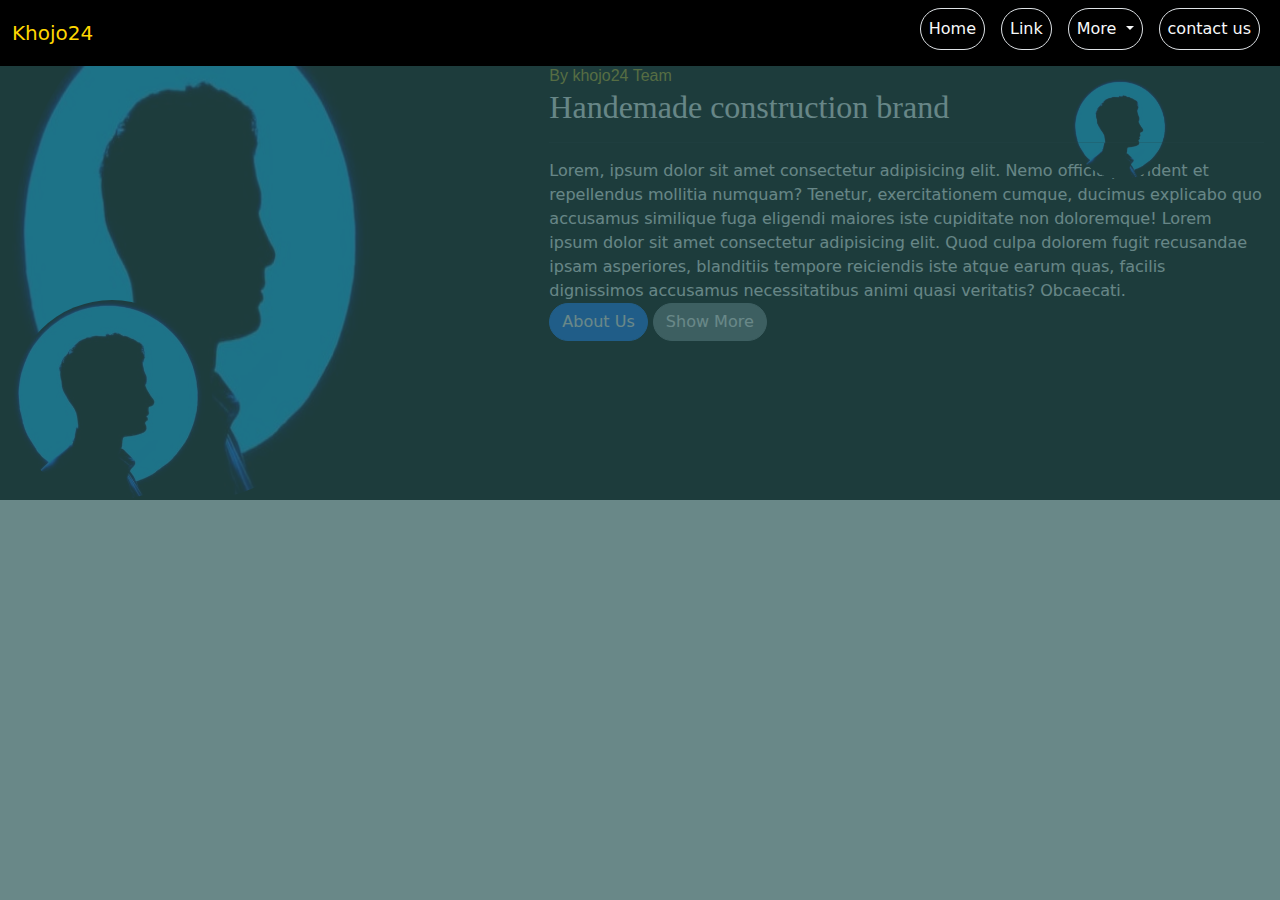
==== commit d5ebe49e: "done" ====
--- a/about.html
+++ b/about.html
@@ -55,7 +55,7 @@
   </div><!--col 1 end-->
   <div class="col-sm-7 p-3 mt-5 "><!--col 2nd start-->
   <div class="row">
-    <div class="col-sm-2">jjhj</div>
+    <div class="col-sm-2"></div>
     <div class="col-sm-5"><img src="profile.jpg" class="rounded-circle " style="position:fixed; width:200px; margin-top:-35px; padding:50px; margin-left: 350px;">
     </div>
   </div>
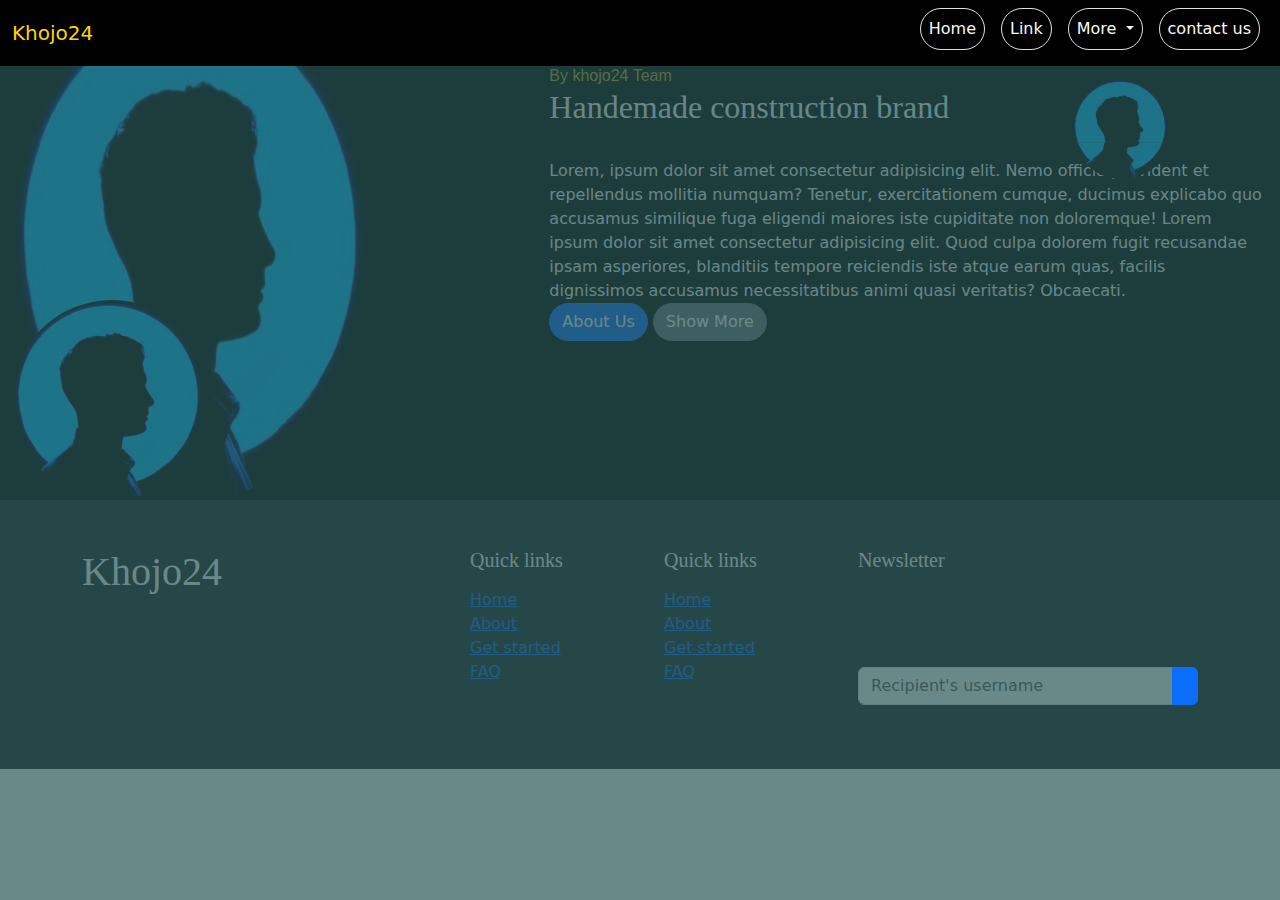
==== commit 5021cc97: "done" ====
--- a/about.html
+++ b/about.html
@@ -61,7 +61,7 @@
   </div>
     <div id="h5">By khojo24 Team</div>
     <h2 class="text-light">Handemade construction brand</h2>
-    <hr>
+    <hr class="hr"/>
     <div class="text-light">
 Lorem, ipsum dolor sit amet consectetur adipisicing elit. Nemo officia provident et repellendus mollitia numquam? Tenetur, exercitationem cumque, ducimus explicabo quo accusamus similique fuga eligendi maiores iste cupiditate non doloremque! Lorem ipsum dolor sit amet consectetur adipisicing elit. Quod culpa dolorem fugit recusandae ipsam asperiores, blanditiis tempore reiciendis iste atque earum quas, facilis dignissimos accusamus necessitatibus animi quasi veritatis? Obcaecati.
 </div>
@@ -73,13 +73,52 @@
   </div><!--col 2nd end-->
   
 </div><!--row end-->
+  </div><!--container end-->
+
+  <!-- footer start -->
+  <footer class="w-100 py-4 flex-shrink-0">
+    <div class="container py-4">
+        <div class="row gy-4 gx-5">
+            <div class="col-lg-4 col-md-6">
+                <h5 class="h1 text-white">Khojo24</h5>
+                <p class="small text-muted">Lorem ipsum dolor sit amet, consectetur adipisicing elit, sed do eiusmod tempor incididunt.</p>
+                <p class="small text-muted mb-0">&copy; Copyrights. All rights reserved. <a class="text-primary" href="#"></a></p>
+            </div>
+            <div class="col-lg-2 col-md-6">
+                <h5 class="text-white mb-3">Quick links</h5>
+                <ul class="list-unstyled text-muted">
+                    <li><a href="#">Home</a></li>
+                    <li><a href="#">About</a></li>
+                    <li><a href="#">Get started</a></li>
+                    <li><a href="#">FAQ</a></li>
+                </ul>
+            </div>
+            <div class="col-lg-2 col-md-6">
+                <h5 class="text-white mb-3">Quick links</h5>
+                <ul class="list-unstyled text-muted">
+                    <li><a href="#">Home</a></li>
+                    <li><a href="#">About</a></li>
+                    <li><a href="#">Get started</a></li>
+                    <li><a href="#">FAQ</a></li>
+                </ul>
+            </div>
+            <div class="col-lg-4 col-md-6">
+                <h5 class="text-white mb-3">Newsletter</h5>
+                <p class="small text-muted">Lorem ipsum dolor sit amet, consectetur adipisicing elit, sed do eiusmod tempor incididunt.</p>
+                <form action="#">
+                    <div class="input-group mb-3">
+                        <input class="form-control" type="text" placeholder="Recipient's username" aria-label="Recipient's username" aria-describedby="button-addon2">
+                        <button class="btn btn-primary" id="button-addon2" type="button"><i class="fas fa-paper-plane"></i></button>
+                    </div>
+                </form>
+            </div>
+        </div>
+    </div>
+</footer>
+</div>
 
 
 
-  </div><!--container end-->
-
-
-
-        
+        <!--footer end  -->
 </body>
 </html>
--- a/css/styles.css
+++ b/css/styles.css
@@ -11461,10 +11461,48 @@
     color:rgb(191, 166, 26);
     
 }
-hr{
+.hr{
     /* display: block; */
     background-color:#15a782;
     height:5px;
     border-radius: 8px;
 }
+/* fotter start */
+  
+.text-small {
+  font-size: 0.9rem;
+}
+
+a {
+  color: inherit;
+  text-decoration: none;
+  transition: all 0.3s;
+}
+
+a:hover, a:focus {
+  text-decoration: none;
+}
+
+.form-control {
+  background: #212529;
+  border-color: #545454;
+}
+
+.form-control:focus {
+  background: #212529;
+}
+
+footer {
+  background: #212529;
+}
+
+
+/* ==========================================
+    
+  ========================================== */
+  body, html {
+    height: 100%;
+  }
+
+  /* footer end */
 /*about_us end  */
